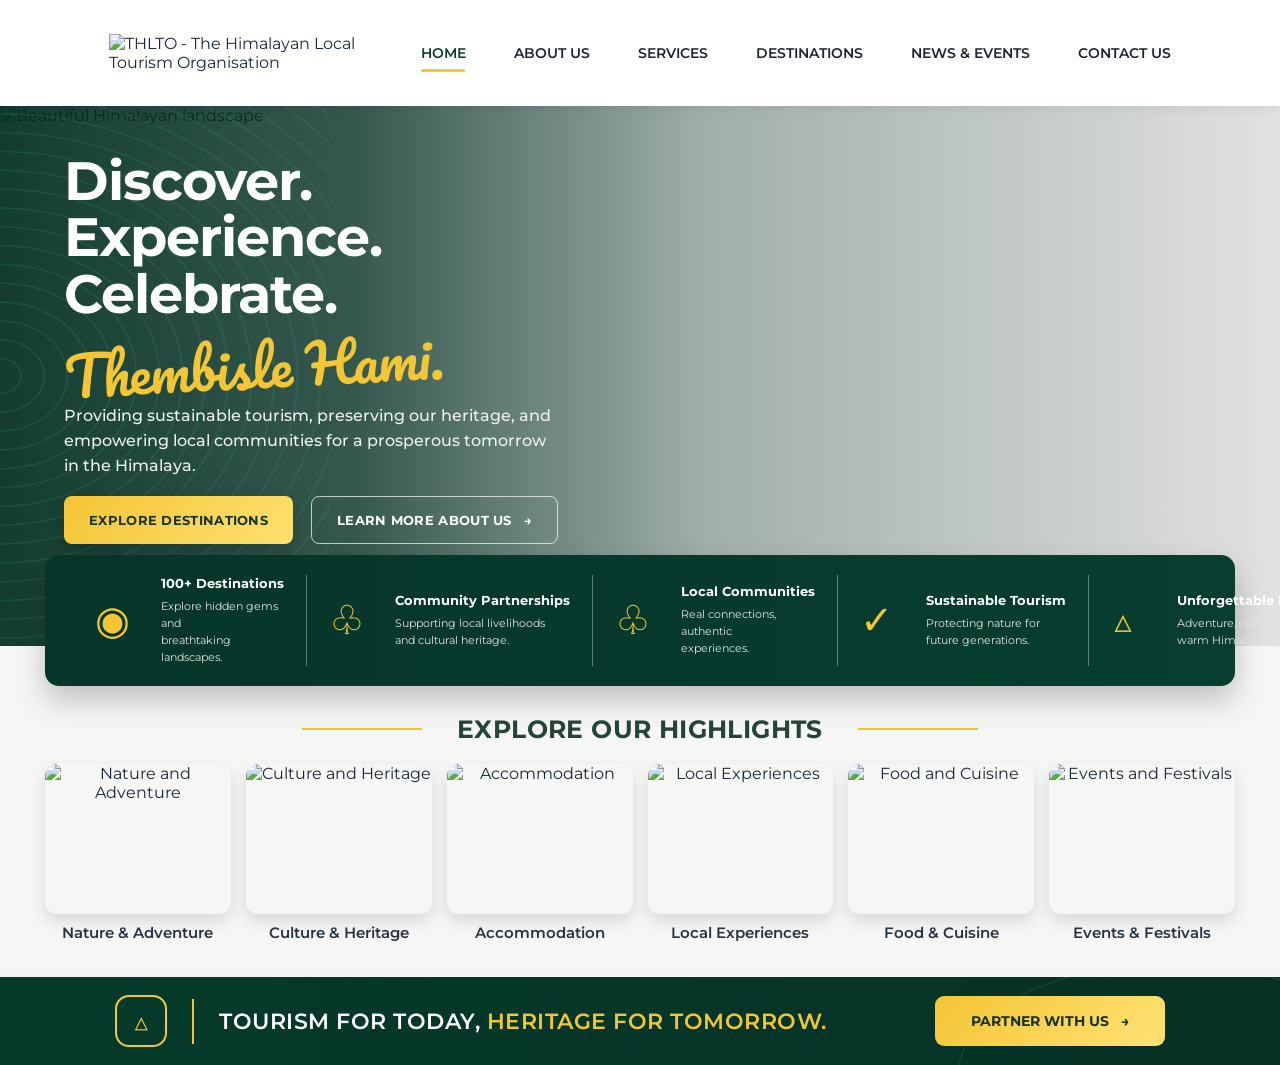
==== index.html @ 42bce16d "Organize THLTO site structure" ====
<!doctype html>
<html lang="en">
  <head>
    <meta charset="UTF-8" />

    <meta name="viewport" content="width=device-width, initial-scale=1.0" />

    <title>THLTO | The Himalayan Local Tourism Organisation</title>

    <link rel="stylesheet" href="css/style.css" />
  </head>

  <body>
    <!-- ================= NAVBAR ================= -->

    <header class="navbar">
      <!-- LOGO -->

      <a href="index.html" class="logo">
        <img
          src="images/logo.png"
          alt="THLTO - The Himalayan Local Tourism Organisation"
        />
      </a>

      <!-- NAVIGATION -->

      <nav class="nav-menu">
        <a href="index.html" class="active">HOME</a>

        <a href="about.html">ABOUT US</a>

        <a href="services.html">SERVICES</a>

        <a href="destinations.html">DESTINATIONS</a>

        <a href="news-events.html">NEWS & EVENTS</a>

        <a href="contact.html">CONTACT US</a>
      </nav>

      <!-- MOBILE MENU BUTTON -->

      <button class="menu-btn" aria-label="Open navigation">☰</button>
    </header>

    <!-- ================= HERO SECTION ================= -->

    <section class="hero-section">
      <!-- HERO IMAGE -->
      <!-- CHANGE hero.jpg ONLY IF YOUR ACTUAL FILE HAS A DIFFERENT NAME -->

      <img
        src="images/hero.jpg"
        alt="Beautiful Himalayan landscape"
        class="hero-background"
      />

      <!-- DARK OVERLAY -->

      <div class="hero-overlay"></div>

      <!-- DECORATIVE TOPOGRAPHIC LINES -->

      <div class="topographic-lines"></div>

      <!-- HERO CONTENT -->

      <div class="hero-content">
        <h1 class="hero-heading">
          Discover.<br />
          Experience.<br />
          Celebrate.
        </h1>

        <div class="hero-script">Thembisle Hami.</div>

        <p class="hero-description">
          Providing sustainable tourism, preserving our heritage, and empowering
          local communities for a prosperous tomorrow in the Himalaya.
        </p>

        <!-- BUTTONS -->

        <div class="hero-buttons">
          <a href="destinations.html" class="primary-button">
            EXPLORE DESTINATIONS
          </a>

          <a href="about.html" class="secondary-button">
            LEARN MORE ABOUT US

            <span>→</span>
          </a>
        </div>
      </div>

      <!-- ================= FEATURE BAR ================= -->

      <div class="feature-bar">
        <!-- FEATURE 1 -->

        <div class="feature-item">
          <div class="feature-icon">◉</div>

          <div>
            <h3>100+ Destinations</h3>

            <p>
              Explore hidden gems and<br />
              breathtaking landscapes.
            </p>
          </div>
        </div>

        <!-- FEATURE 2 -->

        <div class="feature-item">
          <div class="feature-icon">♧</div>

          <div>
            <h3>Community Partnerships</h3>

            <p>
              Supporting local livelihoods<br />
              and cultural heritage.
            </p>
          </div>
        </div>

        <!-- FEATURE 3 -->

        <div class="feature-item">
          <div class="feature-icon">♧</div>

          <div>
            <h3>Local Communities</h3>

            <p>
              Real connections, authentic<br />
              experiences.
            </p>
          </div>
        </div>

        <!-- FEATURE 4 -->

        <div class="feature-item">
          <div class="feature-icon">✓</div>

          <div>
            <h3>Sustainable Tourism</h3>

            <p>
              Protecting nature for<br />
              future generations.
            </p>
          </div>
        </div>

        <!-- FEATURE 5 -->

        <div class="feature-item last-feature">
          <div class="feature-icon">△</div>

          <div>
            <h3>Unforgettable Experiences</h3>

            <p>
              Adventure, culture, and<br />
              warm Himalayan hospitality.
            </p>
          </div>
        </div>
      </div>
    </section>

    <!-- ================= HIGHLIGHTS SECTION ================= -->

    <section class="highlights-section">
      <div class="section-title">
        <div class="title-line"></div>

        <h2>EXPLORE OUR HIGHLIGHTS</h2>

        <div class="title-line"></div>
      </div>

      <div class="highlights-grid">
        <!-- CARD 1 -->

        <a href="destinations.html" class="highlight-card">
          <img src="images/nature.jpg" alt="Nature and Adventure" />

          <h3>Nature & Adventure</h3>
        </a>

        <!-- CARD 2 -->

        <a href="destinations.html" class="highlight-card">
          <img src="images/culture.jpg" alt="Culture and Heritage" />

          <h3>Culture & Heritage</h3>
        </a>

        <!-- CARD 3 -->

        <a href="destinations.html" class="highlight-card">
          <img src="images/accommodation.jpg" alt="Accommodation" />

          <h3>Accommodation</h3>
        </a>

        <!-- CARD 4 -->

        <a href="destinations.html" class="highlight-card">
          <img src="images/local.jpg" alt="Local Experiences" />

          <h3>Local Experiences</h3>
        </a>

        <!-- CARD 5 -->

        <a href="destinations.html" class="highlight-card">
          <img src="images/food.jpg" alt="Food and Cuisine" />

          <h3>Food & Cuisine</h3>
        </a>

        <!-- CARD 6 -->

        <a href="destinations.html" class="highlight-card">
          <img src="images/events.jpg" alt="Events and Festivals" />

          <h3>Events & Festivals</h3>
        </a>
      </div>
    </section>

    <!-- ================= BOTTOM CTA ================= -->

    <section class="bottom-cta">
      <div class="cta-content">
        <div class="cta-icon">△</div>

        <div class="cta-divider"></div>

        <h2>
          TOURISM FOR TODAY,
          <span>HERITAGE FOR TOMORROW.</span>
        </h2>
      </div>

      <a href="contact.html" class="cta-button">
        PARTNER WITH US

        <span>→</span>
      </a>
    </section>

    <!-- ================= JAVASCRIPT ================= -->

    <script src="js/script.js"></script>
  </body>
</html>
---- css/style.css ----
/* ============================= */
/* GOOGLE FONT */
/* ============================= */

@import url("https://fonts.googleapis.com/css2?family=Montserrat:wght@400;500;600;700;800&family=Pacifico&display=swap");

/* ============================= */
/* RESET */
/* ============================= */

* {
  margin: 0;
  padding: 0;
  box-sizing: border-box;
}

html {
  scroll-behavior: smooth;
}

body {
  font-family: "Montserrat", sans-serif;
  background: #f5f5f3;
  color: #18283a;
  overflow-x: hidden;
}

a {
  text-decoration: none;
  color: inherit;
}

img {
  max-width: 100%;
  display: block;
}

/* ============================= */
/* COLORS */
/* ============================= */

:root {
  --primary-green: #0b3d2e;
  --dark-green: #062c21;
  --light-green: #164d39;

  --gold: #f4c534;
  --light-gold: #ffe26c;

  --white: #ffffff;
  --dark: #172433;

  --transition: 0.3s ease;
}

/* ============================= */
/* NAVBAR */
/* ============================= */

.navbar {
  width: 100%;
  height: 106px;

  background: rgba(255, 255, 255, 0.96);

  display: flex;
  align-items: center;
  justify-content: space-between;

  padding: 8px 8.5%;

  position: relative;
  z-index: 100;

  box-shadow: 0 2px 12px rgba(0, 0, 0, 0.08);
}

.logo {
  display: flex;
  align-items: center;
}

.logo img {
  width: 310px;
  max-height: 90px;

  object-fit: contain;
}

.nav-menu {
  display: flex;
  align-items: center;
  gap: 48px;
}

.nav-menu a {
  font-size: 14px;
  font-weight: 600;

  color: #1d2630;

  position: relative;

  padding: 10px 0;

  transition: var(--transition);
}

.nav-menu a:hover {
  color: var(--primary-green);
}

.nav-menu a.active {
  color: var(--primary-green);
}

.nav-menu a.active::after {
  content: "";

  position: absolute;

  left: 0;
  bottom: 0;

  width: 44px;
  height: 3px;

  background: var(--gold);

  border-radius: 5px;
}

.menu-btn {
  display: none;

  border: none;
  background: none;

  font-size: 28px;

  cursor: pointer;
}

/* ============================= */
/* HERO SECTION */
/* ============================= */

.hero-section {
  position: relative;

  height: 540px;

  overflow: visible;

  display: flex;
  align-items: center;
}

.hero-background {
  position: absolute;

  inset: 0;

  width: 100%;
  height: 100%;

  object-fit: cover;

  object-position: center;
}

.hero-overlay {
  position: absolute;

  inset: 0;

  background: linear-gradient(
    90deg,
    rgba(0, 45, 32, 0.92) 0%,
    rgba(0, 45, 32, 0.78) 28%,
    rgba(0, 45, 32, 0.35) 55%,
    rgba(0, 0, 0, 0.08) 100%
  );
}

/* ============================= */
/* DECORATIVE LINES */
/* ============================= */

.topographic-lines {
  position: absolute;

  left: 0;
  top: 0;

  width: 330px;
  height: 100%;

  opacity: 0.28;

  background: repeating-radial-gradient(
    ellipse at left center,
    transparent 0px,
    transparent 20px,
    rgba(51, 169, 125, 0.7) 21px,
    transparent 23px
  );

  pointer-events: none;
}

/* ============================= */
/* HERO CONTENT */
/* ============================= */

.hero-content {
  position: relative;

  z-index: 5;

  width: 600px;

  margin-left: 5%;

  color: white;

  padding-bottom: 55px;
}

.hero-heading {
  font-size: 54px;

  line-height: 1.05;

  font-weight: 700;

  letter-spacing: -1px;

  margin-bottom: 2px;
}

.hero-script {
  font-family: "Pacifico", cursive;

  color: var(--gold);

  font-size: 54px;

  line-height: 1.1;

  transform: rotate(-3deg);

  margin: 8px 0 14px;
}

.hero-description {
  width: 490px;

  font-size: 16px;

  font-weight: 500;

  line-height: 1.55;

  color: #f0f2f1;

  margin-bottom: 18px;
}

/* ============================= */
/* HERO BUTTONS */
/* ============================= */

.hero-buttons {
  display: flex;
  align-items: center;
  gap: 18px;
}

.primary-button,
.secondary-button {
  height: 48px;

  padding: 0 25px;

  display: flex;
  align-items: center;
  justify-content: center;

  border-radius: 8px;

  font-size: 13px;
  font-weight: 700;

  letter-spacing: 0.3px;

  transition: var(--transition);
}

.primary-button {
  background: linear-gradient(135deg, #f4c534, #ffe171);

  color: #193428;

  box-shadow: 0 7px 18px rgba(0, 0, 0, 0.2);
}

.primary-button:hover {
  transform: translateY(-3px);

  box-shadow: 0 10px 24px rgba(0, 0, 0, 0.3);
}

.secondary-button {
  color: white;

  border: 1.5px solid rgba(255, 255, 255, 0.7);

  gap: 12px;
}

.secondary-button:hover {
  background: white;
  color: var(--primary-green);
}

/* ============================= */
/* FEATURE BAR */
/* ============================= */

.feature-bar {
  position: absolute;

  z-index: 10;

  left: 3.5%;
  right: 3.5%;

  bottom: -40px;

  min-height: 102px;

  display: grid;

  grid-template-columns: repeat(5, 1fr);

  background: linear-gradient(90deg, #063529, #073e2f);

  border-radius: 14px;

  padding: 20px 28px;

  box-shadow: 0 15px 30px rgba(0, 0, 0, 0.22);
}

.feature-item {
  display: flex;

  align-items: center;

  gap: 18px;

  padding: 0 22px;

  border-right: 1px solid rgba(255, 255, 255, 0.35);
}

.last-feature {
  border-right: none;
}

.feature-icon {
  min-width: 48px;

  font-size: 40px;

  color: var(--gold);

  line-height: 1;
}

.feature-item h3 {
  color: white;

  font-size: 13px;

  margin-bottom: 7px;

  white-space: nowrap;
}

.feature-item p {
  color: #e0e6e2;

  font-size: 11px;

  line-height: 1.55;
}

/* ============================= */
/* HIGHLIGHTS */
/* ============================= */

.highlights-section {
  padding: 68px 3.5% 25px;

  background: #f6f6f4;
}

.section-title {
  display: flex;

  align-items: center;
  justify-content: center;

  gap: 35px;

  margin-bottom: 20px;
}

.section-title h2 {
  font-size: 25px;

  color: #254637;

  font-weight: 700;

  letter-spacing: 0.4px;
}

.title-line {
  width: 120px;

  height: 2px;

  background: var(--gold);
}

.highlights-grid {
  display: grid;

  grid-template-columns: repeat(6, 1fr);

  gap: 15px;
}

.highlight-card {
  display: block;

  text-align: center;

  transition: var(--transition);
}

.highlight-card img {
  width: 100%;

  height: 150px;

  object-fit: cover;

  border-radius: 12px;

  box-shadow: 0 7px 16px rgba(0, 0, 0, 0.12);
}

.highlight-card h3 {
  margin-top: 9px;

  font-size: 15px;

  font-weight: 600;

  color: #263442;
}

.highlight-card:hover {
  transform: translateY(-6px);
}

.highlight-card:hover img {
  box-shadow: 0 12px 24px rgba(0, 0, 0, 0.18);
}

/* ============================= */
/* BOTTOM CTA */
/* ============================= */

.bottom-cta {
  min-height: 88px;

  background: linear-gradient(90deg, #053b2b, #063125);

  display: flex;

  align-items: center;
  justify-content: space-between;

  padding: 15px 9%;

  color: white;

  margin-top: 10px;

  position: relative;

  overflow: hidden;
}

.bottom-cta::before {
  content: "";

  position: absolute;

  width: 420px;
  height: 220px;

  right: -100px;
  bottom: -120px;

  border: 1px solid rgba(39, 145, 108, 0.3);

  border-radius: 50%;
}

.cta-content {
  display: flex;

  align-items: center;

  gap: 25px;

  position: relative;

  z-index: 2;
}

.cta-icon {
  width: 52px;
  height: 52px;

  border: 2px solid var(--gold);

  border-radius: 14px;

  display: flex;

  align-items: center;
  justify-content: center;

  color: var(--gold);

  font-size: 31px;
}

.cta-divider {
  width: 2px;
  height: 45px;

  background: var(--gold);
}

.cta-content h2 {
  font-size: 22px;

  font-weight: 600;

  letter-spacing: 0.5px;
}

.cta-content h2 span {
  color: var(--gold);
}

.cta-button {
  position: relative;

  z-index: 2;

  min-width: 230px;

  height: 50px;

  display: flex;

  align-items: center;
  justify-content: center;

  gap: 12px;

  border-radius: 9px;

  background: linear-gradient(135deg, #f4c534, #ffe275);

  color: #173326;

  font-size: 14px;

  font-weight: 700;

  transition: var(--transition);
}

.cta-button:hover {
  transform: translateY(-3px);

  box-shadow: 0 10px 20px rgba(0, 0, 0, 0.25);
}

/* ============================= */
/* TABLET */
/* ============================= */

@media (max-width: 1200px) {
  .navbar {
    padding: 8px 4%;
  }

  .logo img {
    width: 240px;
  }

  .nav-menu {
    gap: 25px;
  }

  .feature-bar {
    grid-template-columns: repeat(3, 1fr);

    bottom: -90px;
  }

  .feature-item {
    border-right: none;

    border-bottom: 1px solid rgba(255, 255, 255, 0.2);

    padding: 15px;
  }

  .highlights-section {
    padding-top: 130px;
  }

  .highlights-grid {
    grid-template-columns: repeat(3, 1fr);
  }
}

/* ============================= */
/* MOBILE */
/* ============================= */

@media (max-width: 768px) {
  .navbar {
    height: 82px;

    padding: 6px 20px;
  }

  .logo img {
    width: 210px;
  }

  .nav-menu {
    display: none;

    position: absolute;

    top: 82px;
    left: 0;

    width: 100%;

    flex-direction: column;

    background: white;

    padding: 25px;

    gap: 20px;

    box-shadow: 0 10px 20px rgba(0, 0, 0, 0.12);
  }

  .nav-menu.show {
    display: flex;
  }

  .menu-btn {
    display: block;
  }

  .hero-section {
    height: 680px;

    align-items: flex-start;
  }

  .hero-background {
    object-position: center;
  }

  .hero-overlay {
    background: linear-gradient(
      90deg,
      rgba(0, 40, 30, 0.9),
      rgba(0, 40, 30, 0.6)
    );
  }

  .hero-content {
    width: 100%;

    margin-left: 0;

    padding: 70px 28px 0;
  }

  .hero-heading {
    font-size: 43px;
  }

  .hero-script {
    font-size: 40px;
  }

  .hero-description {
    width: 100%;

    font-size: 14px;
  }

  .hero-buttons {
    flex-direction: column;

    align-items: flex-start;
  }

  .primary-button,
  .secondary-button {
    width: 100%;
  }

  .feature-bar {
    left: 15px;
    right: 15px;

    grid-template-columns: 1fr;

    bottom: -350px;

    padding: 10px 15px;
  }

  .feature-item {
    border-bottom: 1px solid rgba(255, 255, 255, 0.2);
  }

  .last-feature {
    border-bottom: none;
  }

  .highlights-section {
    padding-top: 390px;

    padding-left: 20px;
    padding-right: 20px;
  }

  .section-title {
    gap: 12px;
  }

  .section-title h2 {
    font-size: 18px;

    text-align: center;
  }

  .title-line {
    width: 45px;
  }

  .highlights-grid {
    grid-template-columns: repeat(2, 1fr);

    gap: 15px;
  }

  .highlight-card img {
    height: 120px;
  }

  .highlight-card h3 {
    font-size: 13px;
  }

  .bottom-cta {
    flex-direction: column;

    align-items: flex-start;

    gap: 25px;

    padding: 25px 25px;
  }

  .cta-content {
    gap: 15px;
  }

  .cta-content h2 {
    font-size: 17px;
  }

  .cta-icon {
    display: none;
  }

  .cta-divider {
    display: none;
  }

  .cta-button {
    width: 100%;
  }
}
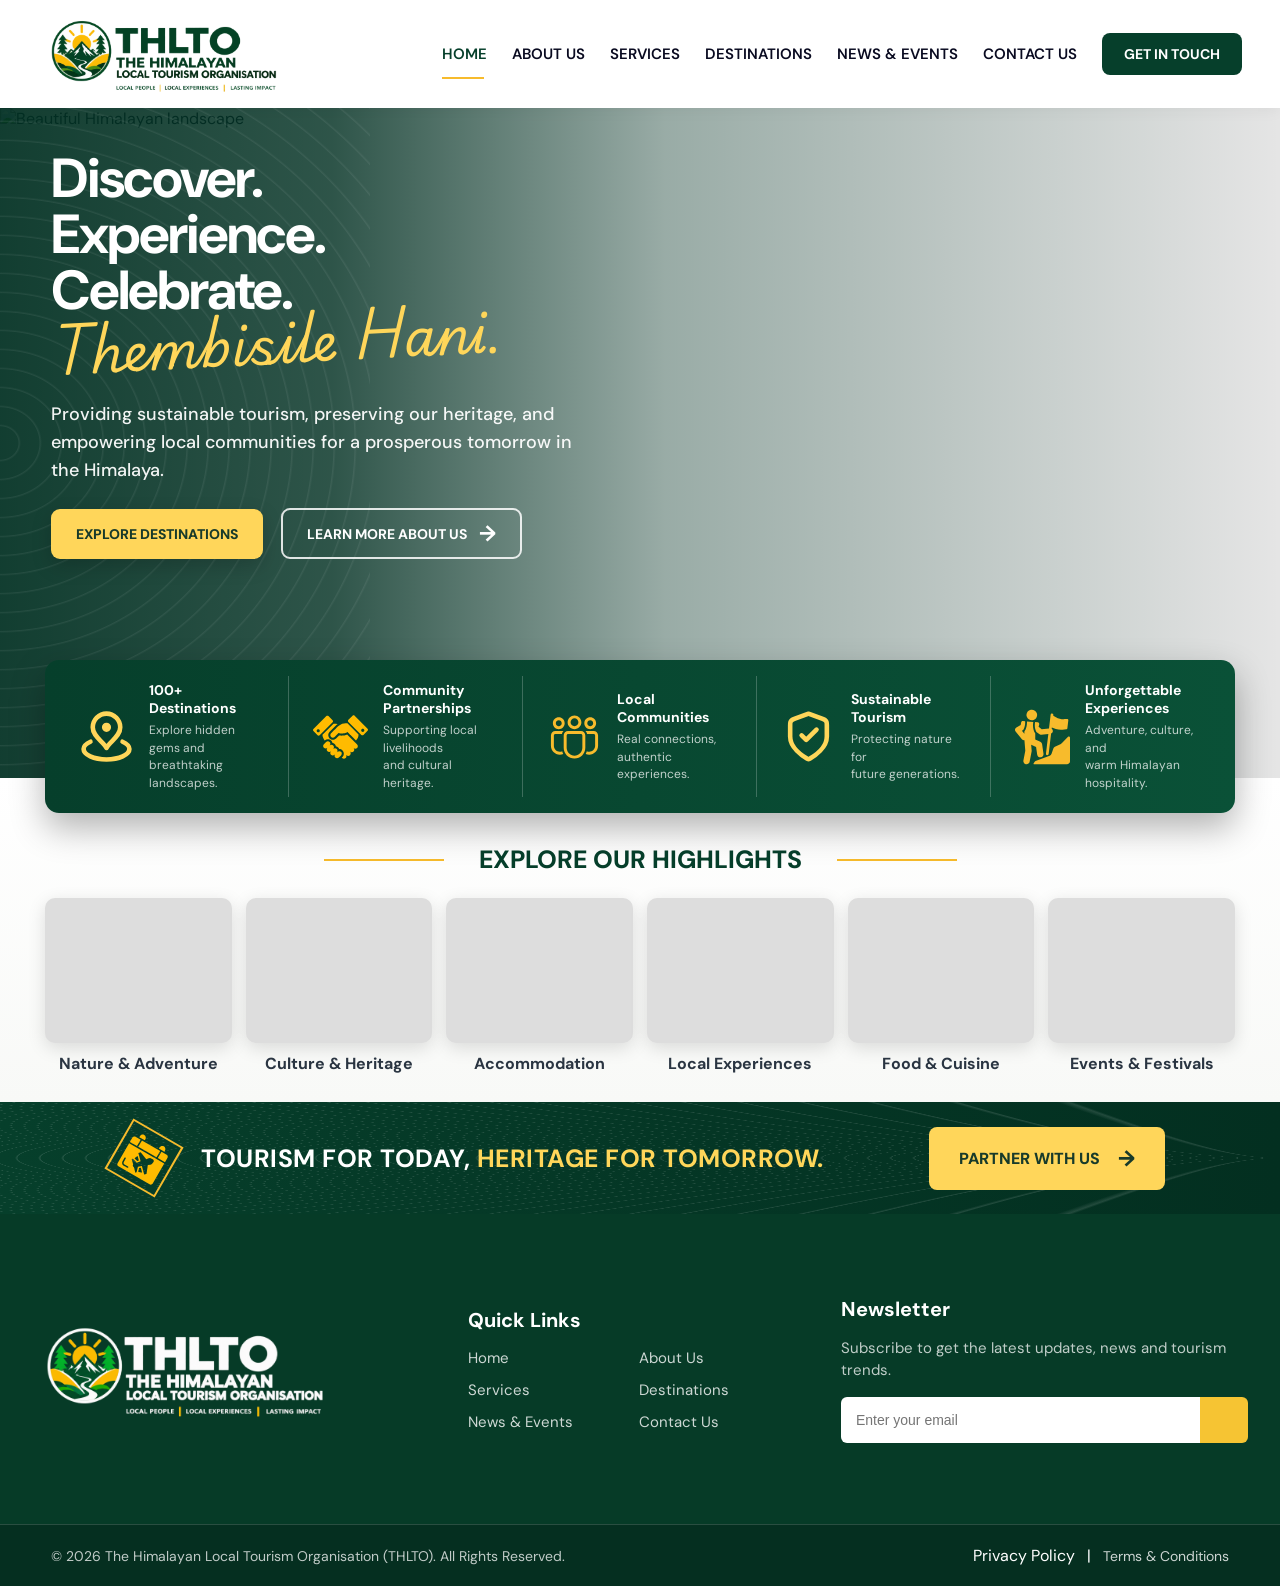
==== commit d01745cf: "Update website files and assets" ====
--- a/index.html
+++ b/index.html
@@ -37,21 +37,23 @@
         <a href="news-events.html">NEWS & EVENTS</a>
 
         <a href="contact.html">CONTACT US</a>
+
+        <a href="contact.html" class="nav-contact-btn"> GET IN TOUCH </a>
+             
       </nav>
 
       <!-- MOBILE MENU BUTTON -->
 
-      <button class="menu-btn" aria-label="Open navigation">☰</button>
+      <button class="menu-btn" aria-label="Open navigation menu">☰</button>
     </header>
 
     <!-- ================= HERO SECTION ================= -->
 
     <section class="hero-section">
-      <!-- HERO IMAGE -->
-      <!-- CHANGE hero.jpg ONLY IF YOUR ACTUAL FILE HAS A DIFFERENT NAME -->
+      <!-- HERO BACKGROUND IMAGE -->
 
       <img
-        src="images/hero.jpg"
+        src="images/hero-image.png"
         alt="Beautiful Himalayan landscape"
         class="hero-background"
       />
@@ -60,7 +62,7 @@
 
       <div class="hero-overlay"></div>
 
-      <!-- DECORATIVE TOPOGRAPHIC LINES -->
+      <!-- DECORATIVE TOPOGRAPHIC PATTERN -->
 
       <div class="topographic-lines"></div>
 
@@ -69,18 +71,20 @@
       <div class="hero-content">
         <h1 class="hero-heading">
           Discover.<br />
+
           Experience.<br />
+
           Celebrate.
         </h1>
 
-        <div class="hero-script">Thembisle Hami.</div>
+        <div class="hero-script">Thembisile Hani.</div>
 
         <p class="hero-description">
           Providing sustainable tourism, preserving our heritage, and empowering
           local communities for a prosperous tomorrow in the Himalaya.
         </p>
 
-        <!-- BUTTONS -->
+        <!-- HERO BUTTONS -->
 
         <div class="hero-buttons">
           <a href="destinations.html" class="primary-button">
@@ -101,7 +105,23 @@
         <!-- FEATURE 1 -->
 
         <div class="feature-item">
-          <div class="feature-icon">◉</div>
+          <div class="feature-icon">
+            <svg
+              width="100%"
+              height="100%"
+              viewBox="0 0 24 24"
+              fill="none"
+              xmlns="http://www.w3.org/2000/svg"
+            >
+              <path
+                d="M5 14.2864C3.14864 15.1031 2 16.2412 2 17.5C2 19.9853 6.47715 22 12 22C17.5228 22 22 19.9853 22 17.5C22 16.2412 20.8514 15.1031 19 14.2864M18 8C18 12.0637 13.5 14 12 17C10.5 14 6 12.0637 6 8C6 4.68629 8.68629 2 12 2C15.3137 2 18 4.68629 18 8ZM13 8C13 8.55228 12.5523 9 12 9C11.4477 9 11 8.55228 11 8C11 7.44772 11.4477 7 12 7C12.5523 7 13 7.44772 13 8Z"
+                stroke="currentColor"
+                stroke-width="2"
+                stroke-linecap="round"
+                stroke-linejoin="round"
+              />
+            </svg>
+          </div>
 
           <div>
             <h3>100+ Destinations</h3>
@@ -116,7 +136,49 @@
         <!-- FEATURE 2 -->
 
         <div class="feature-item">
-          <div class="feature-icon">♧</div>
+          <div class="feature-icon">
+
+<svg height="800px" width="800px" version="1.1" id="_x32_" xmlns="http://www.w3.org/2000/svg" xmlns:xlink="http://www.w3.org/1999/xlink" 
+	 viewBox="0 0 512 512"  xml:space="preserve">
+<style type="text/css">
+	.st0{fill: #f7bb2c;}
+</style>
+<g>
+	<path class="st0" d="M255.366,141.046c-7.4,3.583-14.732,8.548-21.533,15.357c-34.091,34.098-65.081,65.088-65.081,65.088
+		l0.013,0.02c-0.185,0.186-0.371,0.338-0.557,0.53c-8.824,8.831-9.174,22.909-1.025,32.146c0.323,0.371,0.668,0.736,1.025,1.086
+		c9.161,9.174,24.036,9.196,33.232,0l35.797-35.797c6.176,2.263,12.248,3.583,18.074,4.243c7.937,0.88,15.392,0.55,22.022-0.385
+		c16.162-2.29,14.47-1.623,23.844-4.704c9.353-3.068,19.862-9.354,19.862-9.354l6.362,6.355
+		c0.701,0.681,16.919,16.925,25.192,25.185c1.465,1.471,2.709,2.682,3.542,3.549c0.956,0.997,2.022,1.719,2.682,2.682l41.278,41.279
+		c11.898-13.35,25.488-33.232,23.81-56.058L320.763,129.14C320.763,129.14,285.062,126.589,255.366,141.046z"/>
+	<path class="st0" d="M261.115,394.362c-9.134-9.147-23.961-9.147-33.101,0l-6.794,6.794c9.119-9.132,9.112-23.926-0.021-33.066
+		c-9.14-9.126-23.947-9.126-33.087,0.007c9.14-9.133,9.14-23.94,0-33.087c-9.133-9.148-23.947-9.133-33.087,0
+		c9.14-9.133,9.14-23.947,0-33.095c-9.134-9.132-23.947-9.132-33.088,0.014l-20.46,20.453c-9.14,9.147-9.14,23.947,0,33.094
+		c9.133,9.134,23.941,9.134,33.08,0c-9.14,9.134-9.14,23.947,0,33.087c9.147,9.133,23.954,9.133,33.094,0
+		c-9.14,9.133-9.14,23.941,0,33.088c9.14,9.133,23.947,9.133,33.088,0l6.802-6.809c-9.119,9.147-9.113,23.94,0.02,33.081
+		c9.14,9.132,23.947,9.132,33.088,0l20.467-20.468C270.248,418.302,270.248,403.495,261.115,394.362z"/>
+	<path class="st0" d="M507.987,178.28L387.543,57.822c-5.351-5.337-14.002-5.337-19.339,0l-38.631,38.63
+		c-5.337,5.337-5.337,13.989,0,19.333l120.458,120.451c5.33,5.35,13.996,5.35,19.326,0l38.63-38.638
+		C513.338,192.276,513.338,183.624,507.987,178.28z M473.655,204.992c-5.75,5.736-15.048,5.736-20.777,0
+		c-5.735-5.743-5.735-15.041,0-20.777c5.729-5.736,15.027-5.736,20.777,0C479.391,189.951,479.384,199.249,473.655,204.992z"/>
+	<path class="st0" d="M182.417,99.864l-38.624-38.63c-5.336-5.337-13.995-5.337-19.332,0L4.003,181.691
+		c-5.337,5.323-5.337,13.989,0,19.319l38.631,38.644c5.33,5.331,14.002,5.331,19.325,0l120.458-120.458
+		C187.761,113.859,187.761,105.207,182.417,99.864z M59.118,208.403c-5.736,5.729-15.04,5.729-20.777,0
+		c-5.735-5.742-5.735-15.041,0-20.777c5.736-5.735,15.041-5.735,20.777,0C64.854,193.362,64.854,202.66,59.118,208.403z"/>
+	<path class="st0" d="M397.528,312.809l-7.468-7.482l-72.509-72.509l-4.883,2.166l-5.316,1.919l-0.384,0.117
+		c-0.936,0.296-9.684,2.971-26.932,5.412c-9.12,1.273-18.156,1.431-26.904,0.434c-3.459-0.385-6.898-0.95-10.296-1.692
+		l-27.757,27.744c-16.678,16.678-43.836,16.678-60.514,0c-0.585-0.591-1.149-1.19-1.671-1.781l-0.179-0.2
+		c-10.529-11.939-13.204-28.28-8.252-42.461l10.673-16.609l-0.02-0.02l65.081-65.074c2.647-2.641,5.426-5.103,8.314-7.428
+		c-20.281-3.982-37.296-2.806-37.296-2.806L88.093,235.679c-1.389,18.988,11.651,39.799,20.928,51.952
+		c16.692-15.963,43.239-15.756,59.641,0.654c6.107,6.1,9.952,13.617,11.574,21.498c7.895,1.637,15.406,5.475,21.513,11.582
+		c6.107,6.114,9.952,13.631,11.575,21.519c7.888,1.623,15.412,5.46,21.513,11.568c4.078,4.078,7.152,8.783,9.222,13.817
+		c11.1-0.137,22.242,4.016,30.688,12.455c16.65,16.636,16.643,43.733,0,60.363l-6.809,6.822l3.411,3.412
+		c9.148,9.147,23.954,9.147,33.095,0c9.14-9.134,9.14-23.947,0-33.088l6.808,6.83c9.147,9.133,23.947,9.133,33.087,0
+		c9.14-9.147,9.147-23.954,0-33.101c9.147,9.147,23.947,9.147,33.087,0c9.134-9.126,9.154-23.94,0-33.088
+		c9.154,9.148,23.954,9.148,33.088,0c9.147-9.132,9.147-23.947,0-33.08L397.528,312.809z"/>
+</g>
+</svg>
+
+          </div>
 
           <div>
             <h3>Community Partnerships</h3>
@@ -131,7 +193,37 @@
         <!-- FEATURE 3 -->
 
         <div class="feature-item">
-          <div class="feature-icon">♧</div>
+          <div class="feature-icon">
+            <svg
+              width="800px"
+              height="800px"
+              viewBox="0 0 28 28"
+              version="1.1"
+              xmlns="http://www.w3.org/2000/svg"
+              xmlns:xlink="http://www.w3.org/1999/xlink"
+            >
+              <title>ic_fluent_people_team_28_regular</title>
+              <desc>Created with Sketch.</desc>
+              <g
+                id="🔍-Product-Icons"
+                stroke="none"
+                stroke-width="1"
+                fill="none"
+                fill-rule="evenodd"
+              >
+                <g
+                  id="ic_fluent_people_team_28_regular"
+                  fill="#f7bb2c"
+                  fill-rule="nonzero"
+                >
+                  <path
+                    d="M17.2540247,11 C18.4966654,11 19.5040247,12.0073593 19.5040247,13.25 L19.5040247,19.4989513 C19.5040247,22.5370966 17.0411213,25 14.002976,25 C10.9648308,25 8.50192738,22.5370966 8.50192738,19.4989513 L8.50192738,13.25 C8.50192738,12.0073593 9.5092867,11 10.7519274,11 L17.2540247,11 Z M17.2540247,12.5 L10.7519274,12.5 C10.3377138,12.5 10.0019274,12.8357864 10.0019274,13.25 L10.0019274,19.4989513 C10.0019274,21.7086695 11.7932579,23.5 14.002976,23.5 C16.2126942,23.5 18.0040247,21.7086695 18.0040247,19.4989513 L18.0040247,13.25 C18.0040247,12.8357864 17.6682382,12.5 17.2540247,12.5 Z M4.25,11 L8.40645343,11.000271 C8.01177565,11.4116389 7.72426829,11.9266236 7.58881197,12.5003444 L4.25,12.5 C3.83578644,12.5 3.5,12.8357864 3.5,13.25 L3.5,18.49876 C3.5,20.1562991 4.8437009,21.5 6.50123996,21.5 C6.94210796,21.5 7.36077379,21.4049412 7.73785924,21.2342019 C7.87129592,21.7236075 8.06231805,22.1898881 8.30186513,22.6257307 C7.75085328,22.8662539 7.14166566,23 6.50123996,23 C4.01527377,23 2,20.9847262 2,18.49876 L2,13.25 C2,12.0073593 3.00735931,11 4.25,11 Z M23.75,11 C24.9926407,11 26,12.0073593 26,13.25 L26,18.5 C26,20.9852814 23.9852814,23 21.5,23 C20.8609276,23 20.2529701,22.8667819 19.7023824,22.6266008 L19.7581025,22.5253735 C19.9721624,22.119151 20.1444731,21.6875096 20.2693267,21.2361575 C20.6437791,21.4056508 21.0608713,21.5 21.5,21.5 C23.1568542,21.5 24.5,20.1568542 24.5,18.5 L24.5,13.25 C24.5,12.8357864 24.1642136,12.5 23.75,12.5 L20.4171401,12.5003444 C20.2816838,11.9266236 19.9941764,11.4116389 19.5994986,11.000271 L23.75,11 Z M14,3 C15.9329966,3 17.5,4.56700338 17.5,6.5 C17.5,8.43299662 15.9329966,10 14,10 C12.0670034,10 10.5,8.43299662 10.5,6.5 C10.5,4.56700338 12.0670034,3 14,3 Z M22.0029842,4 C23.6598384,4 25.0029842,5.34314575 25.0029842,7 C25.0029842,8.65685425 23.6598384,10 22.0029842,10 C20.3461299,10 19.0029842,8.65685425 19.0029842,7 C19.0029842,5.34314575 20.3461299,4 22.0029842,4 Z M5.99701582,4 C7.65387007,4 8.99701582,5.34314575 8.99701582,7 C8.99701582,8.65685425 7.65387007,10 5.99701582,10 C4.34016157,10 2.99701582,8.65685425 2.99701582,7 C2.99701582,5.34314575 4.34016157,4 5.99701582,4 Z M14,4.5 C12.8954305,4.5 12,5.3954305 12,6.5 C12,7.6045695 12.8954305,8.5 14,8.5 C15.1045695,8.5 16,7.6045695 16,6.5 C16,5.3954305 15.1045695,4.5 14,4.5 Z M22.0029842,5.5 C21.1745571,5.5 20.5029842,6.17157288 20.5029842,7 C20.5029842,7.82842712 21.1745571,8.5 22.0029842,8.5 C22.8314113,8.5 23.5029842,7.82842712 23.5029842,7 C23.5029842,6.17157288 22.8314113,5.5 22.0029842,5.5 Z M5.99701582,5.5 C5.16858869,5.5 4.49701582,6.17157288 4.49701582,7 C4.49701582,7.82842712 5.16858869,8.5 5.99701582,8.5 C6.82544294,8.5 7.49701582,7.82842712 7.49701582,7 C7.49701582,6.17157288 6.82544294,5.5 5.99701582,5.5 Z"
+                    id="🎨-Color"
+                  ></path>
+                </g>
+              </g>
+            </svg>
+          </div>
 
           <div>
             <h3>Local Communities</h3>
@@ -146,7 +238,23 @@
         <!-- FEATURE 4 -->
 
         <div class="feature-item">
-          <div class="feature-icon">✓</div>
+          <div class="feature-icon">
+            <svg
+              width="100%"
+              height="100%"
+              viewBox="0 0 24 24"
+              fill="none"
+              xmlns="http://www.w3.org/2000/svg"
+            >
+              <path
+                d="M9 11.4999L11 13.4999L15.5 8.99987M20 11.9999C20 16.9083 14.646 20.4783 12.698 21.6147C12.4766 21.7439 12.3659 21.8085 12.2097 21.842C12.0884 21.868 11.9116 21.868 11.7903 21.842C11.6341 21.8085 11.5234 21.7439 11.302 21.6147C9.35396 20.4783 4 16.9083 4 11.9999V7.21747C4 6.41796 4 6.0182 4.13076 5.67457C4.24627 5.37101 4.43398 5.10015 4.67766 4.8854C4.9535 4.64231 5.3278 4.50195 6.0764 4.22122L11.4382 2.21054C11.6461 2.13258 11.75 2.0936 11.857 2.07815C11.9518 2.06444 12.0482 2.06444 12.143 2.07815C12.25 2.0936 12.3539 2.13258 12.5618 2.21054L17.9236 4.22122C18.6722 4.50195 19.0465 4.64231 19.3223 4.8854C19.566 5.10015 19.7537 5.37101 19.8692 5.67457C20 6.0182 20 6.41796 20 7.21747V11.9999Z"
+                stroke="currentColor"
+                stroke-width="2"
+                stroke-linecap="round"
+                stroke-linejoin="round"
+              />
+            </svg>
+          </div>
 
           <div>
             <h3>Sustainable Tourism</h3>
@@ -161,7 +269,38 @@
         <!-- FEATURE 5 -->
 
         <div class="feature-item last-feature">
-          <div class="feature-icon">△</div>
+          <div class="feature-icon">
+
+<svg fill=" #f7bb2c" height="800px" width="800px" version="1.1" id="Capa_1" xmlns="http://www.w3.org/2000/svg" xmlns:xlink="http://www.w3.org/1999/xlink" 
+	 viewBox="0 0 490.831 490.831" xml:space="preserve">
+<g>
+	<path d="M144.708,313.728l43.398,19.89l10.055,69.263c2.039,14.102,14.149,24.268,27.999,24.26c1.344,0,2.719-0.095,4.095-0.292
+		c15.494-2.245,26.229-16.624,23.968-32.109l-12.268-84.527c-1.376-9.518-7.494-17.683-16.236-21.683l-45.08-20.656
+		c0.004-0.226,0.068-0.436,0.069-0.664l0.214-53.018c-26.25-38.528-20.557-87.386-17.729-103.269l-56.53-4.918
+		c1.043,18.636,0.168,59.191-22.804,89.4l-0.081,20.301l-22.134-27.038l11.609-6.324c18.233-26.88,18.043-63.243,17.072-77.76
+		l-19.543-1.701c-7.779-0.672-14.75,4.743-16.031,12.443l-3.98,23.956l-38.104,20.762c-6.357,3.462-10.83,9.573-12.222,16.671
+		c-1.375,7.099,0.475,14.442,5.06,20.039l56.362,68.835c4.789,5.866,11.762,8.901,18.797,8.901c1.211,0,2.388-0.429,3.592-0.61
+		c0.175,1.221,0.281,2.455,0.545,3.645c-0.029,1.036-0.145,2.051-0.058,3.107l7.13,87.04L75.02,454.767
+		c-2.973,15.359,7.066,30.229,22.418,33.201c1.834,0.348,3.636,0.522,5.423,0.522c13.296,0,25.169-9.414,27.777-22.956
+		l17.597-90.914c0.489-2.537,0.632-5.122,0.427-7.699l-4.348-53.071C144.448,313.814,144.574,313.763,144.708,313.728z"/>
+	<path d="M191.019,200.066l24.992,19.674c4.3,3.383,9.596,5.202,15.019,5.202c0.855,0,1.708-0.047,2.562-0.135l63.844-6.773
+		L276.23,394.011c-0.807,6.656,3.936,12.703,10.593,13.509c0.489,0.055,0.98,0.087,1.47,0.087c6.056,0,11.305-4.522,12.031-10.688
+		l21.985-182.456c9.993-3.86,16.611-13.968,15.421-25.125c-0.768-7.267-4.752-13.39-10.31-17.29l1.249-10.372l35.668,11.899
+		c19.145,6.388,39.43,8.617,59.491,6.553l33.439-3.454c5.295-0.545,9.501-4.68,10.132-9.953l8.443-69.95
+		c0.411-3.431-0.76-6.87-3.178-9.336c-2.435-2.466-5.85-3.7-9.28-3.343l-14.198,1.462c-29.011,2.997-58.242-3.027-83.727-17.239
+		l-23.931-13.36l0.596-4.939c0.806-6.656-3.938-12.703-10.593-13.51c-6.593-0.75-12.728,3.937-13.502,10.601l-14.635,121.454
+		l-65.109,6.906l-27.841-21.919l5.581-20.333c1.17-4.278,0.378-8.853-2.15-12.49c-2.53-3.644-6.545-5.969-10.973-6.348l-23.5-2.044
+		C177.335,123.587,171.36,166.108,191.019,200.066z"/>
+	<path d="M166.052,94.29c24.646-8.783,37.484-35.858,28.727-60.481c-8.774-24.622-35.857-37.485-60.487-28.709
+		c-24.633,8.774-37.47,35.841-28.712,60.472C114.354,90.202,141.437,103.056,166.052,94.29z"/>
+	<path d="M484.459,240.743c-3.857-1.549-8.268-0.601-11.144,2.386l-55.999,58.219c-2.228,2.333-4.869,4.253-7.778,5.677
+		l-53.152,26.085c-6.561,3.218-11.589,8.894-13.991,15.786l-16.284,46.782c-2.734,7.85-8.838,14.062-16.647,16.924l-126.067,46.25
+		c-2.292,0.847-4.269,2.388-5.645,4.412l-11.462,16.9c-1.043,1.544-1.138,3.535-0.268,5.179c0.868,1.643,2.576,2.672,4.441,2.672
+		h293.793c14.67,0,26.576-11.898,26.576-26.576V250.19C490.831,246.031,488.302,242.301,484.459,240.743z"/>
+</g>
+</svg>
+
+          </div>
 
           <div>
             <h3>Unforgettable Experiences</h3>
@@ -178,77 +317,115 @@
     <!-- ================= HIGHLIGHTS SECTION ================= -->
 
     <section class="highlights-section">
-      <div class="section-title">
-        <div class="title-line"></div>
+      <div class="section-heading">
+        <span class="heading-line"></span>
 
         <h2>EXPLORE OUR HIGHLIGHTS</h2>
 
-        <div class="title-line"></div>
-      </div>
-
-      <div class="highlights-grid">
-        <!-- CARD 1 -->
-
+        <span class="heading-line"></span>
+      </div>
+
+      <div class="highlight-grid">
         <a href="destinations.html" class="highlight-card">
-          <img src="images/nature.jpg" alt="Nature and Adventure" />
+          <div class="highlight-image">
+            <!-- Replace later with your own image -->
+
+            <div class="placeholder-image nature-placeholder"></div>
+          </div>
 
           <h3>Nature & Adventure</h3>
         </a>
 
-        <!-- CARD 2 -->
-
         <a href="destinations.html" class="highlight-card">
-          <img src="images/culture.jpg" alt="Culture and Heritage" />
+          <div class="highlight-image">
+            <!-- Replace later with your own image -->
+
+            <div class="placeholder-image culture-placeholder"></div>
+          </div>
 
           <h3>Culture & Heritage</h3>
         </a>
 
-        <!-- CARD 3 -->
-
         <a href="destinations.html" class="highlight-card">
-          <img src="images/accommodation.jpg" alt="Accommodation" />
+          <div class="highlight-image">
+            <!-- Replace later with your own image -->
+
+            <div class="placeholder-image accommodation-placeholder"></div>
+          </div>
 
           <h3>Accommodation</h3>
         </a>
 
-        <!-- CARD 4 -->
-
         <a href="destinations.html" class="highlight-card">
-          <img src="images/local.jpg" alt="Local Experiences" />
+          <div class="highlight-image">
+            <!-- Replace later with your own image -->
+
+            <div class="placeholder-image local-placeholder"></div>
+          </div>
 
           <h3>Local Experiences</h3>
         </a>
 
-        <!-- CARD 5 -->
-
         <a href="destinations.html" class="highlight-card">
-          <img src="images/food.jpg" alt="Food and Cuisine" />
+          <div class="highlight-image">
+            <!-- Replace later with your own image -->
+
+            <div class="placeholder-image food-placeholder"></div>
+          </div>
 
           <h3>Food & Cuisine</h3>
         </a>
 
-        <!-- CARD 6 -->
-
-        <a href="destinations.html" class="highlight-card">
-          <img src="images/events.jpg" alt="Events and Festivals" />
+        <a href="news-events.html" class="highlight-card">
+          <div class="highlight-image">
+            <!-- Replace later with your own image -->
+
+            <div class="placeholder-image events-placeholder"></div>
+          </div>
 
           <h3>Events & Festivals</h3>
         </a>
       </div>
     </section>
 
-    <!-- ================= BOTTOM CTA ================= -->
-
-    <section class="bottom-cta">
+    <!-- ================= CTA SECTION ================= -->
+
+    <section class="home-cta">
       <div class="cta-content">
-        <div class="cta-icon">△</div>
-
-        <div class="cta-divider"></div>
-
-        <h2>
-          TOURISM FOR TODAY,
-          <span>HERITAGE FOR TOMORROW.</span>
-        </h2>
+        <div class="cta-icon">
+
+<svg width="800px" height="800px" viewBox="0 0 512 512" id="Layer_1" version="1.1" xml:space="preserve" xmlns="http://www.w3.org/2000/svg" xmlns:xlink="http://www.w3.org/1999/xlink">
+
+<style type="text/css">
+	.st0{fill:#ffbb00;}
+</style>
+
+<g>
+
+<path class="st0" d="M142,121.2H85.7c-12.1,0-22,9.9-22,22v48H142V121.2z"/>
+
+<rect class="st0" height="70" width="200" x="156" y="121.2"/>
+
+<path class="st0" d="M426.3,121.2H370v70h78.3v-48C448.3,131,438.5,121.2,426.3,121.2z"/>
+
+<path class="st0" d="M63.7,423.8c0,12.2,9.9,22,22,22h340.7c12.1,0,22-9.8,22-22V205.2H63.7V423.8z M273.9,397.5l-10.2-35.6   l12.6-10.4l33.1,33.1C299,391.4,286.9,396,273.9,397.5z M167.4,314.1l12.9,3.7l39.5,11.3l24.3-29.5l-41.8-41.8l-16.9-16.9   l16.2-16.2l31.1,12.1l47.9,18.7l15.2-18.4l3.7-4.5c2.9-3.5,7-5.7,11.5-6.1l22.8-2.2c10.7-1,19.6,7.9,18.6,18.6l-2.2,22.9   c-0.4,4.5-2.6,8.6-6.1,11.5l-3.8,3.2l-19,15.7l19.8,50.7l11,28.4l-16.2,16.2L320.6,376l-43.4-43.4L247.7,357l11.7,41l3.3,11.4   l-8.1,8.1l-28.3-28.4l-9.8-9.8c-1.9,0.2-3.8,0.1-5.6-0.3c-3.1-0.7-6-2.2-8.4-4.6c-2.5-2.5-4.1-5.7-4.7-9c-0.3-1.7-0.4-3.4-0.2-5.1   l-8.3-8.3l-29.9-29.9L167.4,314.1z M181,303.4c1.6-12.6,6.1-24.3,12.7-34.5l31.6,31.6l-10.4,12.6l-30.7-8.8L181,303.4z M94.7,346.8   c0-3.9,3.1-7,7-7s7,3.1,7,7v36.8c0,9.5,7.7,17.3,17.3,17.3H165c3.9,0,7,3.1,7,7s-3.1,7-7,7h-39.1c-17.2,0-31.3-14-31.3-31.3V346.8z   "/>
+
+<path class="st0" d="M179,96.2c0-8.3-3.4-15.8-8.8-21.2c-5.4-5.4-12.9-8.8-21.2-8.8c-16.6,0-30,13.4-30,30v11h60V96.2z"/>
+
+<path class="st0" d="M393,96.2c0-8.3-3.4-15.8-8.8-21.2c-5.4-5.4-12.9-8.8-21.2-8.8c-16.6,0-30,13.4-30,30v11h60V96.2z"/>
+
+</g>
+
+</svg>
+
+        </div>
+
+        <div class="cta-text">
+          <h2>
+            TOURISM FOR TODAY,
+            <span>HERITAGE FOR TOMORROW.</span>
+          </h2>
+        </div>
       </div>
 
       <a href="contact.html" class="cta-button">
@@ -258,8 +435,84 @@
       </a>
     </section>
 
-    <!-- ================= JAVASCRIPT ================= -->
-
     <script src="js/script.js"></script>
+    <!-- ================= FOOTER ================= -->
+
+    <footer class="footer">
+      <div class="footer-main">
+        <!-- LOGO -->
+
+        <div class="footer-brand">
+          <img src="images/Footer-logo.png" alt="THLTO" />
+        </div>
+
+        <!-- QUICK LINKS -->
+
+        <div class="footer-links">
+          <h3>Quick Links</h3>
+
+          <div class="footer-link-grid">
+            <a href="index.html">Home</a>
+
+            <a href="about.html">About Us</a>
+
+            <a href="services.html">Services</a>
+
+            <a href="destinations.html">Destinations</a>
+
+            <a href="news-events.html">News & Events</a>
+
+            <a href="contact.html">Contact Us</a>
+          </div>
+        </div>
+
+        <!-- NEWSLETTER -->
+
+        <div class="footer-newsletter">
+          <h3>Newsletter</h3>
+
+          <p>Subscribe to get the latest updates, news and tourism trends.</p>
+
+          <form class="newsletter-form">
+            <input
+              type="email"
+              placeholder="Enter your email"
+              aria-label="Email Address"
+            />
+
+            <button type="submit">
+              <i data-lucide="send"></i>
+            </button>
+          </form>
+        </div>
+      </div>
+
+      <!-- FOOTER BOTTOM -->
+
+      <div class="footer-bottom">
+        <p>
+          © 2026 The Himalayan Local Tourism Organisation (THLTO). All Rights
+          Reserved.
+        </p>
+
+        <div class="footer-policy"
+          <a href="#">Privacy Policy</a>
+
+          <span>|</span>
+
+          <a href="#">Terms & Conditions</a>
+        </div>
+      </div>
+    </footer>
+
+    <!-- MAIN JAVASCRIPT -->
+
+    <script src="js/script.js"></script>
+
+    <!-- INITIALIZE ICONS -->
+
+    <script>
+      lucide.createIcons();
+    </script> 
   </body>
 </html>
--- a/css/style.css
+++ b/css/style.css
@@ -1,12 +1,32 @@
-/* ============================= */
-/* GOOGLE FONT */
-/* ============================= */
-
-@import url("https://fonts.googleapis.com/css2?family=Montserrat:wght@400;500;600;700;800&family=Pacifico&display=swap");
-
-/* ============================= */
-/* RESET */
-/* ============================= */
+/* =========================================
+   GOOGLE FONT
+========================================= */
+
+@import url("https://fonts.googleapis.com/css2?family=DM+Sans:wght@400;500;600;700;800&family=Playwrite+AU+SA:wght@300;400&display=swap");
+
+/* =========================================
+   ROOT VARIABLES
+========================================= */
+
+:root {
+  --primary-green: #063f2b;
+  --dark-green: #032e20;
+  --light-green: #1f5b42;
+
+  --gold: #f7bb2c;
+  --light-gold: #ffd65a;
+
+  --dark-text: #172232;
+  --light-text: #f8f8f8;
+
+  --white: #ffffff;
+
+  --shadow: 0 10px 35px rgba(0, 0, 0, 0.12);
+}
+
+/* =========================================
+   GLOBAL RESET
+========================================= */
 
 * {
   margin: 0;
@@ -19,9 +39,9 @@
 }
 
 body {
-  font-family: "Montserrat", sans-serif;
-  background: #f5f5f3;
-  color: #18283a;
+  font-family: "DM Sans", sans-serif;
+  color: var(--dark-text);
+  background: #ffffff;
   overflow-x: hidden;
 }
 
@@ -35,794 +55,5274 @@
   display: block;
 }
 
-/* ============================= */
-/* COLORS */
-/* ============================= */
-
-:root {
-  --primary-green: #0b3d2e;
-  --dark-green: #062c21;
-  --light-green: #164d39;
-
-  --gold: #f4c534;
-  --light-gold: #ffe26c;
-
-  --white: #ffffff;
-  --dark: #172433;
-
-  --transition: 0.3s ease;
-}
-
-/* ============================= */
-/* NAVBAR */
-/* ============================= */
+/* =========================================
+   NAVBAR
+========================================= */
 
 .navbar {
   width: 100%;
-  height: 106px;
-
-  background: rgba(255, 255, 255, 0.96);
-
+  height: 108px;
   display: flex;
   align-items: center;
   justify-content: space-between;
-
-  padding: 8px 8.5%;
-
+  padding: 0 3%;
+  background: #ffffff;
   position: relative;
   z-index: 100;
-
-  box-shadow: 0 2px 12px rgba(0, 0, 0, 0.08);
+  box-shadow: 0 2px 15px rgba(0, 0, 0, 0.05);
 }
 
 .logo {
   display: flex;
   align-items: center;
+  padding: 0;
+  margin: 0;
 }
 
 .logo img {
-  width: 310px;
-  max-height: 90px;
-
+  width: 305px;
+  height: auto;
   object-fit: contain;
 }
 
 .nav-menu {
   display: flex;
   align-items: center;
-  gap: 48px;
+  gap: 42px;
 }
 
 .nav-menu a {
+  position: relative;
+
+  font-size: 15px;
+  font-weight: 600;
+
+  color: #090a20;
+
+  transition: 0.3s ease;
+}
+
+.nav-menu a:hover {
+  color: var(--primary-green);
+}
+
+.nav-menu a.active {
+  color: var(--primary-green);
+}
+
+.nav-menu a.active::after {
+  content: "";
+
+  position: absolute;
+
+  left: 0;
+  bottom: -15px;
+
+  width: 42px;
+  height: 2px;
+
+  background: var(--gold);
+}
+
+/* CONTACT BUTTON */
+
+.nav-contact-btn,
+.nav-menu a.nav-contact-btn {
+  padding: 12px 22px;
+  background: var(--primary-green);
+  color: white;
+  border-radius: 8px;
+  font-size: 14px;
+  font-weight: 700;
+  transition: 0.3s ease;
+}
+.nav-menu a.nav-contact-btn:hover {
+  background: #0b583b;
+  color: #ffffff;
+  transform: translateY(-2px);
+}
+
+/* =========================================
+   MOBILE MENU BUTTON
+========================================= */
+
+.menu-btn {
+  display: none;
+
+  border: none;
+  background: transparent;
+
+  font-size: 30px;
+
+  cursor: pointer;
+
+  color: var(--primary-green);
+}
+
+/* =========================================
+   HERO SECTION
+========================================= */
+
+.hero-section {
+  position: relative;
+
+  min-height: 670px;
+
+  overflow: visible;
+
+  display: flex;
+  align-items: flex-start;
+}
+
+/* HERO IMAGE */
+
+.hero-background {
+  position: absolute;
+
+  inset: 0;
+
+  width: 100%;
+  height: 100%;
+
+  object-fit: cover;
+
+  object-position: center;
+
+  z-index: 0;
+}
+
+/* DARK OVERLAY */
+
+.hero-overlay {
+  position: absolute;
+
+  inset: 0;
+
+  z-index: 1;
+
+  background: linear-gradient(
+    90deg,
+    rgba(0, 47, 33, 0.93) 0%,
+    rgba(0, 47, 33, 0.82) 26%,
+    rgba(0, 47, 33, 0.4) 52%,
+    rgba(0, 0, 0, 0.1) 100%
+  );
+}
+
+/* TOPOGRAPHIC DECORATION */
+
+.topographic-lines {
+  position: absolute;
+
+  left: 0;
+  top: 0;
+
+  width: 370px;
+  height: 100%;
+
+  z-index: 2;
+
+  opacity: 0.25;
+
+  background-image: repeating-radial-gradient(
+    ellipse at left center,
+    transparent 0px,
+    transparent 18px,
+    rgba(255, 255, 255, 0.28) 19px,
+    transparent 21px
+  );
+}
+
+/* =========================================
+   HERO CONTENT
+========================================= */
+
+.hero-content {
+  position: relative;
+
+  z-index: 5;
+
+  padding: 42px 4% 180px;
+
+  max-width: 650px;
+}
+
+.hero-heading {
+  font-size: clamp(48px, 4.3vw, 74px);
+
+  line-height: 1.02;
+
+  font-weight: 700;
+
+  letter-spacing: -2px;
+
+  color: #ffffff;
+}
+
+.hero-script {
+  margin-top: 6px;
+
+  font-family: "Playwrite AU SA", cursive;
+
+  font-size: clamp(42px, 4vw, 68px);
+
+  line-height: 1.1;
+
+  color: var(--light-gold);
+
+  transform: rotate(-3deg);
+
+  transform-origin: left;
+}
+
+.hero-description {
+  margin-top: 20px;
+
+  max-width: 540px;
+
+  font-size: 18px;
+
+  line-height: 1.55;
+
+  color: rgba(255, 255, 255, 0.94);
+
+  font-weight: 500;
+}
+
+/* =========================================
+   HERO BUTTONS
+========================================= */
+
+.hero-buttons {
+  display: flex;
+
+  align-items: center;
+
+  gap: 18px;
+
+  margin-top: 24px;
+}
+
+.primary-button {
+  padding: 16px 25px;
+
+  background: var(--light-gold);
+
+  color: #173a2a;
+
+  text-align: center;
+
+  border-radius: 9px;
+
+  font-size: 14px;
+
+  font-weight: 800;
+
+  transition: 0.3s ease;
+
+  box-shadow: 0 7px 20px rgba(0, 0, 0, 0.18);
+}
+
+.primary-button:hover {
+  transform: translateY(-3px);
+
+  background: #ffffff;
+}
+
+.secondary-button {
+  padding: 9px 24px;
+
+  border: 2px solid rgba(255, 255, 255, 0.85);
+
+  color: #ffffff;
+
+  border-radius: 9px;
+
+  font-size: 14px;
+
+  font-weight: 700;
+
+  display: flex;
+
+  align-items: center;
+
+  gap: 12px;
+
+  transition: 0.3s ease;
+}
+
+.secondary-button span {
+  font-size: 22px;
+}
+
+.secondary-button:hover {
+  background: #ffffff;
+
+  color: var(--primary-green);
+}
+
+/* =========================================
+   FEATURE BAR
+========================================= */
+
+.feature-bar {
+  position: absolute;
+
+  z-index: 10;
+
+  left: 3.5%;
+  right: 3.5%;
+
+  bottom: -35px;
+
+  min-height: 98px;
+
+  display: grid;
+
+  grid-template-columns: repeat(5, 1fr);
+
+  background: linear-gradient(90deg, #063f2b, #0a5137);
+
+  border-radius: 14px;
+
+  box-shadow: 0 15px 35px rgba(0, 0, 0, 0.3);
+
+  padding: 16px 10px;
+}
+
+.feature-item {
+  display: flex;
+
+  align-items: center;
+
+  gap: 15px;
+
+  padding: 5px 24px;
+
+  border-right: 1px solid rgba(255, 255, 255, 0.22);
+}
+
+.last-feature {
+  border-right: none;
+}
+
+.feature-icon {
+  min-width: 55px;
+
+  width: 55px;
+  height: 55px;
+
+  border-radius: 50%;
+
+  display: flex;
+
+  align-items: center;
+  justify-content: center;
+
+  font-size: 29px;
+
+  color: var(--light-gold);
+}
+
+.feature-item h3 {
+  font-size: 14px;
+
+  color: #ffffff;
+
+  margin-bottom: 5px;
+}
+
+.feature-item p {
+  font-size: 12px;
+
+  line-height: 1.45;
+
+  color: rgba(255, 255, 255, 0.75);
+}
+
+/* =========================================
+   HIGHLIGHTS SECTION
+========================================= */
+
+.highlights-section {
+  padding: 65px 3.5% 28px;
+
+  background: linear-gradient(180deg, #ffffff, #f8f9f7);
+}
+
+.section-heading {
+  display: flex;
+
+  align-items: center;
+
+  justify-content: center;
+
+  gap: 35px;
+
+  margin-bottom: 22px;
+}
+
+.section-heading h2 {
+  font-size: 25px;
+
+  color: var(--primary-green);
+
+  font-weight: 800;
+}
+
+.heading-line {
+  width: 120px;
+
+  height: 2px;
+
+  background: var(--gold);
+}
+
+.highlight-grid {
+  display: grid;
+
+  grid-template-columns: repeat(6, 1fr);
+
+  gap: 14px;
+}
+
+.highlight-card {
+  display: block;
+
+  transition: 0.3s ease;
+}
+
+.highlight-card:hover {
+  transform: translateY(-6px);
+}
+
+.highlight-image {
+  height: 145px;
+
+  overflow: hidden;
+
+  border-radius: 10px;
+
+  background: #dddddd;
+
+  box-shadow: 0 5px 18px rgba(0, 0, 0, 0.13);
+}
+
+.placeholder-image {
+  width: 100%;
+
+  height: 100%;
+
+  object-fit: cover;
+
+  transition: 0.4s ease;
+}
+
+.highlight-card:hover .placeholder-image {
+  transform: scale(1.08);
+}
+
+.highlight-card h3 {
+  text-align: center;
+
+  margin-top: 10px;
+
+  font-size: 16px;
+
+  font-weight: 700;
+
+  color: #2a3542;
+}
+
+/* =========================================
+   HOME CTA
+========================================= */
+
+.home-cta {
+  min-height: 112px;
+
+  padding: 22px 9%;
+
+  display: flex;
+
+  align-items: center;
+
+  justify-content: space-between;
+
+  gap: 30px;
+
+  background: linear-gradient(90deg, #063f2b, #032f20);
+
+  position: relative;
+
+  overflow: hidden;
+}
+
+.home-cta::before {
+  content: "";
+
+  position: absolute;
+
+  inset: 0;
+
+  opacity: 0.12;
+
+  background-image: repeating-radial-gradient(
+    ellipse at right,
+    transparent 0px,
+    transparent 20px,
+    #ffffff 21px,
+    transparent 23px
+  );
+}
+
+.home-cta .cta-content {
+  position: relative;
+
+  z-index: 2;
+
+  display: flex;
+
+  align-items: center;
+
+  gap: 28px;
+}
+
+.home-cta .cta-icon {
+  width: 58px;
+
+  height: 58px;
+
+  border: 2px solid var(--gold);
+
+  color: var(--gold);
+
+  display: flex;
+
+  align-items: center;
+
+  justify-content: center;
+
+  font-size: 34px;
+
+  transform: rotate(30deg);
+}
+
+.home-cta .cta-text h2 {
+  color: #ffffff;
+
+  font-size: 25px;
+
+  font-weight: 700;
+
+  letter-spacing: 0.5px;
+}
+
+.home-cta .cta-text span {
+  color: var(--light-gold);
+}
+
+.cta-button {
+  position: relative;
+
+  z-index: 2;
+
+  padding: 17px 30px;
+
+  background: var(--light-gold);
+
+  color: #173a2a;
+
+  font-weight: 800;
+
+  border-radius: 8px;
+
+  display: flex;
+
+  align-items: center;
+
+  gap: 18px;
+
+  transition: 0.3s ease;
+}
+
+.cta-button span {
+  font-size: 22px;
+}
+
+.cta-button:hover {
+  background: #ffffff;
+
+  transform: translateY(-3px);
+}
+
+/* =========================================================
+   ABOUT US PAGE
+========================================================= */
+
+.about-page {
+  width: 100%;
+
+  overflow-x: hidden;
+
+  background: #f8f8f6;
+
+  color: #17202d;
+}
+
+/* ABOUT HERO */
+
+.about-hero {
+  max-width: 1500px;
+
+  margin: 0 auto;
+
+  padding: 45px 50px 35px;
+
+  display: grid;
+
+  grid-template-columns: 46% 54%;
+
+  gap: 45px;
+
+  align-items: center;
+}
+
+/* ABOUT CONTENT */
+
+.about-content {
+  padding-right: 20px;
+}
+
+.about-page .section-label {
+  display: flex;
+
+  align-items: center;
+
+  gap: 14px;
+
+  margin-bottom: 18px;
+}
+
+.about-page .section-label span {
+  color: #164c35;
+
+  font-size: 24px;
+
+  font-weight: 700;
+
+  letter-spacing: 1px;
+}
+
+.section-line {
+  width: 55px;
+
+  height: 3px;
+
+  background: #f4b41a;
+}
+
+.about-content h1 {
+  display: inline-flex;
+
+  align-items: center;
+
+  gap: 20px;
+
+  margin: 0 0 20px;
+
+  color: #111827;
+
+  font-size: clamp(48px, 5vw, 72px);
+
+  line-height: 1.05;
+
+  font-weight: 700;
+}
+
+.about-content h1 .heading-line {
+  width: 72px;
+
+  height: 4px;
+
+  background: #f4b41a;
+
+  border-radius: 10px;
+}
+
+.about-content p {
+  max-width: 650px;
+
+  margin: 0 0 22px;
+
+  color: #3f4b5c;
+
+  font-size: 18px;
+
+  line-height: 1.55;
+}
+
+/* ABOUT IMAGE COLLAGE */
+
+.about-images {
+  position: relative;
+
+  min-height: 460px;
+}
+
+.about-image {
+  position: absolute;
+
+  overflow: hidden;
+
+  background: #e5e5e5;
+
+  border-radius: 14px;
+
+  box-shadow: 0 10px 30px rgba(0, 0, 0, 0.12);
+}
+
+.about-image img {
+  width: 100%;
+
+  height: 100%;
+
+  display: block;
+
+  object-fit: cover;
+}
+
+.about-image-main {
+  top: 0;
+
+  right: 0;
+
+  width: 88%;
+
+  height: 405px;
+}
+
+.about-image-left {
+  bottom: 0;
+
+  left: 0;
+
+  width: 47%;
+
+  height: 220px;
+
+  border: 4px solid #ffffff;
+}
+
+.about-image-right {
+  bottom: 0;
+
+  right: 5%;
+
+  width: 43%;
+
+  height: 195px;
+
+  border: 4px solid #ffffff;
+}
+
+/* MISSION */
+
+.mission-section {
+  max-width: 1500px;
+
+  margin: 0 auto;
+
+  padding: 20px 50px 35px;
+
+  display: grid;
+
+  grid-template-columns: repeat(3, 1fr);
+
+  gap: 25px;
+}
+
+.mission-card {
+  min-height: 150px;
+
+  padding: 28px 25px;
+
+  display: flex;
+
+  align-items: flex-start;
+
+  gap: 22px;
+
+  background: #ffffff;
+
+  border: 1px solid #e1e5e2;
+
+  border-radius: 12px;
+
+  box-shadow: 0 6px 20px rgba(0, 0, 0, 0.05);
+}
+
+.mission-icon {
+  flex-shrink: 0;
+
+  color: #164c35;
+}
+
+.mission-icon svg {
+  width: 58px;
+
+  height: 58px;
+
+  stroke-width: 1.8;
+}
+
+.mission-text h3 {
+  margin: 0 0 8px;
+
+  color: #164c35;
+
+  font-size: 21px;
+
+  font-weight: 700;
+}
+
+.mission-text p {
+  margin: 0;
+
+  color: #3f4b5c;
+
+  font-size: 16px;
+
+  line-height: 1.55;
+}
+
+/* OBJECTIVES */
+
+.objectives-section {
+  position: relative;
+
+  min-height: 260px;
+
+  padding: 25px 5% 30px;
+
+  display: grid;
+
+  grid-template-columns: 60% 40%;
+
+  background:
+    radial-gradient(
+      circle at 20% 50%,
+      rgba(244, 180, 26, 0.08),
+      transparent 35%
+    ),
+    #f7f8f5;
+
+  border-top: 1px solid #eceee8;
+}
+
+.objectives-content {
+  position: relative;
+
+  z-index: 2;
+}
+
+.objectives-content h2 {
+  margin: 0 0 14px;
+
+  color: #164c35;
+
+  font-size: 27px;
+
+  font-weight: 700;
+}
+
+.objectives-list {
+  padding: 0;
+
+  margin: 0;
+
+  list-style: none;
+}
+
+.objectives-list li {
+  display: flex;
+
+  align-items: flex-start;
+
+  gap: 12px;
+
+  margin-bottom: 9px;
+
+  color: #354152;
+
+  font-size: 16px;
+
+  line-height: 1.4;
+}
+
+.objectives-list svg {
+  flex-shrink: 0;
+
+  width: 22px;
+
+  height: 22px;
+
+  color: #7a7900;
+
+  stroke-width: 2.5;
+}
+
+.objectives-pattern {
+  position: relative;
+
+  min-height: 200px;
+
+  opacity: 0.35;
+
+  background-image: linear-gradient(
+    135deg,
+    transparent 45%,
+    rgba(22, 76, 53, 0.18) 46%,
+    rgba(22, 76, 53, 0.18) 54%,
+    transparent 55%
+  );
+
+  background-size: 55px 55px;
+}
+
+/* ABOUT CTA */
+
+.about-cta {
+  min-height: 125px;
+
+  padding: 25px 6%;
+
+  display: flex;
+
+  align-items: center;
+
+  justify-content: space-between;
+
+  gap: 30px;
+
+  color: #ffffff;
+
+  background:
+    radial-gradient(circle at 80% 0%, rgba(31, 108, 70, 0.45), transparent 40%),
+    #063b27;
+
+  border-bottom: 5px solid #e4ae19;
+}
+
+.about-cta-content {
+  display: flex;
+
+  align-items: center;
+
+  gap: 25px;
+}
+
+.about-cta .cta-icon {
+  width: 70px;
+
+  height: 70px;
+
+  display: flex;
+
+  align-items: center;
+
+  justify-content: center;
+
+  color: #f6c433;
+
+  border: 2px solid #f6c433;
+
+  border-radius: 12px;
+
+  transform: none;
+}
+
+.about-cta .cta-icon svg {
+  width: 35px;
+
+  height: 35px;
+}
+
+.about-cta .cta-text h2 {
+  margin: 0 0 8px;
+
+  color: #ffffff;
+
+  font-size: clamp(22px, 2vw, 30px);
+
+  font-weight: 700;
+
+  text-transform: uppercase;
+}
+
+.about-cta .cta-text h2 span {
+  color: #f6c433;
+}
+
+.about-cta .cta-text p {
+  margin: 0;
+
+  color: rgba(255, 255, 255, 0.8);
+
+  font-size: 15px;
+}
+
+.about-cta-button {
+  flex-shrink: 0;
+
+  min-width: 230px;
+
+  padding: 18px 24px;
+
+  display: flex;
+
+  align-items: center;
+
+  justify-content: center;
+
+  gap: 12px;
+
+  color: #173d2b;
+
+  background: #f6c433;
+
+  border-radius: 6px;
+
+  font-size: 15px;
+
+  font-weight: 700;
+
+  transition: 0.3s ease;
+}
+
+.about-cta-button:hover {
+  transform: translateY(-3px);
+
+  background: #ffd55d;
+
+  box-shadow: 0 8px 20px rgba(0, 0, 0, 0.2);
+}
+
+.about-cta-button span {
+  font-size: 22px;
+}
+
+/* =========================================
+   FOOTER
+========================================= */
+
+.footer {
+  background: #063b27;
+
+  color: #ffffff;
+}
+
+.footer-main {
+  max-width: 1500px;
+
+  margin: 0 auto;
+
+  padding: 55px 32px;
+
+  display: grid;
+
+  grid-template-columns: 1.2fr 1fr 1.3fr;
+
+  gap: 60px;
+
+  align-items: center;
+}
+
+.footer-brand img {
+  width: 300px;
+
+  max-width: 100%;
+
+  object-fit: contain;
+}
+
+.footer-links h3,
+.footer-newsletter h3 {
+  margin: 0 0 15px;
+
+  color: #ffffff;
+
+  font-size: 20px;
+}
+
+.footer-link-grid {
+  display: grid;
+
+  grid-template-columns: repeat(2, 1fr);
+
+  gap: 12px 30px;
+}
+
+.footer-link-grid a {
+  color: rgba(255, 255, 255, 0.8);
+
+  font-size: 15px;
+
+  transition: 0.3s;
+}
+
+.footer-link-grid a:hover {
+  color: #f6c433;
+}
+
+.footer-newsletter p {
+  margin: 0 0 15px;
+
+  color: rgba(255, 255, 255, 0.75);
+
+  font-size: 15px;
+
+  line-height: 1.5;
+}
+
+.newsletter-form {
+  display: flex;
+
+  overflow: hidden;
+
+  border-radius: 6px;
+}
+
+.newsletter-form input {
+  width: 100%;
+
+  padding: 15px;
+
+  border: none;
+
+  outline: none;
+
+  font-size: 14px;
+}
+
+.newsletter-form button {
+  width: 55px;
+
+  border: none;
+
+  cursor: pointer;
+
+  display: flex;
+
+  align-items: center;
+
+  justify-content: center;
+
+  color: #163d2b;
+
+  background: #f6c433;
+
+  transition: 0.3s;
+}
+
+.newsletter-form button:hover {
+  background: #ffd55d;
+}
+
+.newsletter-form svg {
+  width: 20px;
+}
+
+.footer-bottom {
+  padding: 20px 4%;
+
+  display: flex;
+
+  align-items: center;
+
+  justify-content: space-between;
+
+  gap: 20px;
+
+  border-top: 1px solid rgba(255, 255, 255, 0.15);
+
+  background: #052f20;
+}
+
+.footer-bottom p {
+  margin: 0;
+
+  color: rgba(255, 255, 255, 0.75);
+
+  font-size: 14px;
+}
+
+.footer-policy {
+  display: flex;
+
+  gap: 12px;
+
+  align-items: center;
+}
+
+.footer-policy a {
+  color: rgba(255, 255, 255, 0.8);
+
+  font-size: 14px;
+}
+
+.footer-policy a:hover {
+  color: #f6c433;
+}
+
+/* =========================================================
+   SERVICES PAGE
+========================================================= */
+
+.services-page {
+  width: 100%;
+
+  padding: 18px 36px;
+
+  background: #f8f8f6;
+}
+
+.services-heading {
+  max-width: 760px;
+
+  margin: 0 auto 28px;
+
+  text-align: center;
+}
+
+.services-page .section-label {
+  display: flex;
+
+  align-items: center;
+
+  justify-content: center;
+
+  gap: 14px;
+
+  margin-bottom: 8px;
+
+  color: #174d36;
+
+  font-size: 19px;
+
+  font-weight: 700;
+
+  letter-spacing: 1px;
+}
+
+.services-page .heading-line {
+  width: 70px;
+
+  height: 3px;
+
+  background: #e5a91c;
+
+  border-radius: 10px;
+}
+
+.main-heading-row {
+  display: flex;
+
+  align-items: center;
+
+  justify-content: center;
+
+  gap: 18px;
+
+  margin-bottom: 8px;
+}
+
+.main-heading-row h1 {
+  margin: 0;
+
+  color: #141b29;
+
+  font-size: 58px;
+
+  font-weight: 800;
+
+  line-height: 1.1;
+
+  letter-spacing: -1px;
+}
+
+.title-line {
+  width: 70px;
+
+  height: 3px;
+
+  background: #e5a91c;
+
+  border-radius: 10px;
+}
+
+.services-heading p {
+  max-width: 650px;
+
+  margin: 0 auto;
+
+  color: #56606d;
+
+  font-size: 18px;
+
+  line-height: 1.5;
+}
+
+/* SERVICES GRID */
+
+.services-grid {
+  display: grid;
+
+  grid-template-columns: repeat(5, minmax(0, 1fr));
+
+  gap: 18px;
+
+  width: 100%;
+
+  max-width: 1500px;
+
+  margin: 0 auto;
+}
+
+/* SERVICE CARD */
+
+.service-card {
+  background: #ffffff;
+
+  border: 1px solid rgba(0, 0, 0, 0.06);
+
+  border-radius: 12px;
+
+  overflow: hidden;
+
+  box-shadow: 0 5px 18px rgba(0, 0, 0, 0.08);
+
+  transition:
+    transform 0.3s ease,
+    box-shadow 0.3s ease;
+}
+
+.service-card:hover {
+  transform: translateY(-6px);
+
+  box-shadow: 0 12px 30px rgba(0, 0, 0, 0.13);
+}
+
+/* SERVICE IMAGE */
+
+.service-image {
+  position: relative;
+
+  width: 100%;
+
+  height: 135px;
+
+  overflow: visible;
+}
+
+.service-image img {
+  width: 100%;
+
+  height: 100%;
+
+  display: block;
+
+  object-fit: cover;
+
+  border-radius: 10px 10px 0 0;
+}
+
+/* SERVICE ICON */
+
+.service-icon {
+  position: absolute;
+
+  top: -3px;
+
+  left: 1px;
+
+  width: 58px;
+
+  height: 58px;
+
+  display: flex;
+
+  align-items: center;
+
+  justify-content: center;
+
+  border: 3px solid #ffffff;
+
+  border-radius: 50%;
+
+  background: #06472f;
+
+  color: #ffffff;
+
+  font-size: 27px;
+
+  z-index: 2;
+
+  box-shadow: 0 4px 12px rgba(0, 0, 0, 0.2);
+}
+
+/* SERVICE CONTENT */
+
+.service-content {
+  padding: 15px 20px 16px;
+}
+
+.service-content h2 {
+  margin: 0 0 7px;
+
+  color: #27313d;
+
+  font-size: 16px;
+
+  font-weight: 700;
+
+  line-height: 1.3;
+}
+
+.service-content p {
+  margin: 0 0 13px;
+
+  color: #5c6673;
+
+  font-size: 14px;
+
+  line-height: 1.5;
+
+  min-height: 62px;
+}
+
+/* LEARN MORE */
+
+.learn-more {
+  display: inline-flex;
+
+  align-items: center;
+
+  gap: 8px;
+
+  color: #155638;
+
+  font-size: 13px;
+
+  font-weight: 800;
+
+  letter-spacing: 0.3px;
+
+  transition: color 0.25s ease;
+}
+
+.learn-more span {
+  color: #e7a919;
+
+  font-size: 20px;
+
+  line-height: 1;
+
+  transition: transform 0.25s ease;
+}
+
+.learn-more:hover {
+  color: #0b3825;
+}
+
+.learn-more:hover span {
+  transform: translateX(5px);
+}
+
+/* SERVICES CTA */
+
+.services-cta {
+  position: relative;
+
+  width: 100%;
+
+  overflow: hidden;
+
+  background: linear-gradient(
+    90deg,
+    rgba(0, 53, 35, 0.98),
+    rgba(0, 70, 45, 0.98)
+  );
+
+  padding: 24px 70px;
+}
+
+.services-cta::before,
+.services-cta::after {
+  content: "";
+
+  position: absolute;
+
+  width: 250px;
+
+  height: 250px;
+
+  border: 1px solid rgba(255, 255, 255, 0.06);
+
+  border-radius: 50%;
+
+  pointer-events: none;
+}
+
+.services-cta::before {
+  left: -120px;
+
+  bottom: -150px;
+
+  box-shadow:
+    0 0 0 25px rgba(255, 255, 255, 0.02),
+    0 0 0 50px rgba(255, 255, 255, 0.02);
+}
+
+.services-cta::after {
+  right: -100px;
+
+  top: -150px;
+
+  box-shadow:
+    0 0 0 25px rgba(255, 255, 255, 0.02),
+    0 0 0 50px rgba(255, 255, 255, 0.02);
+}
+
+.services-cta-content {
+  position: relative;
+
+  z-index: 2;
+
+  max-width: 1350px;
+
+  margin: 0 auto;
+
+  display: flex;
+
+  align-items: center;
+
+  gap: 28px;
+}
+
+.services-cta .cta-icon {
+  width: 68px;
+
+  height: 68px;
+
+  min-width: 68px;
+
+  display: flex;
+
+  align-items: center;
+
+  justify-content: center;
+
+  border: 2px solid #e8ae25;
+
+  border-radius: 50%;
+
+  color: #e8ae25;
+
+  font-size: 34px;
+
+  transform: none;
+}
+
+.services-cta .cta-text {
+  flex: 1;
+
+  padding-left: 26px;
+
+  border-left: 2px solid #e8ae25;
+}
+
+.services-cta .cta-text h2 {
+  margin: 0;
+
+  color: #ffffff;
+
+  font-size: 23px;
+
+  font-weight: 600;
+
+  line-height: 1.4;
+}
+
+.services-cta .cta-text h2 span {
+  color: #f2bd32;
+
+  font-weight: 800;
+}
+
+.partner-button {
+  display: inline-flex;
+
+  align-items: center;
+
+  justify-content: center;
+
+  gap: 14px;
+
+  min-width: 220px;
+
+  padding: 17px 24px;
+
+  background: #f5bd32;
+
+  color: #173d2d;
+
+  border-radius: 6px;
+
+  font-size: 15px;
+
+  font-weight: 800;
+
+  letter-spacing: 0.4px;
+
+  box-shadow: 0 5px 15px rgba(0, 0, 0, 0.15);
+
+  transition:
+    transform 0.25s ease,
+    background 0.25s ease;
+}
+
+.partner-button span {
+  font-size: 22px;
+
+  transition: transform 0.25s ease;
+}
+
+.partner-button:hover {
+  background: #ffd04a;
+
+  transform: translateY(-2px);
+}
+
+.partner-button:hover span {
+  transform: translateX(5px);
+}
+
+/* =========================================
+   RESPONSIVE - DESKTOP / LAPTOP
+========================================= */
+
+@media (max-width: 1350px) {
+  .services-grid {
+    grid-template-columns: repeat(4, minmax(0, 1fr));
+  }
+
+  .nav-menu {
+    gap: 25px;
+  }
+
+  .logo img {
+    width: 250px;
+  }
+}
+
+/* =========================================
+   RESPONSIVE - TABLET
+========================================= */
+
+@media (max-width: 1100px) {
+  .about-hero {
+    grid-template-columns: 1fr;
+
+    padding: 40px 30px;
+
+    gap: 35px;
+  }
+
+  .about-content {
+    padding-right: 0;
+  }
+
+  .about-images {
+    min-height: 450px;
+  }
+
+  .mission-section {
+    padding: 20px 30px 35px;
+
+    grid-template-columns: 1fr;
+  }
+
+  .objectives-section {
+    grid-template-columns: 1fr;
+
+    padding: 35px 30px;
+  }
+
+  .objectives-pattern {
+    display: none;
+  }
+
+  .footer-main {
+    padding: 45px 30px;
+
+    grid-template-columns: 1fr 1fr;
+
+    gap: 40px;
+  }
+
+  .footer-newsletter {
+    grid-column: 1 / -1;
+  }
+
+  .services-grid {
+    grid-template-columns: repeat(3, minmax(0, 1fr));
+  }
+
+  .services-page {
+    padding: 30px 25px;
+  }
+
+  .services-cta {
+    padding: 30px;
+  }
+
+  .services-cta-content {
+    flex-wrap: wrap;
+  }
+
+  .partner-button {
+    margin-left: 95px;
+  }
+
+  .highlight-grid {
+    grid-template-columns: repeat(3, 1fr);
+  }
+
+  .feature-bar {
+    grid-template-columns: repeat(3, 1fr);
+
+    bottom: -90px;
+  }
+
+  .hero-section {
+    padding-bottom: 70px;
+  }
+
+  .nav-menu {
+    gap: 16px;
+  }
+
+  .nav-menu a {
+    font-size: 13px;
+  }
+}
+
+/* =========================================
+   MOBILE NAVBAR + GENERAL RESPONSIVE
+========================================= */
+
+@media (max-width: 768px) {
+  /* NAVBAR */
+
+  .navbar {
+    height: 78px;
+
+    padding: 0 20px;
+  }
+
+  .logo img {
+    width: 180px;
+;
+  }
+
+  .menu-btn {
+    display: block;
+
+    position: relative;
+
+    z-index: 110;
+
+    font-size: 28px;
+  }
+
+  .nav-menu {
+    position: absolute;
+
+    top: 78px;
+    left: 0;
+
+    width: 100%;
+
+    display: none;
+
+    flex-direction: column;
+
+    align-items: flex-start;
+
+    gap: 0;
+
+    padding: 15px 20px 25px;
+
+    background: #ffffff;
+
+    box-shadow: 0 10px 25px rgba(0, 0, 0, 0.12);
+
+    z-index: 105;
+  }
+
+  .nav-menu.active {
+    display: flex;
+  }
+
+  .nav-menu a {
+    width: 100%;
+
+    padding: 13px 0;
+
+    font-size: 14px;
+
+    border-bottom: 1px solid rgba(0, 0, 0, 0.08);
+  }
+
+  .nav-menu a.active::after {
+    display: none;
+  }
+
+  .nav-menu a.nav-contact-btn {
+    width: auto;
+
+    margin-top: 12px;
+
+    padding: 12px 20px;
+
+    border-bottom: none;
+  }
+
+  /* HOME HERO */
+
+  .hero-section {
+    min-height: auto;
+
+    padding-bottom: 0;
+
+    flex-direction: column;
+  }
+
+  .hero-content {
+    padding: 60px 7% 40px;
+
+    max-width: 100%;
+  }
+
+  .hero-heading {
+    font-size: clamp(45px, 11vw, 65px);
+  }
+
+  .hero-script {
+    font-size: clamp(35px, 9vw, 52px);
+  }
+
+  .hero-description {
+    font-size: 16px;
+  }
+
+  .hero-buttons {
+    flex-wrap: wrap;
+  }
+
+  /* FEATURE BAR HORIZONTAL LOCK */
+
+  .feature-bar {
+    position: relative;
+
+    left: auto;
+    right: auto;
+    top: auto;
+    bottom: auto;
+
+    width: 100%;
+    height: auto;
+
+    display: flex;
+    flex-direction: row;
+    align-items: center;
+
+    overflow-x: auto;
+    overflow-y: hidden; /* STOPS VERTICAL SCROLLING */
+    white-space: nowrap;
+    -webkit-overflow-scrolling: touch;
+
+    /* Hide scrollbars visually */
+    -ms-overflow-style: none;
+    scrollbar-width: none;
+
+    gap: 1rem;
+    padding: 14px 16px;
+    border-radius: 0;
+  }
+
+  .feature-bar::-webkit-scrollbar {
+    display: none;
+  }
+
+  .feature-item {
+    flex: 0 0 auto;
+    display: flex;
+    align-items: center;
+
+    padding: 4px 16px;
+
+    border-bottom: none;
+    border-right: 1px solid rgba(255, 255, 255, 0.22);
+  }
+
+  .feature-item h3,
+  .feature-item p {
+    white-space: nowrap;
+    margin: 0;
+  }
+
+  .feature-item:last-child,
+  .last-feature {
+    border-right: none;
+  }
+
+  /* HOME HIGHLIGHTS */
+
+  .highlight-grid {
+    grid-template-columns: repeat(2, 1fr);
+  }
+
+  .home-cta {
+    flex-direction: column;
+
+    align-items: flex-start;
+
+    padding: 30px 20px;
+  }
+
+  .home-cta .cta-content {
+    gap: 15px;
+  }
+
+  .home-cta .cta-text h2 {
+    font-size: 20px;
+  }
+
+  /* SERVICES */
+
+  .services-heading {
+    text-align: center;
+  }
+
+  .main-heading-row h1 {
+    font-size: 45px;
+  }
+
+  .services-heading p {
+    font-size: 16px;
+  }
+
+  .services-grid {
+    grid-template-columns: repeat(2, minmax(0, 1fr));
+
+    gap: 16px;
+  }
+
+  .service-image {
+    height: 160px;
+  }
+
+  .services-cta-content {
+    flex-direction: column;
+
+    align-items: flex-start;
+  }
+
+  .services-cta .cta-text {
+    padding-left: 0;
+
+    border-left: none;
+
+    border-top: 2px solid #e8ae25;
+
+    padding-top: 20px;
+  }
+
+  .services-cta .cta-text h2 {
+    font-size: 20px;
+  }
+
+  .partner-button {
+    margin-left: 0;
+
+    width: 100%;
+  }
+}
+
+/* =========================================
+   MOBILE - 700px
+========================================= */
+
+@media (max-width: 700px) {
+  /* ABOUT */
+
+  .about-hero {
+    padding: 35px 20px;
+  }
+
+  .about-page .section-label span {
+    font-size: 18px;
+  }
+
+  .about-content h1 {
+    font-size: 48px;
+  }
+
+  .about-content p {
+    font-size: 16px;
+  }
+
+  .about-images {
+    min-height: 520px;
+  }
+
+  .about-image-main {
+    width: 100%;
+
+    height: 320px;
+  }
+
+  .about-image-left {
+    width: 58%;
+
+    height: 190px;
+
+    left: 0;
+  }
+
+  .about-image-right {
+    width: 52%;
+
+    height: 175px;
+
+    right: 0;
+  }
+
+  .mission-section {
+    padding: 15px 20px 30px;
+  }
+
+  .mission-card {
+    padding: 22px 18px;
+
+    gap: 16px;
+  }
+
+  .mission-icon svg {
+    width: 45px;
+
+    height: 45px;
+  }
+
+  .mission-text h3 {
+    font-size: 19px;
+  }
+
+  .mission-text p {
+    font-size: 15px;
+  }
+
+  .objectives-section {
+    padding: 30px 20px;
+  }
+
+  .objectives-content h2 {
+    font-size: 25px;
+  }
+
+  .objectives-list li {
+    font-size: 15px;
+  }
+
+  .about-cta {
+    padding: 30px 20px;
+
+    flex-direction: column;
+
+    align-items: flex-start;
+  }
+
+  .about-cta-content {
+    align-items: flex-start;
+
+    gap: 15px;
+  }
+
+  .about-cta .cta-icon {
+    width: 55px;
+
+    height: 55px;
+
+    border-radius: 10px;
+  }
+
+  .about-cta .cta-text h2 {
+    font-size: 21px;
+  }
+
+  .about-cta-button {
+    width: 100%;
+  }
+
+  .footer-main {
+    padding: 40px 20px;
+
+    grid-template-columns: 1fr;
+
+    gap: 35px;
+  }
+
+  .footer-newsletter {
+    grid-column: auto;
+  }
+
+  .footer-bottom {
+    padding: 20px;
+
+    flex-direction: column;
+
+    align-items: flex-start;
+  }
+
+  .footer-policy {
+    flex-wrap: wrap;
+  }
+}
+
+/* =========================================
+   SMALL MOBILE
+========================================= */
+
+@media (max-width: 520px) {
+  .services-page {
+    padding: 25px 16px;
+  }
+
+  .services-page .section-label {
+    font-size: 15px;
+  }
+
+  .services-page .heading-line {
+    width: 45px;
+  }
+
+  .main-heading-row {
+    gap: 10px;
+  }
+
+  .main-heading-row h1 {
+    font-size: 38px;
+  }
+
+  .title-line {
+    width: 40px;
+  }
+
+  .services-heading p {
+    font-size: 15px;
+  }
+
+  .services-grid {
+    grid-template-columns: 1fr;
+  }
+
+  .service-image {
+    height: 190px;
+  }
+
+  .service-content h2 {
+    font-size: 18px;
+  }
+
+  .service-content p {
+    font-size: 14px;
+
+    min-height: auto;
+  }
+
+  .services-cta {
+    padding: 28px 20px;
+  }
+
+  .services-cta .cta-icon {
+    width: 58px;
+
+    height: 58px;
+
+    min-width: 58px;
+  }
+
+  .services-cta .cta-text h2 {
+    font-size: 18px;
+  }
+
+  .partner-button {
+    font-size: 14px;
+
+    padding: 16px;
+  }
+
+  .hero-content {
+    padding: 50px 20px 30px;
+  }
+
+  .hero-buttons {
+    flex-direction: column;
+
+    align-items: stretch;
+  }
+
+  .primary-button,
+  .secondary-button {
+    justify-content: center;
+
+    width: 100%;
+  }
+
+  /* EXTRA SMALL MOBILE FEATURE BAR */
+
+  .feature-bar {
+    display: flex;
+    flex-direction: row;
+    overflow-x: auto;
+    overflow-y: hidden;
+    white-space: nowrap;
+  }
+
+  .feature-item {
+    border-bottom: none;
+    border-right: 1px solid rgba(255, 255, 255, 0.15);
+  }
+
+  .last-feature {
+    border-right: none;
+  }
+
+  .highlight-grid {
+    grid-template-columns: 1fr;
+  }
+
+  .section-heading {
+    gap: 15px;
+  }
+
+  .section-heading h2 {
+    font-size: 20px;
+  }
+
+  .section-heading .heading-line {
+    width: 35px;
+  }
+
+  .home-cta .cta-content {
+    flex-direction: column;
+
+    align-items: flex-start;
+  }
+
+  .cta-button {
+    width: 100%;
+
+    justify-content: center;
+  }
+}
+
+/* =========================================================
+   DESTINATIONS PAGE
+========================================================= */
+
+.destinations-page {
+  width: 100%;
+  min-height: 100vh;
+  padding: 20px 3% 18px;
+  background: #f8f8f6;
+}
+
+/* =========================================================
+   DESTINATION HEADING
+========================================================= */
+
+.destinations-heading {
+  max-width: 1450px;
+  margin: 0 auto 20px;
+}
+
+.destination-label {
+  display: flex;
+  align-items: center;
+  gap: 14px;
+  margin-bottom: 6px;
+}
+
+.destination-label span {
+  color: #164c35;
+  font-size: 20px;
+  font-weight: 800;
+  letter-spacing: 0.8px;
+}
+
+.destination-label-line {
+  width: 52px;
+  height: 3px;
+  background: #e8ae25;
+  border-radius: 10px;
+}
+
+.destination-title-row {
+  display: flex;
+  align-items: center;
+  gap: 20px;
+}
+
+.destination-title-row h1 {
+  margin: 0;
+  color: #141b29;
+  font-size: clamp(42px, 4vw, 58px);
+  font-weight: 800;
+  line-height: 1.1;
+  letter-spacing: -1px;
+}
+
+.destination-title-line {
+  width: 62px;
+  height: 3px;
+  background: #e8ae25;
+  border-radius: 10px;
+}
+
+/* =========================================================
+   DESTINATION FILTERS
+========================================================= */
+
+.destination-filters {
+  max-width: 1450px;
+  margin: 20px auto 28px;
+
+  display: flex;
+  align-items: center;
+  gap: 12px;
+  flex-wrap: wrap;
+}
+
+.destination-filter {
+  padding: 10px 28px;
+
+  border: 1.5px solid #39755c;
+  border-radius: 30px;
+
+  background: transparent;
+
+  color: #2c3945;
+
+  font-family: "DM Sans", sans-serif;
+  font-size: 15px;
+  font-weight: 500;
+
+  cursor: pointer;
+
+  transition:
+    background 0.25s ease,
+    color 0.25s ease,
+    transform 0.25s ease,
+    box-shadow 0.25s ease;
+}
+
+.destination-filter:hover {
+  transform: translateY(-2px);
+  background: #eaf2ed;
+}
+
+.destination-filter.active {
+  color: #ffffff;
+  background: #06472f;
+  border-color: #06472f;
+
+  box-shadow: 0 6px 16px rgba(6, 71, 47, 0.2);
+}
+
+/* =========================================================
+   DESTINATIONS GRID
+========================================================= */
+
+.destinations-grid {
+  width: 100%;
+  max-width: 1450px;
+
+  margin: 0 auto;
+
+  display: grid;
+
+  grid-template-columns: repeat(6, minmax(0, 1fr));
+
+  gap: 16px;
+}
+
+/* =========================================================
+   DESTINATION CARD
+========================================================= */
+
+.destination-card {
+  overflow: hidden;
+
+  background: #ffffff;
+
+  border: 1px solid rgba(0, 0, 0, 0.06);
+  border-radius: 10px;
+
+  box-shadow: 0 5px 16px rgba(0, 0, 0, 0.08);
+
+  transition:
+    transform 0.3s ease,
+    box-shadow 0.3s ease;
+}
+
+.destination-card:hover {
+  transform: translateY(-6px);
+
+  box-shadow: 0 14px 30px rgba(0, 0, 0, 0.13);
+}
+
+/* =========================================================
+   DESTINATION IMAGE
+========================================================= */
+
+.destination-image {
+  width: 100%;
+  height: 145px;
+
+  overflow: hidden;
+}
+
+.destination-image img {
+  width: 100%;
+  height: 100%;
+
+  display: block;
+
+  object-fit: cover;
+
+  transition: transform 0.45s ease;
+}
+
+.destination-card:hover .destination-image img {
+  transform: scale(1.08);
+}
+
+/* =========================================================
+   DESTINATION CONTENT
+========================================================= */
+
+.destination-content {
+  padding: 13px 14px 15px;
+}
+
+.destination-content h2 {
+  margin: 0 0 8px;
+
+  color: #293442;
+
+  font-size: 15px;
+  font-weight: 700;
+
+  line-height: 1.35;
+}
+
+.destination-content p {
+  margin: 0 0 14px;
+
+  color: #4f5a67;
+
+  font-size: 13px;
+  line-height: 1.55;
+
+  min-height: 40px;
+}
+
+/* =========================================================
+   VIEW MORE BUTTON
+========================================================= */
+
+.view-more {
+  display: inline-flex;
+
+  align-items: center;
+  gap: 8px;
+
+  color: #155638;
+
+  font-size: 12px;
+  font-weight: 800;
+
+  letter-spacing: 0.4px;
+
+  text-decoration: none;
+
+  transition: color 0.25s ease;
+}
+
+.view-more span {
+  color: #e7a919;
+
+  font-size: 20px;
+
+  line-height: 1;
+
+  transition: transform 0.25s ease;
+}
+
+.view-more:hover {
+  color: #0b3825;
+}
+
+.view-more:hover span {
+  transform: translateX(5px);
+}
+
+/* =========================================================
+   BOTTOM DESTINATION CTA
+========================================================= */
+
+.destination-cta {
+  position: relative;
+
+  width: 100%;
+
+  min-height: 126px;
+
+  margin-top: 18px;
+
+  padding: 22px 8%;
+
+  display: flex;
+  align-items: center;
+  justify-content: space-between;
+
+  gap: 35px;
+
+  overflow: hidden;
+
+  background: linear-gradient(
+    90deg,
+    rgba(2, 58, 38, 0.98),
+    rgba(0, 75, 48, 0.98)
+  );
+}
+
+/* Decorative topographic style background */
+
+.destination-cta::before {
+  content: "";
+
+  position: absolute;
+
+  left: -80px;
+  top: -80px;
+
+  width: 380px;
+  height: 300px;
+
+  opacity: 0.25;
+
+  background-image: repeating-radial-gradient(
+    ellipse at center,
+    transparent 0,
+    transparent 20px,
+    rgba(31, 139, 91, 0.45) 21px,
+    transparent 23px
+  );
+
+  pointer-events: none;
+}
+
+.destination-cta::after {
+  content: "";
+
+  position: absolute;
+
+  right: -100px;
+  top: -90px;
+
+  width: 450px;
+  height: 320px;
+
+  opacity: 0.22;
+
+  background-image: repeating-radial-gradient(
+    ellipse at center,
+    transparent 0,
+    transparent 24px,
+    rgba(31, 139, 91, 0.5) 25px,
+    transparent 27px
+  );
+
+  pointer-events: none;
+}
+
+/* =========================================================
+   CTA CONTENT
+========================================================= */
+
+.destination-cta-content {
+  position: relative;
+  z-index: 2;
+
+  display: flex;
+  align-items: center;
+
+  gap: 35px;
+
+  flex: 1;
+}
+
+.destination-cta-icon {
+  width: 70px;
+  height: 70px;
+
+  min-width: 70px;
+
+  display: flex;
+  align-items: center;
+  justify-content: center;
+
+  color: #f3bd32;
+
+  border: 2px solid #f3bd32;
+
+  border-radius: 16px;
+
+  font-size: 34px;
+}
+
+.destination-cta-divider {
+  width: 2px;
+  height: 70px;
+
+  background: #e8ae25;
+}
+
+.destination-cta-text h2 {
+  margin: 0 0 8px;
+
+  color: #ffffff;
+
+  font-size: clamp(22px, 2vw, 28px);
+  font-weight: 700;
+
+  letter-spacing: 0.5px;
+}
+
+.destination-cta-text h2 span {
+  color: #f3bd32;
+}
+
+.destination-cta-text p {
+  margin: 0;
+
+  color: rgba(255, 255, 255, 0.82);
+
+  font-size: 15px;
+
+  word-spacing: 2px;
+}
+
+.destination-cta-text p span {
+  color: #f3bd32;
+
+  margin: 0 10px;
+}
+
+/* =========================================================
+   VIEW ALL DESTINATIONS BUTTON
+========================================================= */
+
+.view-all-destinations {
+  position: relative;
+  z-index: 2;
+
+  min-width: 255px;
+
+  padding: 17px 25px;
+
+  display: inline-flex;
+  align-items: center;
+  justify-content: center;
+
+  gap: 12px;
+
+  background: #f4bd32;
+
+  color: #163b2a;
+
+  border-radius: 7px;
+
+  font-size: 14px;
+  font-weight: 800;
+
+  letter-spacing: 0.4px;
+
+  text-decoration: none;
+
+  box-shadow: 0 5px 16px rgba(0, 0, 0, 0.2);
+
+  transition:
+    transform 0.25s ease,
+    background 0.25s ease;
+}
+
+.view-all-destinations span {
+  font-size: 22px;
+
+  transition: transform 0.25s ease;
+}
+
+.view-all-destinations:hover {
+  transform: translateY(-3px);
+
+  background: #ffd34f;
+}
+
+.view-all-destinations:hover span {
+  transform: translateX(5px);
+}
+
+/* =========================================================
+   LARGE LAPTOP RESPONSIVE
+========================================================= */
+
+@media (max-width: 1400px) {
+  .destinations-grid {
+    grid-template-columns: repeat(5, minmax(0, 1fr));
+  }
+}
+
+/* =========================================================
+   LAPTOP / TABLET RESPONSIVE
+========================================================= */
+
+@media (max-width: 1150px) {
+  .destinations-page {
+    padding: 25px 30px 20px;
+  }
+
+  .destinations-grid {
+    grid-template-columns: repeat(4, minmax(0, 1fr));
+  }
+
+  .destination-image {
+    height: 165px;
+  }
+
+  .destination-cta {
+    padding: 25px 5%;
+  }
+}
+
+/* =========================================================
+   TABLET RESPONSIVE
+========================================================= */
+
+@media (max-width: 950px) {
+  .destinations-grid {
+    grid-template-columns: repeat(3, minmax(0, 1fr));
+  }
+
+  .destination-cta {
+    flex-direction: column;
+
+    align-items: flex-start;
+  }
+
+  .view-all-destinations {
+    width: 100%;
+  }
+}
+
+/* =========================================================
+   SMALL TABLET
+========================================================= */
+
+@media (max-width: 700px) {
+  .destinations-page {
+    padding: 25px 20px 18px;
+  }
+
+  .destination-title-row {
+    gap: 12px;
+  }
+
+  .destination-title-row h1 {
+    font-size: 42px;
+  }
+
+  .destination-title-line {
+    width: 45px;
+  }
+
+  .destination-filters {
+    gap: 10px;
+
+    margin-bottom: 22px;
+  }
+
+  .destination-filter {
+    padding: 9px 20px;
+
+    font-size: 14px;
+  }
+
+  .destinations-grid {
+    grid-template-columns: repeat(2, minmax(0, 1fr));
+
+    gap: 14px;
+  }
+
+  .destination-image {
+    height: 155px;
+  }
+
+  .destination-content h2 {
+    font-size: 15px;
+  }
+
+  .destination-content p {
+    font-size: 13px;
+
+    min-height: auto;
+  }
+
+  .destination-cta {
+    padding: 30px 25px;
+  }
+
+  .destination-cta-content {
+    gap: 20px;
+  }
+
+  .destination-cta-divider {
+    height: 60px;
+  }
+
+  .destination-cta-text h2 {
+    font-size: 22px;
+  }
+}
+
+/* =========================================================
+   MOBILE RESPONSIVE
+========================================================= */
+
+@media (max-width: 520px) {
+  .destinations-page {
+    padding: 22px 16px 16px;
+  }
+
+  .destination-label span {
+    font-size: 16px;
+  }
+
+  .destination-label-line {
+    width: 40px;
+  }
+
+  .destination-title-row {
+    gap: 10px;
+  }
+
+  .destination-title-row h1 {
+    font-size: 36px;
+
+    letter-spacing: -0.5px;
+  }
+
+  .destination-title-line {
+    width: 35px;
+
+    height: 2px;
+  }
+
+  .destination-filters {
+    margin-top: 18px;
+
+    gap: 9px;
+  }
+
+  .destination-filter {
+    padding: 9px 17px;
+
+    font-size: 13px;
+  }
+
+  .destinations-grid {
+    grid-template-columns: 1fr;
+  }
+
+  .destination-image {
+    height: 210px;
+  }
+
+  .destination-content {
+    padding: 16px;
+  }
+
+  .destination-content h2 {
+    font-size: 17px;
+  }
+
+  .destination-content p {
+    font-size: 14px;
+  }
+
+  .view-more {
+    font-size: 13px;
+  }
+
+  /* CTA */
+
+  .destination-cta {
+    margin-top: 16px;
+
+    padding: 28px 20px;
+  }
+
+  .destination-cta-content {
+    flex-direction: column;
+
+    align-items: flex-start;
+
+    gap: 18px;
+  }
+
+  .destination-cta-icon {
+    width: 58px;
+    height: 58px;
+
+    min-width: 58px;
+
+    font-size: 28px;
+
+    border-radius: 14px;
+  }
+
+  .destination-cta-divider {
+    display: none;
+  }
+
+  .destination-cta-text h2 {
+    font-size: 21px;
+
+    line-height: 1.35;
+  }
+
+  .destination-cta-text p {
+    font-size: 14px;
+
+    line-height: 1.7;
+  }
+
+  .destination-cta-text p span {
+    margin: 0 5px;
+  }
+
+  .view-all-destinations {
+    width: 100%;
+
+    min-width: auto;
+
+    padding: 16px 20px;
+  }
+}
+/* =========================================================
+   NEWS & EVENTS PAGE
+   FINAL STYLING / OVERRIDES
+========================================================= */
+
+/* =========================================================
+   PAGE WRAPPER
+========================================================= */
+
+.news-events-page {
+  width: 100%;
+  min-height: auto;
+
+  padding: 32px 30px 34px;
+
+  background: #ffffff;
+
+  color: var(--dark-text);
+}
+
+/* =========================================================
+   PAGE HEADING
+========================================================= */
+
+.news-events-heading {
+  width: 100%;
+  max-width: 1000px;
+
+  margin: 0 auto 28px;
+
+  text-align: center;
+}
+
+/* TOP LABEL */
+
+.news-section-label {
+  display: flex;
+
+  align-items: center;
+  justify-content: center;
+
+  gap: 30px;
+
+  margin-bottom: 12px;
+}
+
+.news-section-label span {
+  color: #075b3b;
+
+  font-size: 24px;
+
+  font-weight: 800;
+
+  letter-spacing: 0.5px;
+}
+
+.news-label-line {
+  width: 72px;
+  height: 4px;
+
+  background: #f4b41a;
+
+  border-radius: 10px;
+}
+
+/* MAIN TITLE */
+
+.news-main-heading {
+  display: flex;
+
+  align-items: center;
+  justify-content: center;
+
+  gap: 25px;
+
+  margin-bottom: 28px;
+}
+
+.news-main-heading h1 {
+  margin: 0;
+
+  color: #172232;
+
+  font-size: clamp(48px, 5vw, 68px);
+
+  line-height: 1;
+
+  font-weight: 800;
+
+  letter-spacing: -2px;
+}
+
+.news-title-line {
+  width: 72px;
+  height: 4px;
+
+  background: #f4b41a;
+
+  border-radius: 10px;
+}
+
+/* =========================================================
+   FILTER BUTTONS
+========================================================= */
+
+.news-filter-buttons {
+  display: flex;
+
+  justify-content: center;
+  align-items: center;
+
+  flex-wrap: wrap;
+
+  gap: 18px;
+
+  margin-top: 8px;
+}
+
+.news-filter {
+  min-width: 135px;
+
+  padding: 11px 30px;
+
+  border: 2px solid #c8dbd3;
+
+  border-radius: 30px;
+
+  background: #ffffff;
+
+  color: #172232;
+
+  font-family: inherit;
+
+  font-size: 17px;
+
+  font-weight: 600;
+
+  cursor: pointer;
+
+  transition: all 0.3s ease;
+}
+
+.news-filter:hover {
+  border-color: #075b3b;
+
+  color: #075b3b;
+
+  transform: translateY(-2px);
+}
+
+.news-filter.active {
+  border-color: #075b3b;
+
+  background: #075b3b;
+
+  color: #ffffff;
+
+  box-shadow: 0 5px 15px rgba(7, 91, 59, 0.18);
+}
+
+/* =========================================================
+   MAIN NEWS CONTENT
+========================================================= */
+
+.news-content-wrapper {
+  width: 100%;
+
+  max-width: 1200px;
+
+  margin: 0 auto;
+
+  display: grid;
+
+  grid-template-columns: 1.08fr 1fr;
+
+  gap: 25px;
+
+  align-items: stretch;
+}
+
+/* =========================================================
+   FEATURED NEWS CARD
+========================================================= */
+
+.featured-news-card {
+  position: relative;
+
+  overflow: hidden;
+
+  background: #ffffff;
+
+  border-radius: 11px;
+
+  border: 1px solid #e9eceb;
+
+  box-shadow: 0 5px 22px rgba(0, 0, 0, 0.08);
+
+  transition: 0.3s ease;
+}
+
+.featured-news-card.is-swapping {
+  animation: featured-card-swap 0.7s cubic-bezier(0.22, 1, 0.36, 1) both;
+  will-change: transform, opacity;
+}
+
+.featured-news-card.is-swapping .featured-news-image {
+  animation: featured-image-swap 0.7s ease both;
+}
+
+.featured-news-card.is-swapping .featured-news-content {
+  animation: featured-content-swap 0.65s 0.08s ease both;
+}
+
+.featured-news-card.is-swapping .featured-date-box {
+  animation: featured-date-swap 0.6s 0.12s cubic-bezier(0.22, 1, 0.36, 1) both;
+}
+
+@keyframes featured-card-swap {
+  0% {
+    opacity: 0.2;
+    transform: translateX(70px) scale(0.97) rotateY(-2deg);
+  }
+
+  55% {
+    opacity: 1;
+    transform: translateX(-8px) scale(1.005) rotateY(0.5deg);
+  }
+
+  100% {
+    opacity: 1;
+    transform: translateX(0) scale(1);
+  }
+}
+
+@keyframes featured-image-swap {
+  0% {
+    opacity: 0.25;
+    transform: scale(1.06);
+  }
+
+  100% {
+    opacity: 1;
+    transform: scale(1);
+  }
+}
+
+@keyframes featured-content-swap {
+  0% {
+    opacity: 0;
+    transform: translateY(20px);
+  }
+
+  100% {
+    opacity: 1;
+    transform: translateY(0);
+  }
+}
+
+@keyframes featured-date-swap {
+  0% {
+    opacity: 0;
+    transform: translateY(-14px) scale(0.9);
+  }
+
+  100% {
+    opacity: 1;
+    transform: translateY(0) scale(1);
+  }
+}
+
+@media (prefers-reduced-motion: reduce) {
+  .featured-news-card.is-swapping,
+  .featured-news-card.is-swapping .featured-news-image,
+  .featured-news-card.is-swapping .featured-news-content,
+  .featured-news-card.is-swapping .featured-date-box {
+    animation-duration: 0.01ms;
+  }
+}
+
+.featured-news-card:hover {
+  transform: translateY(-3px);
+
+  box-shadow: 0 10px 28px rgba(0, 0, 0, 0.11);
+}
+
+/* FEATURED IMAGE */
+
+.featured-news-image {
+  width: 100%;
+
+  height: 335px;
+
+  overflow: hidden;
+
+  background: #dddddd;
+}
+
+.featured-news-image img {
+  width: 100%;
+  height: 100%;
+
+  display: block;
+
+  object-fit: cover;
+
+  transition: transform 0.5s ease;
+}
+
+.featured-news-card:hover .featured-news-image img {
+  transform: scale(1.03);
+}
+
+/* FEATURED DATE */
+
+.featured-date-box {
+  position: absolute;
+
+  top: 0;
+  left: 0;
+
+  z-index: 5;
+
+  width: 92px;
+  height: 87px;
+
+  display: flex;
+
+  flex-direction: column;
+
+  align-items: center;
+  justify-content: center;
+
+  background: #f7b51c;
+
+  color: #ffffff;
+
+  border-radius: 0 0 10px 0;
+}
+
+.featured-day {
+  font-size: 34px;
+
+  line-height: 1;
+
+  font-weight: 800;
+}
+
+.featured-month {
+  margin-top: 5px;
+
+  font-size: 16px;
+
+  line-height: 1;
+
+  font-weight: 700;
+}
+
+/* FEATURED CONTENT */
+
+.featured-news-content {
+  padding: 19px 24px 20px;
+}
+
+.featured-category {
+  display: block;
+
+  margin-bottom: 4px;
+
+  color: #075b3b;
+
+  font-size: 17px;
+
+  font-weight: 800;
+}
+
+.featured-news-content h2 {
+  margin: 0 0 8px;
+
+  color: #172232;
+
+  font-size: 28px;
+
+  line-height: 1.2;
+
+  font-weight: 800;
+}
+
+.featured-news-content > p {
+  max-width: 570px;
+
+  margin: 0;
+
+  color: #536275;
+
+  font-size: 17px;
+
+  line-height: 1.55;
+}
+
+/* FEATURED BOTTOM */
+
+.featured-news-bottom {
+  display: flex;
+
+  align-items: center;
+  justify-content: space-between;
+
+  gap: 20px;
+
+  margin-top: 24px;
+}
+
+.featured-meta {
+  display: flex;
+
+  align-items: center;
+
+  gap: 40px;
+}
+
+.featured-meta-item {
+  display: flex;
+
+  align-items: center;
+
+  gap: 10px;
+
+  color: #425875;
+
+  font-size: 15px;
+
+  white-space: nowrap;
+}
+
+.featured-meta-item i {
+  color: #087048;
+
+  font-size: 20px;
+}
+
+.featured-view-more {
+  display: flex;
+
+  align-items: center;
+
+  gap: 10px;
+
+  color: #075b3b;
+
+  font-size: 16px;
+
+  font-weight: 800;
+
+  white-space: nowrap;
+
+  transition: 0.3s ease;
+}
+
+.featured-view-more:hover {
+  color: #f0a900;
+
+  transform: translateX(3px);
+}
+
+.featured-view-more span {
+  font-size: 19px;
+}
+
+/* =========================================================
+   RIGHT NEWS LIST
+========================================================= */
+
+.news-list {
+  width: 100%;
+
+  overflow: hidden;
+
+  background: #ffffff;
+
+  border: 1px solid #e8ecea;
+
+  border-radius: 11px;
+
+  box-shadow: 0 5px 22px rgba(0, 0, 0, 0.07);
+}
+
+.news-list-item {
+  min-height: 177px;
+
+  display: grid;
+
+  grid-template-columns: 130px 74px 1fr;
+
+  gap: 18px;
+
+  align-items: center;
+
+  padding: 12px 20px;
+
+  border-bottom: 1px solid #e7ebe9;
+
+  transition: 0.3s ease;
+}
+
+.news-list-item:last-child {
+  border-bottom: none;
+}
+
+.news-list-item:hover {
+  background: #fbfcfa;
+}
+
+/* LIST IMAGE */
+
+.news-list-image {
+  width: 130px;
+  height: 138px;
+
+  overflow: hidden;
+
+  border-radius: 13px;
+
+  background: #dddddd;
+}
+
+.news-list-image img {
+  width: 100%;
+  height: 100%;
+
+  display: block;
+
+  object-fit: cover;
+
+  transition: transform 0.4s ease;
+}
+
+.news-list-item:hover .news-list-image img {
+  transform: scale(1.05);
+}
+
+/* SMALL DATE */
+
+.news-small-date {
+  width: 65px;
+  height: 77px;
+
+  display: flex;
+
+  flex-direction: column;
+
+  align-items: center;
+  justify-content: center;
+
+  background: #ffffff;
+
+  border: 1px solid #e7ece9;
+
+  border-radius: 11px;
+
+  box-shadow: 0 4px 12px rgba(0, 0, 0, 0.06);
+}
+
+.news-small-date span {
+  color: #172232;
+
+  font-size: 25px;
+
+  line-height: 1;
+
+  font-weight: 800;
+}
+
+.news-small-date small {
+  margin-top: 7px;
+
+  color: #172232;
+
+  font-size: 13px;
+
+  font-weight: 800;
+}
+
+/* LIST CONTENT */
+
+.news-list-content {
+  min-width: 0;
+}
+
+.news-list-content > span {
+  display: block;
+
+  margin-bottom: 5px;
+
+  color: #075b3b;
+
+  font-size: 14px;
+
+  font-weight: 800;
+}
+
+.news-list-content h3 {
+  margin: 0 0 5px;
+
+  color: #172232;
+
+  font-size: 18px;
+
+  line-height: 1.25;
+
+  font-weight: 800;
+}
+
+.news-list-content p {
+  margin: 0 0 8px;
+
+  color: #536275;
+
+  font-size: 14px;
+
+  line-height: 1.5;
+}
+
+.news-read-more {
+  display: inline-flex;
+
+  align-items: center;
+
+  gap: 8px;
+
+  padding: 0;
+
+  border: none;
+
+  background: transparent;
+
+  color: #075b3b;
+
+  font-family: inherit;
+
+  font-size: 14px;
+
+  font-weight: 800;
+
+  cursor: pointer;
+
+  transition: 0.3s ease;
+}
+
+.news-read-more:hover {
+  color: #e9a900;
+
+  transform: translateX(3px);
+}
+
+.news-read-more i {
+  font-size: 14px;
+}
+
+/* =========================================================
+   NEWSLETTER CTA
+========================================================= */
+
+.news-subscribe-cta {
+  position: relative;
+
+  width: 100%;
+
+  min-height: 165px;
+
+  margin-top: 34px;
+
+  padding: 30px 7.2%;
+
+  display: flex;
+
+  align-items: center;
+
+  justify-content: space-between;
+
+  gap: 40px;
+
+  overflow: hidden;
+
+  background: linear-gradient(90deg, #063f2b, #075538);
+
+  color: #ffffff;
+}
+
+/* TOPOGRAPHIC BACKGROUND */
+
+.news-subscribe-cta::before {
+  content: "";
+
+  position: absolute;
+
+  inset: 0;
+
+  opacity: 0.13;
+
+  pointer-events: none;
+
+  background-image: repeating-radial-gradient(
+    ellipse at right,
+    transparent 0,
+    transparent 22px,
+    rgba(255, 255, 255, 0.8) 23px,
+    transparent 25px
+  );
+}
+
+/* CTA LEFT */
+
+.news-subscribe-content {
+  position: relative;
+
+  z-index: 2;
+
+  display: flex;
+
+  align-items: center;
+
+  gap: 28px;
+}
+
+/* ICON */
+
+.news-subscribe-icon {
+  width: 68px;
+  height: 68px;
+
+  min-width: 68px;
+
+  display: flex;
+
+  align-items: center;
+  justify-content: center;
+
+  border: 3px solid #f7bb2c;
+
+  color: #f7bb2c;
+
+  font-size: 31px;
+
+  transform: rotate(30deg);
+
+  border-radius: 7px;
+}
+
+.news-subscribe-icon i {
+  transform: rotate(-30deg);
+}
+
+/* VERTICAL LINE */
+
+.news-subscribe-line {
+  width: 3px;
+
+  height: 68px;
+
+  background: #f7bb2c;
+}
+
+/* CTA TEXT */
+
+.news-subscribe-text h2 {
+  margin: 0 0 4px;
+
+  color: #ffffff;
+
+  font-size: 20px;
+
+  line-height: 1.4;
+
+  font-weight: 500;
+}
+
+.news-subscribe-text p {
+  margin: 0;
+
+  color: #ffffff;
+
+  font-size: 20px;
+
+  line-height: 1.4;
+
+  font-weight: 500;
+}
+
+/* CTA BUTTON */
+
+.news-subscribe-button {
+  position: relative;
+
+  z-index: 2;
+
+  min-width: 265px;
+
+  min-height: 66px;
+
+  padding: 0 28px;
+
+  display: flex;
+
+  align-items: center;
+  justify-content: center;
+
+  gap: 15px;
+
+  border-radius: 8px;
+
+  background: #f7bb2c;
+
+  color: #063f2b;
+
+  font-size: 15px;
+
+  font-weight: 800;
+
+  transition: 0.3s ease;
+}
+
+.news-subscribe-button:hover {
+  background: #ffffff;
+
+  transform: translateY(-3px);
+}
+
+.news-subscribe-button i {
+  font-size: 18px;
+}
+
+/* =========================================================
+   DESKTOP LARGE SCREEN
+========================================================= */
+
+@media (min-width: 1400px) {
+  .news-events-page {
+    padding-top: 34px;
+    padding-bottom: 35px;
+  }
+
+  .news-content-wrapper {
+    max-width: 1220px;
+  }
+
+  .featured-news-image {
+    height: 340px;
+  }
+
+  .news-list-item {
+    grid-template-columns: 130px 74px 1fr;
+
+    min-height: 178px;
+  }
+}
+
+/* =========================================================
+   TABLET
+========================================================= */
+
+@media (max-width: 1100px) {
+  .news-events-page {
+    padding: 30px 25px;
+  }
+
+  .news-content-wrapper {
+    grid-template-columns: 1fr;
+  }
+
+  .featured-news-image {
+    height: 400px;
+  }
+
+  .news-list {
+    display: grid;
+
+    grid-template-columns: repeat(2, 1fr);
+  }
+
+  .news-list-item {
+    grid-template-columns: 105px 65px 1fr;
+
+    min-height: 155px;
+
+    padding: 15px;
+
+    border-bottom: 1px solid #e7ebe9;
+  }
+
+  .news-list-item:nth-child(odd) {
+    border-right: 1px solid #e7ebe9;
+  }
+
+  .news-list-image {
+    width: 105px;
+    height: 120px;
+  }
+
+  .news-subscribe-cta {
+    padding-left: 5%;
+    padding-right: 5%;
+  }
+}
+
+/* =========================================================
+   TABLET / MOBILE
+========================================================= */
+
+@media (max-width: 800px) {
+  .news-events-page {
+    padding: 28px 20px 30px;
+  }
+
+  .news-section-label {
+    gap: 18px;
+  }
+
+  .news-section-label span {
+    font-size: 20px;
+  }
+
+  .news-label-line {
+    width: 55px;
+  }
+
+  .news-main-heading {
+    gap: 15px;
+  }
+
+  .news-main-heading h1 {
+    font-size: 48px;
+  }
+
+  .news-title-line {
+    width: 55px;
+  }
+
+  .news-filter-buttons {
+    gap: 10px;
+  }
+
+  .news-filter {
+    min-width: 115px;
+
+    padding: 10px 20px;
+
+    font-size: 15px;
+  }
+
+  .news-list {
+    display: block;
+  }
+
+  .news-list-item {
+    grid-template-columns: 110px 65px 1fr;
+
+    border-right: none !important;
+  }
+
+  .news-subscribe-cta {
+    flex-direction: column;
+
+    align-items: flex-start;
+
+    padding: 35px 30px;
+  }
+
+  .news-subscribe-button {
+    width: 100%;
+  }
+}
+
+/* =========================================================
+   MOBILE
+========================================================= */
+
+@media (max-width: 600px) {
+  .news-events-page {
+    padding: 25px 15px 25px;
+  }
+
+  .news-events-heading {
+    margin-bottom: 25px;
+  }
+
+  .news-section-label {
+    gap: 12px;
+  }
+
+  .news-section-label span {
+    font-size: 17px;
+
+    letter-spacing: 0;
+  }
+
+  .news-label-line {
+    width: 40px;
+
+    height: 3px;
+  }
+
+  .news-main-heading {
+    gap: 10px;
+
+    margin-bottom: 22px;
+  }
+
+  .news-main-heading h1 {
+    font-size: 38px;
+
+    letter-spacing: -1px;
+  }
+
+  .news-title-line {
+    width: 38px;
+
+    height: 3px;
+  }
+
+  /* FILTERS */
+
+  .news-filter-buttons {
+    gap: 8px;
+  }
+
+  .news-filter {
+    min-width: auto;
+
+    padding: 9px 17px;
+
+    font-size: 13px;
+  }
+
+  /* FEATURED */
+
+  .featured-news-image {
+    height: 245px;
+  }
+
+  .featured-date-box {
+    width: 75px;
+    height: 73px;
+  }
+
+  .featured-day {
+    font-size: 28px;
+  }
+
+  .featured-month {
+    font-size: 13px;
+  }
+
+  .featured-news-content {
+    padding: 17px;
+  }
+
+  .featured-category {
+    font-size: 14px;
+  }
+
+  .featured-news-content h2 {
+    font-size: 22px;
+  }
+
+  .featured-news-content > p {
+    font-size: 14px;
+  }
+
+  .featured-news-bottom {
+    flex-direction: column;
+
+    align-items: flex-start;
+
+    gap: 16px;
+
+    margin-top: 18px;
+  }
+
+  .featured-meta {
+    width: 100%;
+
+    justify-content: space-between;
+
+    gap: 10px;
+  }
+
+  .featured-meta-item {
+    font-size: 12px;
+
+    gap: 6px;
+  }
+
+  .featured-meta-item i {
+    font-size: 16px;
+  }
+
+  .featured-view-more {
+    font-size: 14px;
+  }
+
+  /* NEWS LIST */
+
+  .news-list-item {
+    grid-template-columns: 85px 58px 1fr;
+
+    gap: 10px;
+
+    min-height: 130px;
+
+    padding: 12px 10px;
+  }
+
+  .news-list-image {
+    width: 85px;
+    height: 100px;
+
+    border-radius: 9px;
+  }
+
+  .news-small-date {
+    width: 55px;
+    height: 67px;
+  }
+
+  .news-small-date span {
+    font-size: 21px;
+  }
+
+  .news-small-date small {
+    font-size: 11px;
+  }
+
+  .news-list-content > span {
+    font-size: 11px;
+  }
+
+  .news-list-content h3 {
+    font-size: 14px;
+  }
+
+  .news-list-content p {
+    margin-bottom: 5px;
+
+    font-size: 11px;
+
+    line-height: 1.4;
+  }
+
+  .news-read-more {
+    font-size: 11px;
+  }
+
+  /* CTA */
+
+  .news-subscribe-cta {
+    min-height: auto;
+
+    margin-top: 25px;
+
+    padding: 30px 20px;
+
+    gap: 25px;
+  }
+
+  .news-subscribe-content {
+    width: 100%;
+
+    gap: 17px;
+  }
+
+  .news-subscribe-icon {
+    width: 50px;
+    height: 50px;
+
+    min-width: 50px;
+
+    font-size: 23px;
+  }
+
+  .news-subscribe-line {
+    height: 55px;
+  }
+
+  .news-subscribe-text h2,
+  .news-subscribe-text p {
+    font-size: 14px;
+  }
+
+  .news-subscribe-button {
+    min-height: 55px;
+
+    min-width: 100%;
+
+    font-size: 13px;
+  }
+}
+
+/* =========================================================
+   SMALL MOBILE
+========================================================= */
+
+@media (max-width: 400px) {
+  .news-main-heading h1 {
+    font-size: 33px;
+  }
+
+  .news-title-line {
+    width: 30px;
+  }
+
+  .news-filter {
+    padding: 8px 12px;
+
+    font-size: 12px;
+  }
+
+  .news-list-item {
+    grid-template-columns: 72px 50px 1fr;
+
+    gap: 7px;
+  }
+
+  .news-list-image {
+    width: 72px;
+    height: 88px;
+  }
+
+  .news-small-date {
+    width: 48px;
+    height: 61px;
+  }
+
+  .news-small-date span {
+    font-size: 18px;
+  }
+
+  .news-list-content h3 {
+    font-size: 12px;
+  }
+
+  .news-list-content p {
+    font-size: 10px;
+  }
+
+  .news-subscribe-text h2,
+  .news-subscribe-text p {
+    font-size: 12px;
+  }
+}
+/* =========================================================
+   CONTACT US PAGE ONLY
+   Does not modify existing website styles
+========================================================= */
+
+/* =========================================================
+   CONTACT PAGE HEADER
+========================================================= */
+
+body:has(.contact-section) .header {
+  width: 100%;
+  height: 108px;
+  min-height: 108px;
+  padding: 0 4%;
+  display: flex;
+  align-items: center;
+  justify-content: space-between;
+  background: #ffffff;
+  position: relative;
+  z-index: 100;
+  box-shadow: 0 2px 15px rgba(0, 0, 0, 0.05);
+}
+
+body:has(.contact-section) .logo-area {
+  display: flex;
+  align-items: center;
+}
+
+body:has(.contact-section) .logo-link {
+  display: flex;
+  align-items: center;
+}
+
+body:has(.contact-section) .header-logo {
+  width: 305px;
+  height: auto;
+  display: block;
+}
+
+/* Navigation */
+
+body:has(.contact-section) .navigation {
+  display: flex;
+  align-items: center;
+  gap: 42px;
+}
+
+body:has(.contact-section) .navigation a {
+  position: relative;
+
+  padding: 0;
+
+  color: #405775;
+
+  font-family: "Poppins", sans-serif;
+  font-size: 15px;
+  font-weight: 500;
+
+  transition: 0.3s ease;
+}
+
+body:has(.contact-section) .navigation a:hover {
+  color: #00683b;
+}
+
+body:has(.contact-section) .navigation a.active {
+  color: #00683b;
+  font-weight: 600;
+}
+
+body:has(.contact-section) .navigation a.active::after {
+  content: "";
+
+  position: absolute;
+
+  left: 0;
+  bottom: 27px;
+
+  width: 100%;
+  height: 3px;
+
+  background: linear-gradient(
+    to right,
+    #00683b 0%,
+    #00683b 50%,
+    #f5ae1b 50%,
+    #f5ae1b 100%
+  );
+}
+
+/* Header CTA */
+
+body:has(.contact-section) .header-button {
+  display: inline-flex;
+  align-items: center;
+  justify-content: center;
+
+  padding: 12px 25px;
+
+  background: #00683b;
+  color: #ffffff;
+
+  border-radius: 7px;
+
+  font-family: "Poppins", sans-serif;
   font-size: 14px;
   font-weight: 600;
 
-  color: #1d2630;
-
+  transition: 0.3s ease;
+}
+
+body:has(.contact-section) .header-button:hover {
+  background: #004d2c;
+  transform: translateY(-2px);
+}
+
+/* Mobile Button */
+
+body:has(.contact-section) .mobile-menu {
+  display: none;
+
+  border: 0;
+  background: transparent;
+
+  color: #00683b;
+
+  font-size: 27px;
+
+  cursor: pointer;
+}
+
+/* =========================================================
+   CONTACT SECTION
+========================================================= */
+
+body:has(.contact-section) .contact-section {
+  width: 100%;
+
+  padding: 60px 3.8% 58px;
+
+  background: #ffffff;
+
+  font-family: "Poppins", sans-serif;
+}
+
+body:has(.contact-section) .contact-grid {
+  width: 100%;
+  max-width: 1420px;
+
+  margin: 0 auto;
+
+  display: grid;
+
+  grid-template-columns:
+    0.95fr
+    1.08fr
+    1.05fr;
+
+  gap: 30px;
+
+  align-items: start;
+}
+
+/* =========================================================
+   LEFT CONTACT INFORMATION
+========================================================= */
+
+body:has(.contact-section) .contact-info {
+  padding-top: 2px;
+}
+
+body:has(.contact-section) .section-label {
+  display: flex;
+  align-items: center;
+
+  gap: 22px;
+
+  margin-bottom: 5px;
+
+  color: #00683b;
+
+  font-size: 21px;
+  font-weight: 600;
+}
+
+body:has(.contact-section) .section-label span {
+  display: block;
+
+  width: 57px;
+  height: 4px;
+
+  background: #f5ae1b;
+}
+
+body:has(.contact-section) .title-row {
+  display: flex;
+  align-items: center;
+
+  gap: 18px;
+
+  margin-bottom: 12px;
+}
+
+body:has(.contact-section) .title-row h1 {
+  margin: 0;
+
+  color: #111c27;
+
+  font-size: 48px;
+  line-height: 1.15;
+  font-weight: 600;
+
+  white-space: nowrap;
+}
+
+body:has(.contact-section) .title-row span {
+  display: block;
+
+  width: 59px;
+  height: 4px;
+
+  margin-top: 10px;
+
+  background: #f5ae1b;
+}
+
+body:has(.contact-section) .intro-text {
+  max-width: 470px;
+
+  margin: 0 0 22px;
+
+  color: #425c7a;
+
+  font-size: 17px;
+  line-height: 1.75;
+}
+
+/* =========================================================
+   CONTACT INFO ITEMS
+========================================================= */
+
+body:has(.contact-section) .info-item {
+  display: flex;
+  align-items: center;
+
+  gap: 26px;
+
+  margin: 20px 0;
+}
+
+body:has(.contact-section) .info-icon {
+  width: 46px;
+  height: 46px;
+
+  min-width: 46px;
+
+  display: flex;
+  align-items: center;
+  justify-content: center;
+
+  border-radius: 50%;
+
+  background: #00683b;
+  color: #ffffff;
+
+  font-size: 18px;
+}
+
+body:has(.contact-section) .info-content h4 {
+  margin: 0 0 2px;
+
+  color: #075c38;
+
+  font-size: 17px;
+  font-weight: 600;
+}
+
+body:has(.contact-section) .info-content p {
+  margin: 0;
+
+  color: #425c7a;
+
+  font-size: 15px;
+  line-height: 1.6;
+}
+
+/* =========================================================
+   SOCIAL ICONS
+========================================================= */
+
+body:has(.contact-section) .follow-title {
+  margin-top: 27px;
+  margin-bottom: 12px;
+
+  color: #075c38;
+
+  font-size: 18px;
+  font-weight: 600;
+}
+
+body:has(.contact-section) .social-icons {
+  display: flex;
+  align-items: center;
+
+  gap: 19px;
+}
+
+body:has(.contact-section) .social-icons a {
+  width: 34px;
+  height: 34px;
+
+  display: flex;
+  align-items: center;
+  justify-content: center;
+
+  border-radius: 50%;
+
+  background: #00683b;
+  color: #ffffff;
+
+  font-size: 15px;
+
+  transition: 0.3s ease;
+}
+
+body:has(.contact-section) .social-icons a:hover {
+  background: #f5ae1b;
+
+  transform: translateY(-3px);
+}
+
+/* =========================================================
+   CONTACT FORM
+========================================================= */
+
+body:has(.contact-section) .contact-form {
+  padding-top: 15px;
+}
+
+body:has(.contact-section) .contact-form form {
+  width: 100%;
+}
+
+body:has(.contact-section) .form-group {
   position: relative;
 
-  padding: 10px 0;
-
-  transition: var(--transition);
-}
-
-.nav-menu a:hover {
-  color: var(--primary-green);
-}
-
-.nav-menu a.active {
-  color: var(--primary-green);
-}
-
-.nav-menu a.active::after {
-  content: "";
-
+  margin-bottom: 15px;
+}
+
+body:has(.contact-section) .form-group > i {
   position: absolute;
 
-  left: 0;
-  bottom: 0;
-
-  width: 44px;
-  height: 3px;
-
-  background: var(--gold);
-
-  border-radius: 5px;
-}
-
-.menu-btn {
-  display: none;
-
-  border: none;
-  background: none;
-
-  font-size: 28px;
+  left: 20px;
+  top: 50%;
+
+  z-index: 2;
+
+  transform: translateY(-50%);
+
+  color: #526d8b;
+
+  font-size: 16px;
+
+  pointer-events: none;
+}
+
+body:has(.contact-section) .form-group input,
+body:has(.contact-section) .form-group select,
+body:has(.contact-section) .form-group textarea {
+  width: 100%;
+
+  border: 1px solid #d4dee7;
+  border-radius: 7px;
+
+  outline: none;
+
+  background: #ffffff;
+
+  color: #425c7a;
+
+  font-family: "Poppins", sans-serif;
+  font-size: 15px;
+
+  transition: 0.3s ease;
+}
+
+body:has(.contact-section) .form-group input,
+body:has(.contact-section) .form-group select {
+  height: 54px;
+
+  padding: 0 18px 0 59px;
+}
+
+body:has(.contact-section) .form-group textarea {
+  min-height: 162px;
+
+  padding: 17px 20px 17px 59px;
+
+  resize: vertical;
+}
+
+/* Placeholder */
+
+body:has(.contact-section) .form-group input::placeholder,
+body:has(.contact-section) .form-group textarea::placeholder {
+  color: #526d8b;
+  opacity: 1;
+}
+
+/* Focus */
+
+body:has(.contact-section) .form-group input:focus,
+body:has(.contact-section) .form-group select:focus,
+body:has(.contact-section) .form-group textarea:focus {
+  border-color: #00683b;
+
+  box-shadow: 0 0 0 3px rgba(0, 104, 59, 0.08);
+}
+
+/* Select */
+
+body:has(.contact-section) .select-group select {
+  appearance: none;
+
+  padding-right: 50px;
 
   cursor: pointer;
 }
 
-/* ============================= */
-/* HERO SECTION */
-/* ============================= */
-
-.hero-section {
+body:has(.contact-section) .select-group > i {
+  left: auto;
+  right: 18px;
+
+  font-size: 13px;
+}
+
+/* Textarea Icon */
+
+body:has(.contact-section) .textarea-group > i {
+  top: 24px;
+
+  transform: none;
+}
+
+/* Submit Button */
+
+body:has(.contact-section) .submit-button {
+  width: 100%;
+  height: 60px;
+
+  display: flex;
+  align-items: center;
+  justify-content: center;
+
+  gap: 12px;
+
+  border: 0;
+  border-radius: 8px;
+
+  background: #00683b;
+  color: #ffffff;
+
+  font-family: "Poppins", sans-serif;
+  font-size: 15px;
+  font-weight: 600;
+
+  cursor: pointer;
+
+  transition: 0.3s ease;
+}
+
+body:has(.contact-section) .submit-button:hover {
+  background: #004d2c;
+
+  transform: translateY(-2px);
+}
+
+/* =========================================================
+   MAP
+========================================================= */
+
+body:has(.contact-section) .map-container {
   position: relative;
 
-  height: 540px;
-
-  overflow: visible;
-
-  display: flex;
-  align-items: center;
-}
-
-.hero-background {
-  position: absolute;
-
-  inset: 0;
-
+  width: 100%;
+  height: 560px;
+
+  overflow: hidden;
+
+  border: 1px solid #e1e6ea;
+  border-radius: 9px;
+
+  background: #e8eee8;
+}
+
+body:has(.contact-section) .map-container iframe {
   width: 100%;
   height: 100%;
 
-  object-fit: cover;
-
-  object-position: center;
-}
-
-.hero-overlay {
+  display: block;
+
+  border: 0;
+}
+
+/* Map Bottom Card */
+
+body:has(.contact-section) .map-card {
   position: absolute;
 
-  inset: 0;
-
-  background: linear-gradient(
-    90deg,
-    rgba(0, 45, 32, 0.92) 0%,
-    rgba(0, 45, 32, 0.78) 28%,
-    rgba(0, 45, 32, 0.35) 55%,
-    rgba(0, 0, 0, 0.08) 100%
-  );
-}
-
-/* ============================= */
-/* DECORATIVE LINES */
-/* ============================= */
-
-.topographic-lines {
-  position: absolute;
-
-  left: 0;
-  top: 0;
-
-  width: 330px;
-  height: 100%;
-
-  opacity: 0.28;
-
-  background: repeating-radial-gradient(
-    ellipse at left center,
-    transparent 0px,
-    transparent 20px,
-    rgba(51, 169, 125, 0.7) 21px,
-    transparent 23px
-  );
-
-  pointer-events: none;
-}
-
-/* ============================= */
-/* HERO CONTENT */
-/* ============================= */
-
-.hero-content {
-  position: relative;
-
-  z-index: 5;
-
-  width: 600px;
-
-  margin-left: 5%;
-
-  color: white;
-
-  padding-bottom: 55px;
-}
-
-.hero-heading {
-  font-size: 54px;
-
-  line-height: 1.05;
-
-  font-weight: 700;
-
-  letter-spacing: -1px;
-
-  margin-bottom: 2px;
-}
-
-.hero-script {
-  font-family: "Pacifico", cursive;
-
-  color: var(--gold);
-
-  font-size: 54px;
-
-  line-height: 1.1;
-
-  transform: rotate(-3deg);
-
-  margin: 8px 0 14px;
-}
-
-.hero-description {
-  width: 490px;
-
-  font-size: 16px;
-
-  font-weight: 500;
-
-  line-height: 1.55;
-
-  color: #f0f2f1;
-
-  margin-bottom: 18px;
-}
-
-/* ============================= */
-/* HERO BUTTONS */
-/* ============================= */
-
-.hero-buttons {
-  display: flex;
-  align-items: center;
-  gap: 18px;
-}
-
-.primary-button,
-.secondary-button {
-  height: 48px;
-
-  padding: 0 25px;
-
-  display: flex;
-  align-items: center;
-  justify-content: center;
-
-  border-radius: 8px;
+  left: 50%;
+  bottom: 14px;
+
+  width: calc(100% - 34px);
+
+  transform: translateX(-50%);
+
+  padding: 19px 27px;
+
+  background: rgba(255, 255, 255, 0.97);
+
+  border-radius: 9px;
+
+  box-shadow: 0 5px 25px rgba(0, 0, 0, 0.13);
+}
+
+body:has(.contact-section) .map-card-title {
+  display: flex;
+  align-items: center;
+
+  gap: 14px;
+
+  margin-bottom: 6px;
+
+  color: #075c38;
+
+  font-size: 20px;
+  font-weight: 600;
+}
+
+body:has(.contact-section) .map-card-title i {
+  color: #00683b;
+
+  font-size: 20px;
+}
+
+body:has(.contact-section) .map-card p {
+  margin: 0;
+
+  padding-left: 36px;
+
+  color: #425c7a;
+
+  font-size: 17px;
+  line-height: 1.6;
+}
+
+/* =========================================================
+   CONTACT PAGE FOOTER
+   Scoped so existing footer remains unchanged elsewhere
+========================================================= */
+
+body:has(.contact-section) .footer {
+  background: #00552f;
+}
+
+body:has(.contact-section) .footer-main {
+  max-width: 1420px;
+
+  margin: 0 auto;
+
+  padding: 38px 3.8% 28px;
+
+  display: grid;
+
+  grid-template-columns:
+    1.2fr
+    1.2fr
+    1fr;
+
+  gap: 65px;
+
+  align-items: center;
+}
+
+/* Footer Logo */
+
+body:has(.contact-section) .footer-brand {
+  display: flex;
+  align-items: center;
+
+  min-height: 105px;
+
+  padding-right: 50px;
+
+  border-right: 1px solid rgba(255, 255, 255, 0.75);
+}
+
+body:has(.contact-section) .footer-logo {
+  display: flex;
+  align-items: center;
+}
+
+body:has(.contact-section) .footer-logo img {
+  width: 350px;
+  max-width: 100%;
+
+  height: auto;
+
+  object-fit: contain;
+}
+
+/* Footer Links */
+
+body:has(.contact-section) .footer-links {
+  display: grid;
+
+  grid-template-columns: 1fr 1fr;
+
+  gap: 30px;
+}
+
+body:has(.contact-section) .footer-column h3 {
+  margin: 0 0 10px;
+
+  color: #ffffff;
+
+  font-size: 18px;
+  font-weight: 600;
+}
+
+body:has(.contact-section) .footer-column a {
+  display: block;
+
+  margin: 7px 0;
+
+  color: #ffffff;
+
+  font-size: 14px;
+
+  transition: 0.3s ease;
+}
+
+body:has(.contact-section) .footer-column a:hover {
+  color: #f5ae1b;
+
+  transform: translateX(3px);
+}
+
+/* Newsletter */
+
+body:has(.contact-section) .newsletter {
+  padding-right: 50px;
+
+  border-right: 1px solid rgba(255, 255, 255, 0.75);
+}
+
+body:has(.contact-section) .newsletter h3 {
+  margin: 0 0 8px;
+
+  color: #ffffff;
+
+  font-size: 18px;
+  font-weight: 600;
+}
+
+body:has(.contact-section) .newsletter p {
+  max-width: 320px;
+
+  margin: 0 0 11px;
+
+  color: #ffffff;
 
   font-size: 13px;
-  font-weight: 700;
-
-  letter-spacing: 0.3px;
-
-  transition: var(--transition);
-}
-
-.primary-button {
-  background: linear-gradient(135deg, #f4c534, #ffe171);
-
-  color: #193428;
-
-  box-shadow: 0 7px 18px rgba(0, 0, 0, 0.2);
-}
-
-.primary-button:hover {
-  transform: translateY(-3px);
-
-  box-shadow: 0 10px 24px rgba(0, 0, 0, 0.3);
-}
-
-.secondary-button {
-  color: white;
-
-  border: 1.5px solid rgba(255, 255, 255, 0.7);
-
-  gap: 12px;
-}
-
-.secondary-button:hover {
-  background: white;
-  color: var(--primary-green);
-}
-
-/* ============================= */
-/* FEATURE BAR */
-/* ============================= */
-
-.feature-bar {
-  position: absolute;
-
-  z-index: 10;
-
-  left: 3.5%;
-  right: 3.5%;
-
-  bottom: -40px;
-
-  min-height: 102px;
-
-  display: grid;
-
-  grid-template-columns: repeat(5, 1fr);
-
-  background: linear-gradient(90deg, #063529, #073e2f);
-
-  border-radius: 14px;
-
-  padding: 20px 28px;
-
-  box-shadow: 0 15px 30px rgba(0, 0, 0, 0.22);
-}
-
-.feature-item {
-  display: flex;
-
-  align-items: center;
-
-  gap: 18px;
-
-  padding: 0 22px;
-
-  border-right: 1px solid rgba(255, 255, 255, 0.35);
-}
-
-.last-feature {
-  border-right: none;
-}
-
-.feature-icon {
-  min-width: 48px;
-
-  font-size: 40px;
-
-  color: var(--gold);
-
-  line-height: 1;
-}
-
-.feature-item h3 {
-  color: white;
-
+  line-height: 1.45;
+}
+
+/* Newsletter Form */
+
+body:has(.contact-section) .newsletter-form {
+  width: 100%;
+  max-width: 320px;
+
+  height: 38px;
+
+  display: flex;
+
+  overflow: hidden;
+
+  border-radius: 5px;
+}
+
+body:has(.contact-section) .newsletter-form input {
+  width: 100%;
+
+  min-width: 0;
+
+  padding: 0 15px;
+
+  border: 0;
+  outline: 0;
+
+  font-family: "Poppins", sans-serif;
   font-size: 13px;
 
-  margin-bottom: 7px;
-
-  white-space: nowrap;
-}
-
-.feature-item p {
-  color: #e0e6e2;
-
-  font-size: 11px;
-
-  line-height: 1.55;
-}
-
-/* ============================= */
-/* HIGHLIGHTS */
-/* ============================= */
-
-.highlights-section {
-  padding: 68px 3.5% 25px;
-
-  background: #f6f6f4;
-}
-
-.section-title {
-  display: flex;
-
-  align-items: center;
-  justify-content: center;
-
-  gap: 35px;
-
-  margin-bottom: 20px;
-}
-
-.section-title h2 {
-  font-size: 25px;
-
-  color: #254637;
-
-  font-weight: 700;
-
-  letter-spacing: 0.4px;
-}
-
-.title-line {
-  width: 120px;
-
-  height: 2px;
-
-  background: var(--gold);
-}
-
-.highlights-grid {
-  display: grid;
-
-  grid-template-columns: repeat(6, 1fr);
-
-  gap: 15px;
-}
-
-.highlight-card {
-  display: block;
-
-  text-align: center;
-
-  transition: var(--transition);
-}
-
-.highlight-card img {
-  width: 100%;
-
-  height: 150px;
-
-  object-fit: cover;
-
-  border-radius: 12px;
-
-  box-shadow: 0 7px 16px rgba(0, 0, 0, 0.12);
-}
-
-.highlight-card h3 {
-  margin-top: 9px;
-
-  font-size: 15px;
-
-  font-weight: 600;
-
-  color: #263442;
-}
-
-.highlight-card:hover {
-  transform: translateY(-6px);
-}
-
-.highlight-card:hover img {
-  box-shadow: 0 12px 24px rgba(0, 0, 0, 0.18);
-}
-
-/* ============================= */
-/* BOTTOM CTA */
-/* ============================= */
-
-.bottom-cta {
-  min-height: 88px;
-
-  background: linear-gradient(90deg, #053b2b, #063125);
-
-  display: flex;
-
+  background: #ffffff;
+}
+
+body:has(.contact-section) .newsletter-form button {
+  width: 51px;
+  min-width: 51px;
+
+  border: 0;
+
+  background: #f5ae1b;
+  color: #00683b;
+
+  cursor: pointer;
+
+  transition: 0.3s ease;
+}
+
+body:has(.contact-section) .newsletter-form button:hover {
+  background: #ffd65a;
+}
+
+/* Footer Bottom */
+
+body:has(.contact-section) .footer-bottom {
+  min-height: 60px;
+
+  padding: 0 3.8%;
+
+  display: flex;
   align-items: center;
   justify-content: space-between;
 
-  padding: 15px 9%;
-
-  color: white;
-
-  margin-top: 10px;
-
-  position: relative;
-
-  overflow: hidden;
-}
-
-.bottom-cta::before {
-  content: "";
-
-  position: absolute;
-
-  width: 420px;
-  height: 220px;
-
-  right: -100px;
-  bottom: -120px;
-
-  border: 1px solid rgba(39, 145, 108, 0.3);
-
-  border-radius: 50%;
-}
-
-.cta-content {
-  display: flex;
-
-  align-items: center;
-
-  gap: 25px;
-
-  position: relative;
-
-  z-index: 2;
-}
-
-.cta-icon {
-  width: 52px;
-  height: 52px;
-
-  border: 2px solid var(--gold);
-
-  border-radius: 14px;
-
-  display: flex;
-
-  align-items: center;
-  justify-content: center;
-
-  color: var(--gold);
-
-  font-size: 31px;
-}
-
-.cta-divider {
-  width: 2px;
-  height: 45px;
-
-  background: var(--gold);
-}
-
-.cta-content h2 {
-  font-size: 22px;
-
-  font-weight: 600;
-
-  letter-spacing: 0.5px;
-}
-
-.cta-content h2 span {
-  color: var(--gold);
-}
-
-.cta-button {
-  position: relative;
-
-  z-index: 2;
-
-  min-width: 230px;
-
-  height: 50px;
-
-  display: flex;
-
-  align-items: center;
-  justify-content: center;
-
-  gap: 12px;
-
-  border-radius: 9px;
-
-  background: linear-gradient(135deg, #f4c534, #ffe275);
-
-  color: #173326;
-
-  font-size: 14px;
-
-  font-weight: 700;
-
-  transition: var(--transition);
-}
-
-.cta-button:hover {
-  transform: translateY(-3px);
-
-  box-shadow: 0 10px 20px rgba(0, 0, 0, 0.25);
-}
-
-/* ============================= */
-/* TABLET */
-/* ============================= */
-
-@media (max-width: 1200px) {
-  .navbar {
-    padding: 8px 4%;
-  }
-
-  .logo img {
-    width: 240px;
-  }
-
-  .nav-menu {
-    gap: 25px;
-  }
-
-  .feature-bar {
-    grid-template-columns: repeat(3, 1fr);
-
-    bottom: -90px;
-  }
-
-  .feature-item {
-    border-right: none;
-
-    border-bottom: 1px solid rgba(255, 255, 255, 0.2);
+  border-top: 1px solid rgba(255, 255, 255, 0.22);
+
+  background: #004d2c;
+
+  color: #ffffff;
+
+  font-size: 12px;
+}
+
+body:has(.contact-section) .copyright {
+  color: #ffffff;
+}
+
+body:has(.contact-section) .legal-links {
+  display: flex;
+  align-items: center;
+
+  gap: 13px;
+}
+
+body:has(.contact-section) .legal-links a {
+  color: #ffffff;
+
+  transition: 0.3s ease;
+}
+
+body:has(.contact-section) .legal-links a:hover {
+  color: #f5ae1b;
+}
+
+/* =========================================================
+   TABLET
+========================================================= */
+
+@media (max-width: 1250px) {
+  body:has(.contact-section) .header {
+    padding: 0 30px;
+  }
+
+  body:has(.contact-section) .header-logo {
+    width: 260px;
+  }
+
+  body:has(.contact-section) .navigation {
+    gap: 20px;
+  }
+
+  body:has(.contact-section) .navigation a {
+    font-size: 13px;
+  }
+
+  body:has(.contact-section) .header-button {
+    padding: 11px 18px;
+  }
+
+  body:has(.contact-section) .contact-section {
+    padding-left: 30px;
+    padding-right: 30px;
+  }
+
+  body:has(.contact-section) .contact-grid {
+    grid-template-columns: 1fr 1fr;
+  }
+
+  body:has(.contact-section) .map-container {
+    grid-column: 1 / -1;
+
+    height: 450px;
+  }
+
+  body:has(.contact-section) .footer-main {
+    padding-left: 30px;
+    padding-right: 30px;
+  }
+
+  body:has(.contact-section) .footer-logo img {
+    width: 300px;
+  }
+
+  body:has(.contact-section) .footer-bottom {
+    padding-left: 30px;
+    padding-right: 30px;
+  }
+}
+
+/* =========================================================
+   TABLET / MOBILE
+========================================================= */
+
+@media (max-width: 950px) {
+  body:has(.contact-section) .header {
+    min-height: 85px;
+  }
+
+  body:has(.contact-section) .navigation,
+  body:has(.contact-section) .header-button {
+    display: none;
+  }
+
+  body:has(.contact-section) .mobile-menu {
+    display: block;
+  }
+
+  /* Mobile navigation */
+
+  body:has(.contact-section) .navigation.mobile-navigation {
+    position: absolute;
+
+    top: 85px;
+    left: 0;
+
+    width: 100%;
+
+    display: flex;
+
+    flex-direction: column;
+    align-items: flex-start;
+
+    gap: 0;
+
+    padding: 12px 25px;
+
+    background: #ffffff;
+
+    box-shadow: 0 8px 20px rgba(0, 0, 0, 0.08);
+  }
+
+  body:has(.contact-section) .navigation.mobile-navigation a {
+    width: 100%;
+
+    padding: 13px 0;
+
+    font-size: 14px;
+  }
+
+  body:has(.contact-section) .navigation.mobile-navigation a.active::after {
+    display: none;
+  }
+
+  /* Contact */
+
+  body:has(.contact-section) .contact-grid {
+    grid-template-columns: 1fr;
+  }
+
+  body:has(.contact-section) .map-container {
+    grid-column: auto;
+
+    height: 450px;
+  }
+
+  /* Footer */
+
+  body:has(.contact-section) .footer-main {
+    grid-template-columns: 1fr;
+
+    gap: 35px;
+  }
+
+  body:has(.contact-section) .footer-brand {
+    border-right: 0;
+
+    padding-right: 0;
+  }
+
+  body:has(.contact-section) .newsletter {
+    border-right: 0;
+
+    padding-right: 0;
+  }
+
+  body:has(.contact-section) .footer-links {
+    max-width: 500px;
+  }
+}
+
+/* =========================================================
+   MOBILE
+========================================================= */
+
+@media (max-width: 600px) {
+  body:has(.contact-section) .header {
+    padding: 0 20px;
+  }
+
+  body:has(.contact-section) .header-logo {
+    width: 205px;
+  }
+
+  body:has(.contact-section) .contact-section {
+    padding: 40px 20px;
+  }
+
+  body:has(.contact-section) .section-label {
+    font-size: 18px;
+  }
+
+  body:has(.contact-section) .section-label span {
+    width: 40px;
+  }
+
+  body:has(.contact-section) .title-row {
+    gap: 12px;
+  }
+
+  body:has(.contact-section) .title-row h1 {
+    font-size: 37px;
+  }
+
+  body:has(.contact-section) .title-row span {
+    width: 40px;
+  }
+
+  body:has(.contact-section) .intro-text {
+    font-size: 15px;
+  }
+
+  body:has(.contact-section) .info-item {
+    gap: 17px;
+  }
+
+  body:has(.contact-section) .info-icon {
+    width: 42px;
+    height: 42px;
+
+    min-width: 42px;
+  }
+
+  body:has(.contact-section) .map-container {
+    height: 380px;
+  }
+
+  body:has(.contact-section) .map-card {
+    width: calc(100% - 20px);
 
     padding: 15px;
   }
 
-  .highlights-section {
-    padding-top: 130px;
-  }
-
-  .highlights-grid {
-    grid-template-columns: repeat(3, 1fr);
-  }
-}
-
-/* ============================= */
-/* MOBILE */
-/* ============================= */
-
-@media (max-width: 768px) {
-  .navbar {
-    height: 82px;
-
-    padding: 6px 20px;
-  }
-
-  .logo img {
-    width: 210px;
-  }
-
-  .nav-menu {
-    display: none;
-
-    position: absolute;
-
-    top: 82px;
-    left: 0;
-
-    width: 100%;
+  body:has(.contact-section) .map-card-title {
+    font-size: 17px;
+  }
+
+  body:has(.contact-section) .map-card p {
+    padding-left: 34px;
+
+    font-size: 14px;
+  }
+
+  /* Footer */
+
+  body:has(.contact-section) .footer-main {
+    padding: 35px 20px 25px;
+  }
+
+  body:has(.contact-section) .footer-logo img {
+    width: 260px;
+  }
+
+  body:has(.contact-section) .footer-links {
+    gap: 20px;
+  }
+
+  body:has(.contact-section) .newsletter-form {
+    max-width: 100%;
+  }
+
+  body:has(.contact-section) .footer-bottom {
+    padding: 15px 20px;
 
     flex-direction: column;
 
-    background: white;
-
-    padding: 25px;
-
-    gap: 20px;
-
-    box-shadow: 0 10px 20px rgba(0, 0, 0, 0.12);
-  }
-
-  .nav-menu.show {
-    display: flex;
-  }
-
-  .menu-btn {
-    display: block;
-  }
-
-  .hero-section {
-    height: 680px;
-
-    align-items: flex-start;
-  }
-
-  .hero-background {
-    object-position: center;
-  }
-
-  .hero-overlay {
-    background: linear-gradient(
-      90deg,
-      rgba(0, 40, 30, 0.9),
-      rgba(0, 40, 30, 0.6)
-    );
-  }
-
-  .hero-content {
-    width: 100%;
-
-    margin-left: 0;
-
-    padding: 70px 28px 0;
-  }
-
-  .hero-heading {
-    font-size: 43px;
-  }
-
-  .hero-script {
-    font-size: 40px;
-  }
-
-  .hero-description {
-    width: 100%;
-
-    font-size: 14px;
-  }
-
-  .hero-buttons {
-    flex-direction: column;
-
-    align-items: flex-start;
-  }
-
-  .primary-button,
-  .secondary-button {
-    width: 100%;
-  }
-
-  .feature-bar {
-    left: 15px;
-    right: 15px;
-
-    grid-template-columns: 1fr;
-
-    bottom: -350px;
-
-    padding: 10px 15px;
-  }
-
-  .feature-item {
-    border-bottom: 1px solid rgba(255, 255, 255, 0.2);
-  }
-
-  .last-feature {
-    border-bottom: none;
-  }
-
-  .highlights-section {
-    padding-top: 390px;
-
-    padding-left: 20px;
-    padding-right: 20px;
-  }
-
-  .section-title {
-    gap: 12px;
-  }
-
-  .section-title h2 {
-    font-size: 18px;
+    gap: 10px;
 
     text-align: center;
   }
-
-  .title-line {
-    width: 45px;
-  }
-
-  .highlights-grid {
-    grid-template-columns: repeat(2, 1fr);
-
-    gap: 15px;
-  }
-
-  .highlight-card img {
-    height: 120px;
-  }
-
-  .highlight-card h3 {
-    font-size: 13px;
-  }
-
-  .bottom-cta {
-    flex-direction: column;
-
-    align-items: flex-start;
-
-    gap: 25px;
-
-    padding: 25px 25px;
-  }
-
-  .cta-content {
-    gap: 15px;
-  }
-
-  .cta-content h2 {
-    font-size: 17px;
-  }
-
-  .cta-icon {
-    display: none;
-  }
-
-  .cta-divider {
-    display: none;
-  }
-
-  .cta-button {
-    width: 100%;
-  }
-}
+}
+
+/* =========================================================
+   SMALL MOBILE
+========================================================= */
+
+@media (max-width: 400px) {
+  body:has(.contact-section) .header-logo {
+    width: 180px;
+  }
+
+  body:has(.contact-section) .title-row h1 {
+    font-size: 32px;
+  }
+
+  body:has(.contact-section) .title-row span {
+    width: 30px;
+  }
+
+  body:has(.contact-section) .footer-logo img {
+    width: 220px;
+  }
+}
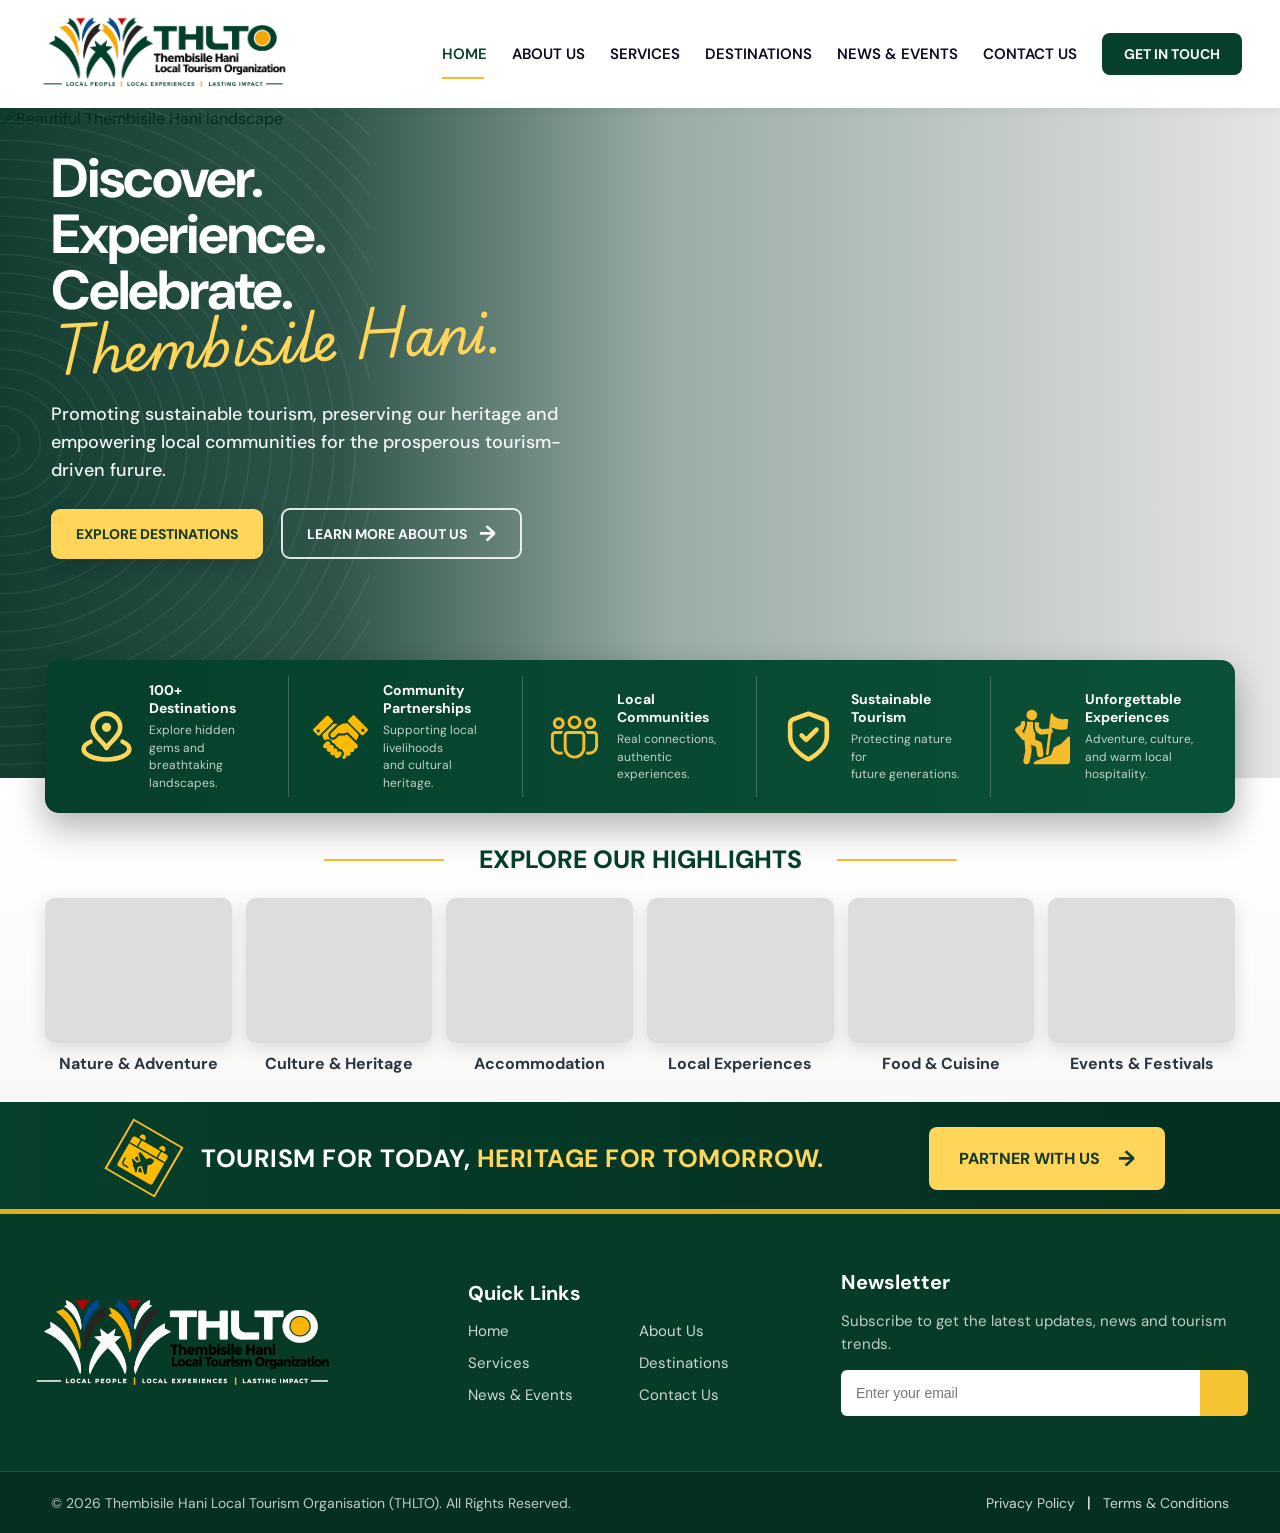
==== commit 7c4cd932: "Update site branding and responsive navigation" ====
--- a/index.html
+++ b/index.html
@@ -5,7 +5,7 @@
 
     <meta name="viewport" content="width=device-width, initial-scale=1.0" />
 
-    <title>THLTO | The Himalayan Local Tourism Organisation</title>
+    <title>THLTO | Thembisile Hani Local Tourism Organisation</title>
 
     <link rel="stylesheet" href="css/style.css" />
   </head>
@@ -18,8 +18,8 @@
 
       <a href="index.html" class="logo">
         <img
-          src="images/logo.png"
-          alt="THLTO - The Himalayan Local Tourism Organisation"
+          src="images/Headerlogo.png"
+          alt="THLTO - Thembisile Hani Local Tourism Organisation"
         />
       </a>
 
@@ -39,7 +39,6 @@
         <a href="contact.html">CONTACT US</a>
 
         <a href="contact.html" class="nav-contact-btn"> GET IN TOUCH </a>
-             
       </nav>
 
       <!-- MOBILE MENU BUTTON -->
@@ -54,7 +53,7 @@
 
       <img
         src="images/hero-image.png"
-        alt="Beautiful Himalayan landscape"
+        alt="Beautiful Thembisile Hani landscape"
         class="hero-background"
       />
 
@@ -80,8 +79,8 @@
         <div class="hero-script">Thembisile Hani.</div>
 
         <p class="hero-description">
-          Providing sustainable tourism, preserving our heritage, and empowering
-          local communities for a prosperous tomorrow in the Himalaya.
+          Promoting sustainable tourism, preserving our heritage and empowering
+          local communities for the prosperous tourism-driven furure.
         </p>
 
         <!-- HERO BUTTONS -->
@@ -137,34 +136,57 @@
 
         <div class="feature-item">
           <div class="feature-icon">
-
-<svg height="800px" width="800px" version="1.1" id="_x32_" xmlns="http://www.w3.org/2000/svg" xmlns:xlink="http://www.w3.org/1999/xlink" 
-	 viewBox="0 0 512 512"  xml:space="preserve">
-<style type="text/css">
-	.st0{fill: #f7bb2c;}
-</style>
-<g>
-	<path class="st0" d="M255.366,141.046c-7.4,3.583-14.732,8.548-21.533,15.357c-34.091,34.098-65.081,65.088-65.081,65.088
+            <svg
+              height="800px"
+              width="800px"
+              version="1.1"
+              id="_x32_"
+              xmlns="http://www.w3.org/2000/svg"
+              xmlns:xlink="http://www.w3.org/1999/xlink"
+              viewBox="0 0 512 512"
+              xml:space="preserve"
+            >
+              <style type="text/css">
+                .st0 {
+                  fill: #f7bb2c;
+                }
+              </style>
+              <g>
+                <path
+                  class="st0"
+                  d="M255.366,141.046c-7.4,3.583-14.732,8.548-21.533,15.357c-34.091,34.098-65.081,65.088-65.081,65.088
 		l0.013,0.02c-0.185,0.186-0.371,0.338-0.557,0.53c-8.824,8.831-9.174,22.909-1.025,32.146c0.323,0.371,0.668,0.736,1.025,1.086
 		c9.161,9.174,24.036,9.196,33.232,0l35.797-35.797c6.176,2.263,12.248,3.583,18.074,4.243c7.937,0.88,15.392,0.55,22.022-0.385
 		c16.162-2.29,14.47-1.623,23.844-4.704c9.353-3.068,19.862-9.354,19.862-9.354l6.362,6.355
 		c0.701,0.681,16.919,16.925,25.192,25.185c1.465,1.471,2.709,2.682,3.542,3.549c0.956,0.997,2.022,1.719,2.682,2.682l41.278,41.279
-		c11.898-13.35,25.488-33.232,23.81-56.058L320.763,129.14C320.763,129.14,285.062,126.589,255.366,141.046z"/>
-	<path class="st0" d="M261.115,394.362c-9.134-9.147-23.961-9.147-33.101,0l-6.794,6.794c9.119-9.132,9.112-23.926-0.021-33.066
+		c11.898-13.35,25.488-33.232,23.81-56.058L320.763,129.14C320.763,129.14,285.062,126.589,255.366,141.046z"
+                />
+                <path
+                  class="st0"
+                  d="M261.115,394.362c-9.134-9.147-23.961-9.147-33.101,0l-6.794,6.794c9.119-9.132,9.112-23.926-0.021-33.066
 		c-9.14-9.126-23.947-9.126-33.087,0.007c9.14-9.133,9.14-23.94,0-33.087c-9.133-9.148-23.947-9.133-33.087,0
 		c9.14-9.133,9.14-23.947,0-33.095c-9.134-9.132-23.947-9.132-33.088,0.014l-20.46,20.453c-9.14,9.147-9.14,23.947,0,33.094
 		c9.133,9.134,23.941,9.134,33.08,0c-9.14,9.134-9.14,23.947,0,33.087c9.147,9.133,23.954,9.133,33.094,0
 		c-9.14,9.133-9.14,23.941,0,33.088c9.14,9.133,23.947,9.133,33.088,0l6.802-6.809c-9.119,9.147-9.113,23.94,0.02,33.081
-		c9.14,9.132,23.947,9.132,33.088,0l20.467-20.468C270.248,418.302,270.248,403.495,261.115,394.362z"/>
-	<path class="st0" d="M507.987,178.28L387.543,57.822c-5.351-5.337-14.002-5.337-19.339,0l-38.631,38.63
+		c9.14,9.132,23.947,9.132,33.088,0l20.467-20.468C270.248,418.302,270.248,403.495,261.115,394.362z"
+                />
+                <path
+                  class="st0"
+                  d="M507.987,178.28L387.543,57.822c-5.351-5.337-14.002-5.337-19.339,0l-38.631,38.63
 		c-5.337,5.337-5.337,13.989,0,19.333l120.458,120.451c5.33,5.35,13.996,5.35,19.326,0l38.63-38.638
 		C513.338,192.276,513.338,183.624,507.987,178.28z M473.655,204.992c-5.75,5.736-15.048,5.736-20.777,0
-		c-5.735-5.743-5.735-15.041,0-20.777c5.729-5.736,15.027-5.736,20.777,0C479.391,189.951,479.384,199.249,473.655,204.992z"/>
-	<path class="st0" d="M182.417,99.864l-38.624-38.63c-5.336-5.337-13.995-5.337-19.332,0L4.003,181.691
+		c-5.735-5.743-5.735-15.041,0-20.777c5.729-5.736,15.027-5.736,20.777,0C479.391,189.951,479.384,199.249,473.655,204.992z"
+                />
+                <path
+                  class="st0"
+                  d="M182.417,99.864l-38.624-38.63c-5.336-5.337-13.995-5.337-19.332,0L4.003,181.691
 		c-5.337,5.323-5.337,13.989,0,19.319l38.631,38.644c5.33,5.331,14.002,5.331,19.325,0l120.458-120.458
 		C187.761,113.859,187.761,105.207,182.417,99.864z M59.118,208.403c-5.736,5.729-15.04,5.729-20.777,0
-		c-5.735-5.742-5.735-15.041,0-20.777c5.736-5.735,15.041-5.735,20.777,0C64.854,193.362,64.854,202.66,59.118,208.403z"/>
-	<path class="st0" d="M397.528,312.809l-7.468-7.482l-72.509-72.509l-4.883,2.166l-5.316,1.919l-0.384,0.117
+		c-5.735-5.742-5.735-15.041,0-20.777c5.736-5.735,15.041-5.735,20.777,0C64.854,193.362,64.854,202.66,59.118,208.403z"
+                />
+                <path
+                  class="st0"
+                  d="M397.528,312.809l-7.468-7.482l-72.509-72.509l-4.883,2.166l-5.316,1.919l-0.384,0.117
 		c-0.936,0.296-9.684,2.971-26.932,5.412c-9.12,1.273-18.156,1.431-26.904,0.434c-3.459-0.385-6.898-0.95-10.296-1.692
 		l-27.757,27.744c-16.678,16.678-43.836,16.678-60.514,0c-0.585-0.591-1.149-1.19-1.671-1.781l-0.179-0.2
 		c-10.529-11.939-13.204-28.28-8.252-42.461l10.673-16.609l-0.02-0.02l65.081-65.074c2.647-2.641,5.426-5.103,8.314-7.428
@@ -174,10 +196,10 @@
 		c11.1-0.137,22.242,4.016,30.688,12.455c16.65,16.636,16.643,43.733,0,60.363l-6.809,6.822l3.411,3.412
 		c9.148,9.147,23.954,9.147,33.095,0c9.14-9.134,9.14-23.947,0-33.088l6.808,6.83c9.147,9.133,23.947,9.133,33.087,0
 		c9.14-9.147,9.147-23.954,0-33.101c9.147,9.147,23.947,9.147,33.087,0c9.134-9.126,9.154-23.94,0-33.088
-		c9.154,9.148,23.954,9.148,33.088,0c9.147-9.132,9.147-23.947,0-33.08L397.528,312.809z"/>
-</g>
-</svg>
-
+		c9.154,9.148,23.954,9.148,33.088,0c9.147-9.132,9.147-23.947,0-33.08L397.528,312.809z"
+                />
+              </g>
+            </svg>
           </div>
 
           <div>
@@ -270,11 +292,20 @@
 
         <div class="feature-item last-feature">
           <div class="feature-icon">
-
-<svg fill=" #f7bb2c" height="800px" width="800px" version="1.1" id="Capa_1" xmlns="http://www.w3.org/2000/svg" xmlns:xlink="http://www.w3.org/1999/xlink" 
-	 viewBox="0 0 490.831 490.831" xml:space="preserve">
-<g>
-	<path d="M144.708,313.728l43.398,19.89l10.055,69.263c2.039,14.102,14.149,24.268,27.999,24.26c1.344,0,2.719-0.095,4.095-0.292
+            <svg
+              fill=" #f7bb2c"
+              height="800px"
+              width="800px"
+              version="1.1"
+              id="Capa_1"
+              xmlns="http://www.w3.org/2000/svg"
+              xmlns:xlink="http://www.w3.org/1999/xlink"
+              viewBox="0 0 490.831 490.831"
+              xml:space="preserve"
+            >
+              <g>
+                <path
+                  d="M144.708,313.728l43.398,19.89l10.055,69.263c2.039,14.102,14.149,24.268,27.999,24.26c1.344,0,2.719-0.095,4.095-0.292
 		c15.494-2.245,26.229-16.624,23.968-32.109l-12.268-84.527c-1.376-9.518-7.494-17.683-16.236-21.683l-45.08-20.656
 		c0.004-0.226,0.068-0.436,0.069-0.664l0.214-53.018c-26.25-38.528-20.557-87.386-17.729-103.269l-56.53-4.918
 		c1.043,18.636,0.168,59.191-22.804,89.4l-0.081,20.301l-22.134-27.038l11.609-6.324c18.233-26.88,18.043-63.243,17.072-77.76
@@ -282,32 +313,38 @@
 		c-1.375,7.099,0.475,14.442,5.06,20.039l56.362,68.835c4.789,5.866,11.762,8.901,18.797,8.901c1.211,0,2.388-0.429,3.592-0.61
 		c0.175,1.221,0.281,2.455,0.545,3.645c-0.029,1.036-0.145,2.051-0.058,3.107l7.13,87.04L75.02,454.767
 		c-2.973,15.359,7.066,30.229,22.418,33.201c1.834,0.348,3.636,0.522,5.423,0.522c13.296,0,25.169-9.414,27.777-22.956
-		l17.597-90.914c0.489-2.537,0.632-5.122,0.427-7.699l-4.348-53.071C144.448,313.814,144.574,313.763,144.708,313.728z"/>
-	<path d="M191.019,200.066l24.992,19.674c4.3,3.383,9.596,5.202,15.019,5.202c0.855,0,1.708-0.047,2.562-0.135l63.844-6.773
+		l17.597-90.914c0.489-2.537,0.632-5.122,0.427-7.699l-4.348-53.071C144.448,313.814,144.574,313.763,144.708,313.728z"
+                />
+                <path
+                  d="M191.019,200.066l24.992,19.674c4.3,3.383,9.596,5.202,15.019,5.202c0.855,0,1.708-0.047,2.562-0.135l63.844-6.773
 		L276.23,394.011c-0.807,6.656,3.936,12.703,10.593,13.509c0.489,0.055,0.98,0.087,1.47,0.087c6.056,0,11.305-4.522,12.031-10.688
 		l21.985-182.456c9.993-3.86,16.611-13.968,15.421-25.125c-0.768-7.267-4.752-13.39-10.31-17.29l1.249-10.372l35.668,11.899
 		c19.145,6.388,39.43,8.617,59.491,6.553l33.439-3.454c5.295-0.545,9.501-4.68,10.132-9.953l8.443-69.95
 		c0.411-3.431-0.76-6.87-3.178-9.336c-2.435-2.466-5.85-3.7-9.28-3.343l-14.198,1.462c-29.011,2.997-58.242-3.027-83.727-17.239
 		l-23.931-13.36l0.596-4.939c0.806-6.656-3.938-12.703-10.593-13.51c-6.593-0.75-12.728,3.937-13.502,10.601l-14.635,121.454
 		l-65.109,6.906l-27.841-21.919l5.581-20.333c1.17-4.278,0.378-8.853-2.15-12.49c-2.53-3.644-6.545-5.969-10.973-6.348l-23.5-2.044
-		C177.335,123.587,171.36,166.108,191.019,200.066z"/>
-	<path d="M166.052,94.29c24.646-8.783,37.484-35.858,28.727-60.481c-8.774-24.622-35.857-37.485-60.487-28.709
-		c-24.633,8.774-37.47,35.841-28.712,60.472C114.354,90.202,141.437,103.056,166.052,94.29z"/>
-	<path d="M484.459,240.743c-3.857-1.549-8.268-0.601-11.144,2.386l-55.999,58.219c-2.228,2.333-4.869,4.253-7.778,5.677
+		C177.335,123.587,171.36,166.108,191.019,200.066z"
+                />
+                <path
+                  d="M166.052,94.29c24.646-8.783,37.484-35.858,28.727-60.481c-8.774-24.622-35.857-37.485-60.487-28.709
+		c-24.633,8.774-37.47,35.841-28.712,60.472C114.354,90.202,141.437,103.056,166.052,94.29z"
+                />
+                <path
+                  d="M484.459,240.743c-3.857-1.549-8.268-0.601-11.144,2.386l-55.999,58.219c-2.228,2.333-4.869,4.253-7.778,5.677
 		l-53.152,26.085c-6.561,3.218-11.589,8.894-13.991,15.786l-16.284,46.782c-2.734,7.85-8.838,14.062-16.647,16.924l-126.067,46.25
 		c-2.292,0.847-4.269,2.388-5.645,4.412l-11.462,16.9c-1.043,1.544-1.138,3.535-0.268,5.179c0.868,1.643,2.576,2.672,4.441,2.672
-		h293.793c14.67,0,26.576-11.898,26.576-26.576V250.19C490.831,246.031,488.302,242.301,484.459,240.743z"/>
-</g>
-</svg>
-
+		h293.793c14.67,0,26.576-11.898,26.576-26.576V250.19C490.831,246.031,488.302,242.301,484.459,240.743z"
+                />
+              </g>
+            </svg>
           </div>
 
           <div>
             <h3>Unforgettable Experiences</h3>
 
             <p>
-              Adventure, culture, and<br />
-              warm Himalayan hospitality.
+              Adventure, culture,<br />
+              and warm local hospitality.
             </p>
           </div>
         </div>
@@ -393,31 +430,51 @@
     <section class="home-cta">
       <div class="cta-content">
         <div class="cta-icon">
-
-<svg width="800px" height="800px" viewBox="0 0 512 512" id="Layer_1" version="1.1" xml:space="preserve" xmlns="http://www.w3.org/2000/svg" xmlns:xlink="http://www.w3.org/1999/xlink">
-
-<style type="text/css">
-	.st0{fill:#ffbb00;}
-</style>
-
-<g>
-
-<path class="st0" d="M142,121.2H85.7c-12.1,0-22,9.9-22,22v48H142V121.2z"/>
-
-<rect class="st0" height="70" width="200" x="156" y="121.2"/>
-
-<path class="st0" d="M426.3,121.2H370v70h78.3v-48C448.3,131,438.5,121.2,426.3,121.2z"/>
-
-<path class="st0" d="M63.7,423.8c0,12.2,9.9,22,22,22h340.7c12.1,0,22-9.8,22-22V205.2H63.7V423.8z M273.9,397.5l-10.2-35.6   l12.6-10.4l33.1,33.1C299,391.4,286.9,396,273.9,397.5z M167.4,314.1l12.9,3.7l39.5,11.3l24.3-29.5l-41.8-41.8l-16.9-16.9   l16.2-16.2l31.1,12.1l47.9,18.7l15.2-18.4l3.7-4.5c2.9-3.5,7-5.7,11.5-6.1l22.8-2.2c10.7-1,19.6,7.9,18.6,18.6l-2.2,22.9   c-0.4,4.5-2.6,8.6-6.1,11.5l-3.8,3.2l-19,15.7l19.8,50.7l11,28.4l-16.2,16.2L320.6,376l-43.4-43.4L247.7,357l11.7,41l3.3,11.4   l-8.1,8.1l-28.3-28.4l-9.8-9.8c-1.9,0.2-3.8,0.1-5.6-0.3c-3.1-0.7-6-2.2-8.4-4.6c-2.5-2.5-4.1-5.7-4.7-9c-0.3-1.7-0.4-3.4-0.2-5.1   l-8.3-8.3l-29.9-29.9L167.4,314.1z M181,303.4c1.6-12.6,6.1-24.3,12.7-34.5l31.6,31.6l-10.4,12.6l-30.7-8.8L181,303.4z M94.7,346.8   c0-3.9,3.1-7,7-7s7,3.1,7,7v36.8c0,9.5,7.7,17.3,17.3,17.3H165c3.9,0,7,3.1,7,7s-3.1,7-7,7h-39.1c-17.2,0-31.3-14-31.3-31.3V346.8z   "/>
-
-<path class="st0" d="M179,96.2c0-8.3-3.4-15.8-8.8-21.2c-5.4-5.4-12.9-8.8-21.2-8.8c-16.6,0-30,13.4-30,30v11h60V96.2z"/>
-
-<path class="st0" d="M393,96.2c0-8.3-3.4-15.8-8.8-21.2c-5.4-5.4-12.9-8.8-21.2-8.8c-16.6,0-30,13.4-30,30v11h60V96.2z"/>
-
-</g>
-
-</svg>
-
+          <svg
+            width="800px"
+            height="800px"
+            viewBox="0 0 512 512"
+            id="Layer_1"
+            version="1.1"
+            xml:space="preserve"
+            xmlns="http://www.w3.org/2000/svg"
+            xmlns:xlink="http://www.w3.org/1999/xlink"
+          >
+            <style type="text/css">
+              .st0 {
+                fill: #ffbb00;
+              }
+            </style>
+
+            <g>
+              <path
+                class="st0"
+                d="M142,121.2H85.7c-12.1,0-22,9.9-22,22v48H142V121.2z"
+              />
+
+              <rect class="st0" height="70" width="200" x="156" y="121.2" />
+
+              <path
+                class="st0"
+                d="M426.3,121.2H370v70h78.3v-48C448.3,131,438.5,121.2,426.3,121.2z"
+              />
+
+              <path
+                class="st0"
+                d="M63.7,423.8c0,12.2,9.9,22,22,22h340.7c12.1,0,22-9.8,22-22V205.2H63.7V423.8z M273.9,397.5l-10.2-35.6   l12.6-10.4l33.1,33.1C299,391.4,286.9,396,273.9,397.5z M167.4,314.1l12.9,3.7l39.5,11.3l24.3-29.5l-41.8-41.8l-16.9-16.9   l16.2-16.2l31.1,12.1l47.9,18.7l15.2-18.4l3.7-4.5c2.9-3.5,7-5.7,11.5-6.1l22.8-2.2c10.7-1,19.6,7.9,18.6,18.6l-2.2,22.9   c-0.4,4.5-2.6,8.6-6.1,11.5l-3.8,3.2l-19,15.7l19.8,50.7l11,28.4l-16.2,16.2L320.6,376l-43.4-43.4L247.7,357l11.7,41l3.3,11.4   l-8.1,8.1l-28.3-28.4l-9.8-9.8c-1.9,0.2-3.8,0.1-5.6-0.3c-3.1-0.7-6-2.2-8.4-4.6c-2.5-2.5-4.1-5.7-4.7-9c-0.3-1.7-0.4-3.4-0.2-5.1   l-8.3-8.3l-29.9-29.9L167.4,314.1z M181,303.4c1.6-12.6,6.1-24.3,12.7-34.5l31.6,31.6l-10.4,12.6l-30.7-8.8L181,303.4z M94.7,346.8   c0-3.9,3.1-7,7-7s7,3.1,7,7v36.8c0,9.5,7.7,17.3,17.3,17.3H165c3.9,0,7,3.1,7,7s-3.1,7-7,7h-39.1c-17.2,0-31.3-14-31.3-31.3V346.8z   "
+              />
+
+              <path
+                class="st0"
+                d="M179,96.2c0-8.3-3.4-15.8-8.8-21.2c-5.4-5.4-12.9-8.8-21.2-8.8c-16.6,0-30,13.4-30,30v11h60V96.2z"
+              />
+
+              <path
+                class="st0"
+                d="M393,96.2c0-8.3-3.4-15.8-8.8-21.2c-5.4-5.4-12.9-8.8-21.2-8.8c-16.6,0-30,13.4-30,30v11h60V96.2z"
+              />
+            </g>
+          </svg>
         </div>
 
         <div class="cta-text">
@@ -435,7 +492,6 @@
       </a>
     </section>
 
-    <script src="js/script.js"></script>
     <!-- ================= FOOTER ================= -->
 
     <footer class="footer">
@@ -443,7 +499,7 @@
         <!-- LOGO -->
 
         <div class="footer-brand">
-          <img src="images/Footer-logo.png" alt="THLTO" />
+          <img src="images/Footerlogo.png" alt="THLTO" />
         </div>
 
         <!-- QUICK LINKS -->
@@ -491,11 +547,11 @@
 
       <div class="footer-bottom">
         <p>
-          © 2026 The Himalayan Local Tourism Organisation (THLTO). All Rights
+          © 2026 Thembisile Hani Local Tourism Organisation (THLTO). All Rights
           Reserved.
         </p>
 
-        <div class="footer-policy"
+        <div class="footer-policy">
           <a href="#">Privacy Policy</a>
 
           <span>|</span>
@@ -513,6 +569,6 @@
 
     <script>
       lucide.createIcons();
-    </script> 
+    </script>
   </body>
 </html>
--- a/css/style.css
+++ b/css/style.css
@@ -40,7 +40,7 @@
 
 body {
   font-family: "DM Sans", sans-serif;
-  color: var(--dark-text);
+  color: #0b1018;
   background: #ffffff;
   overflow-x: hidden;
 }
@@ -565,15 +565,7 @@
 
   inset: 0;
 
-  opacity: 0.12;
-
-  background-image: repeating-radial-gradient(
-    ellipse at right,
-    transparent 0px,
-    transparent 20px,
-    #ffffff 21px,
-    transparent 23px
-  );
+  border-bottom: 5px solid #e4ae19;
 }
 
 .home-cta .cta-content {
@@ -1543,7 +1535,7 @@
 
 .services-cta {
   position: relative;
-
+  border-bottom: 5px solid #e4ae19;
   width: 100%;
 
   overflow: hidden;
@@ -1726,6 +1718,26 @@
   }
 }
 
+@media (min-width: 1001px) and (max-width: 1150px) {
+  .logo img {
+    width: 220px;
+  }
+
+  .nav-menu {
+    gap: 14px;
+  }
+
+  .nav-menu a {
+    font-size: 13px;
+    white-space: nowrap;
+  }
+
+  .nav-menu a.nav-contact-btn {
+    padding: 10px 14px;
+    font-size: 12px;
+  }
+}
+
 /* =========================================
    RESPONSIVE - TABLET
 ========================================= */
@@ -1785,6 +1797,7 @@
 
   .services-cta {
     padding: 30px;
+    border-bottom: 5px solid #e4ae19;
   }
 
   .services-cta-content {
@@ -1815,6 +1828,34 @@
 
   .nav-menu a {
     font-size: 13px;
+  }
+}
+
+/* =========================================
+   COMPACT TABLET NAVBAR
+========================================= */
+
+@media (min-width: 769px) and (max-width: 1000px) {
+  .navbar {
+    padding: 0 2%;
+  }
+
+  .logo img {
+    width: 160px;
+  }
+
+  .nav-menu {
+    gap: 8px;
+  }
+
+  .nav-menu a {
+    font-size: 11px;
+    white-space: nowrap;
+  }
+
+  .nav-menu a.nav-contact-btn {
+    padding: 9px 10px;
+    font-size: 11px;
   }
 }
 
@@ -1833,7 +1874,6 @@
 
   .logo img {
     width: 180px;
-;
   }
 
   .menu-btn {
@@ -1871,7 +1911,7 @@
     z-index: 105;
   }
 
-  .nav-menu.active {
+  .nav-menu.show-menu {
     display: flex;
   }
 
@@ -2597,6 +2637,8 @@
 .destination-cta {
   position: relative;
 
+  border-bottom: 5px solid #e4ae19;
+
   width: 100%;
 
   min-height: 126px;
@@ -2826,6 +2868,7 @@
 
   .destination-cta {
     padding: 25px 5%;
+    border-bottom: 5px solid #e4ae19;
   }
 }
 
@@ -3708,6 +3751,8 @@
 .news-subscribe-cta {
   position: relative;
 
+  border-bottom: 5px solid #e4ae19;
+
   width: 100%;
 
   min-height: 165px;
@@ -3743,14 +3788,6 @@
   opacity: 0.13;
 
   pointer-events: none;
-
-  background-image: repeating-radial-gradient(
-    ellipse at right,
-    transparent 0,
-    transparent 22px,
-    rgba(255, 255, 255, 0.8) 23px,
-    transparent 25px
-  );
 }
 
 /* CTA LEFT */
@@ -4306,9 +4343,10 @@
   height: 108px;
   min-height: 108px;
   padding: 0 4%;
-  display: flex;
-  align-items: center;
-  justify-content: space-between;
+  display: grid;
+  grid-template-columns: auto 1fr auto;
+  column-gap: 24px;
+  align-items: center;
   background: #ffffff;
   position: relative;
   z-index: 100;
@@ -4336,6 +4374,7 @@
 body:has(.contact-section) .navigation {
   display: flex;
   align-items: center;
+  justify-content: flex-end;
   gap: 42px;
 }
 
@@ -4344,7 +4383,7 @@
 
   padding: 0;
 
-  color: #405775;
+  color: #090a20;
 
   font-family: "Poppins", sans-serif;
   font-size: 15px;
@@ -4354,11 +4393,11 @@
 }
 
 body:has(.contact-section) .navigation a:hover {
-  color: #00683b;
+  color: var(--primary-green);
 }
 
 body:has(.contact-section) .navigation a.active {
-  color: #00683b;
+  color: var(--primary-green);
   font-weight: 600;
 }
 
@@ -4368,18 +4407,12 @@
   position: absolute;
 
   left: 0;
-  bottom: 27px;
-
-  width: 100%;
-  height: 3px;
-
-  background: linear-gradient(
-    to right,
-    #00683b 0%,
-    #00683b 50%,
-    #f5ae1b 50%,
-    #f5ae1b 100%
-  );
+  bottom: -15px;
+
+  width: 42px;
+  height: 2px;
+
+  background: var(--gold);
 }
 
 /* Header CTA */
@@ -4794,6 +4827,20 @@
   display: block;
 
   border: 0;
+
+  animation: contact-map-arrival 900ms ease-out both;
+}
+
+@keyframes contact-map-arrival {
+  from {
+    opacity: 0;
+    transform: scale(1.06);
+  }
+
+  to {
+    opacity: 1;
+    transform: scale(1);
+  }
 }
 
 /* Map Bottom Card */
@@ -5068,19 +5115,19 @@
   }
 
   body:has(.contact-section) .header-logo {
-    width: 260px;
+    width: 250px;
   }
 
   body:has(.contact-section) .navigation {
-    gap: 20px;
+    gap: 25px;
   }
 
   body:has(.contact-section) .navigation a {
-    font-size: 13px;
+    font-size: 15px;
   }
 
   body:has(.contact-section) .header-button {
-    padding: 11px 18px;
+    padding: 12px 22px;
   }
 
   body:has(.contact-section) .contact-section {
@@ -5113,6 +5160,42 @@
   }
 }
 
+@media (max-width: 1100px) {
+  body:has(.contact-section) .navigation {
+    gap: 15px;
+  }
+
+  body:has(.contact-section) .navigation a {
+    font-size: 13px;
+  }
+}
+
+@media (min-width: 951px) and (max-width: 1000px) {
+  body:has(.contact-section) .header {
+    padding: 0 2%;
+    column-gap: 8px;
+  }
+
+  body:has(.contact-section) .header-logo {
+    width: 160px;
+  }
+
+  body:has(.contact-section) .navigation {
+    gap: 8px;
+  }
+
+  body:has(.contact-section) .navigation a {
+    font-size: 11px;
+    white-space: nowrap;
+  }
+
+  body:has(.contact-section) .header-button {
+    padding: 9px 10px;
+    font-size: 11px;
+    white-space: nowrap;
+  }
+}
+
 /* =========================================================
    TABLET / MOBILE
 ========================================================= */
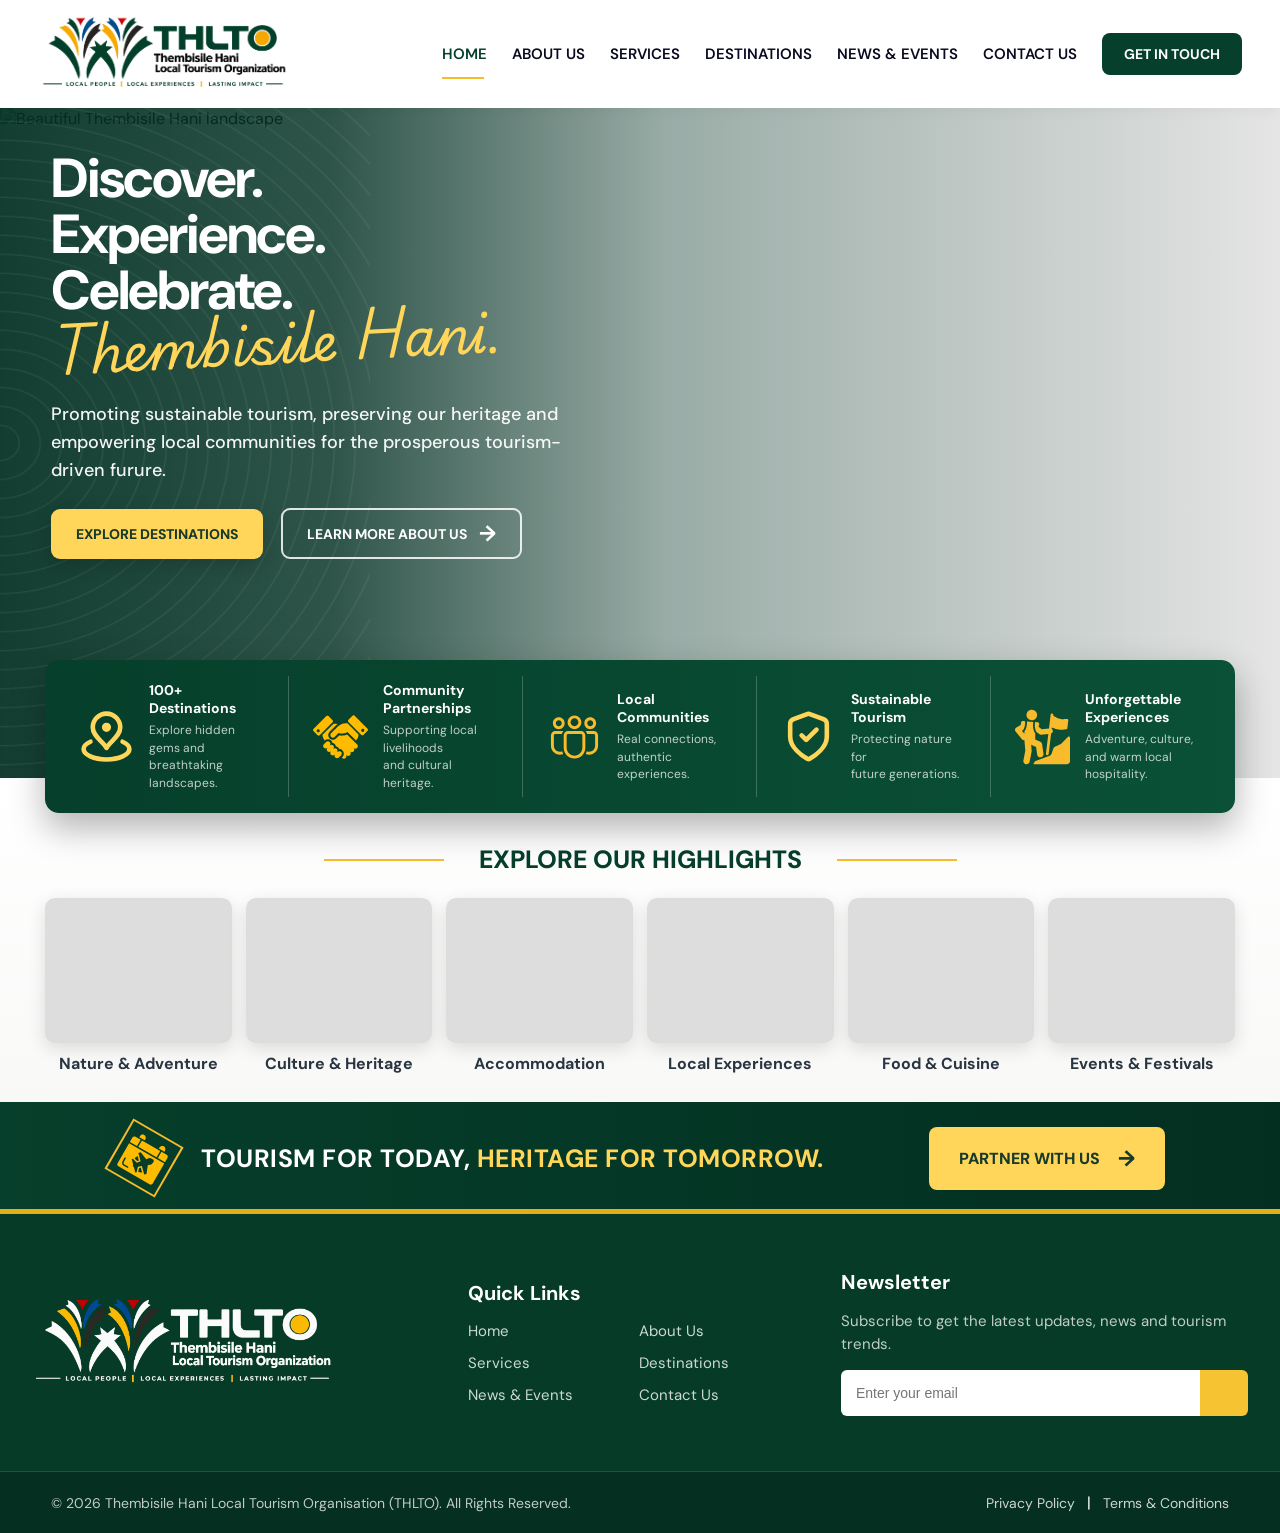
==== commit 8e069e0d: "Fix responsive navigation and footer links" ====
--- a/index.html
+++ b/index.html
@@ -568,7 +568,9 @@
     <!-- INITIALIZE ICONS -->
 
     <script>
-      lucide.createIcons();
+      if (window.lucide) {
+        lucide.createIcons();
+      }
     </script>
   </body>
 </html>
